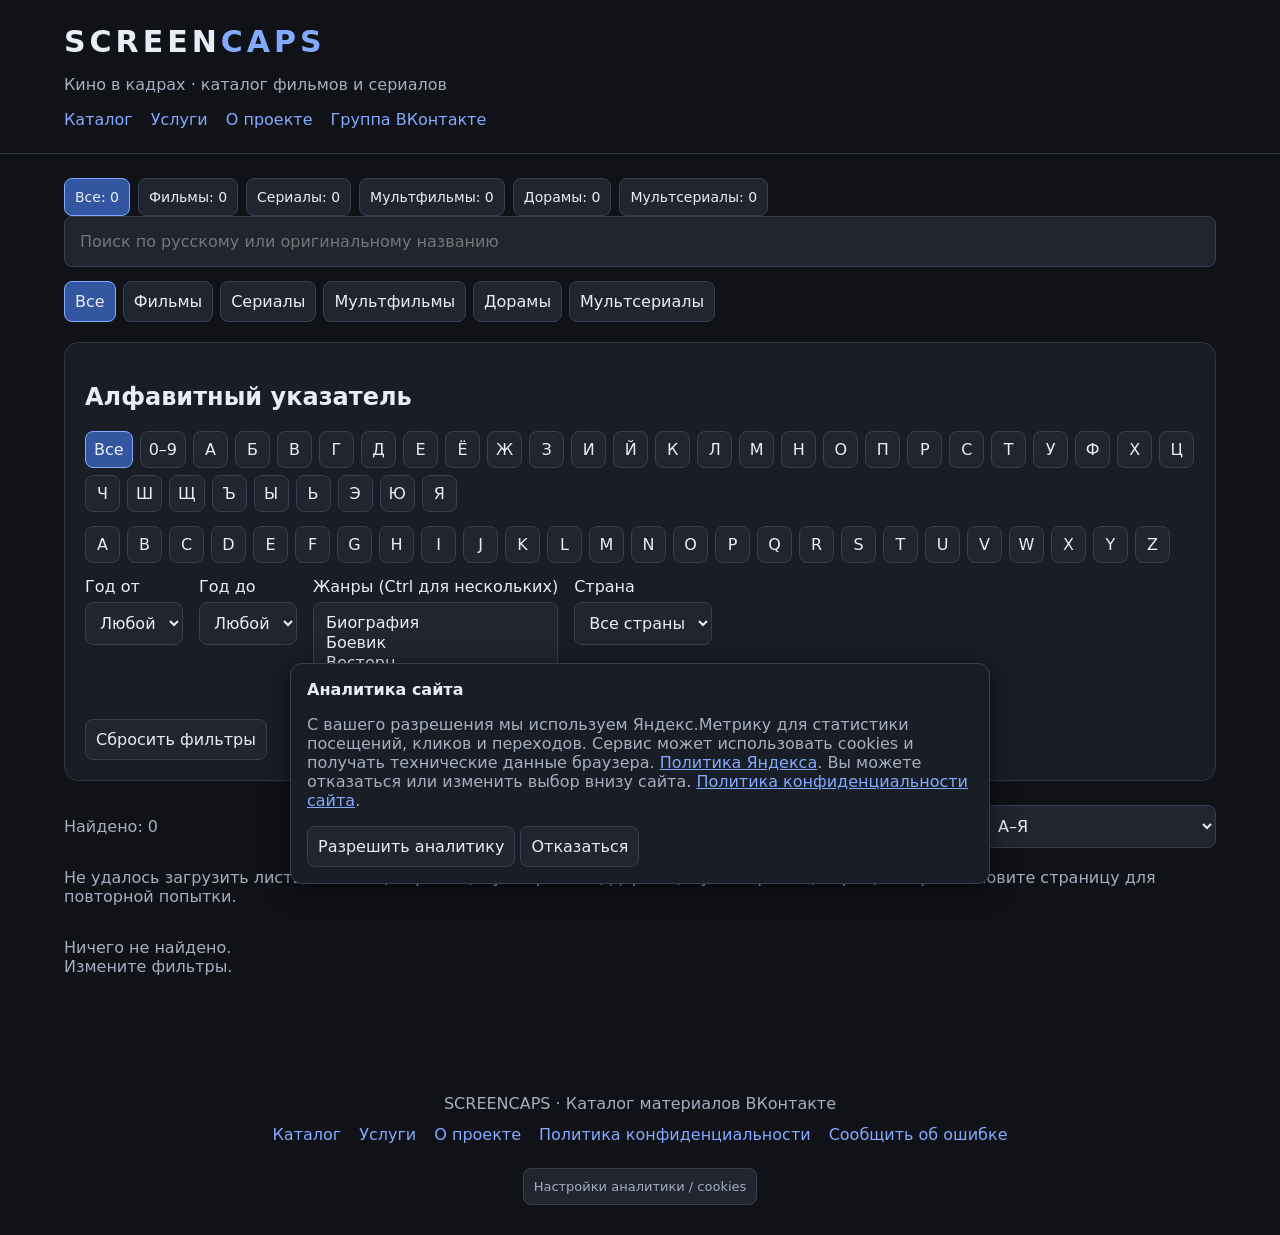
==== index.html @ f3fa0504 "index.html" ====
<!doctype html>
<html lang="ru"><head><meta charset="utf-8"><meta name="viewport" content="width=device-width, initial-scale=1"><title>SCREENCAPS — кино в кадрах</title><meta name="description" content="SCREENCAPS — каталог фильмов, сериалов, мультфильмов, дорам и мультсериалов с материалами ВКонтакте."><meta name="robots" content="index,follow"><link rel="icon" href="favicon.svg" type="image/svg+xml"><script src="vk-config.js" defer></script><style>
*{box-sizing:border-box}body{margin:0;background:#101218;color:#e9edf5;font:16px system-ui,sans-serif}main,header>div{max-width:1200px;margin:auto;padding:24px}header{border-bottom:1px solid #303542}h1{font-size:30px;letter-spacing:4px;margin:0}h1 span{color:#82aaff}p,small{color:#a5aec0}button,input,select{font:inherit;color:inherit;background:#202530;border:1px solid #363e50;border-radius:8px;padding:10px}button{cursor:pointer}button:hover,button.active{background:#3456a0;border-color:#82aaff}#search{width:100%;padding:15px}.bar{display:flex;flex-wrap:wrap;gap:7px;margin:14px 0}.alphabet button{padding:8px;min-width:35px}.filters{display:flex;gap:16px;flex-wrap:wrap}.filters label{display:flex;flex-direction:column;gap:6px}#genres{min-width:180px;max-height:130px}.panel{background:#191d26;border:1px solid #303542;border-radius:14px;padding:20px;margin:20px 0}.results{display:flex;justify-content:space-between;align-items:center;gap:10px;flex-wrap:wrap}#cards{display:grid;grid-template-columns:repeat(auto-fill,minmax(170px,1fr));gap:18px}.movie{text-align:left;padding:0;overflow:hidden;background:#191d26;border-radius:12px}.poster{aspect-ratio:2/3;background:linear-gradient(145deg,#303d58,#141822);display:grid;place-items:center;font-size:42px;color:#8b9cbd;overflow:hidden}.poster img{width:100%;height:100%;object-fit:cover}.info{padding:14px;display:grid;gap:7px}.info strong{font-size:18px}.info small{line-height:1.5}a{color:#82aaff}a.vk{display:inline-block;background:#0077ff;color:white;text-decoration:none;padding:12px;border-radius:8px;margin:5px 8px 5px 0}#detail .poster{width:160px;float:left;margin:0 24px 20px 0}#detail:after{content:'';display:block;clear:both}details{clear:both;padding:12px;border-bottom:1px solid #303542}summary{cursor:pointer}footer{text-align:center;color:#a5aec0;padding:30px} [hidden]{display:none!important}@media(max-width:500px){main,header>div{padding:14px}#cards{grid-template-columns:repeat(2,minmax(0,1fr))}.panel{padding:12px}h1{font-size:24px}#detail .poster{width:105px}}
 .topnav{display:flex;gap:18px;flex-wrap:wrap;align-items:center}.topnav a{text-decoration:none}.brand{text-decoration:none;color:inherit}.movie{display:block;text-decoration:none;color:inherit;border:1px solid #303542}.movie:hover{border-color:#82aaff}.stats{display:flex;flex-wrap:wrap;gap:8px}.stats button{font-size:14px}.stats b{color:#82aaff}.pager{display:flex;flex-wrap:wrap;gap:8px;align-items:center;justify-content:center;margin:24px 0}.chip{padding:5px 9px;margin:3px;font-size:14px}.recent{margin:15px 0}.recent a{display:block;padding:5px 0}.detailmeta{display:flex;flex-wrap:wrap;align-items:center;gap:4px}.movie:focus-visible,a:focus-visible{outline:2px solid #82aaff} .episode-grid{display:grid;grid-template-columns:repeat(auto-fill,minmax(135px,1fr));gap:10px;margin:12px 0}.episode-card{display:grid;gap:6px;background:#202530;border:1px solid #363e50;border-radius:8px;padding:12px;text-decoration:none;color:inherit}.episode-card:hover{border-color:#82aaff}.episode-ready{color:#84b995} .episode-nav{display:flex;gap:12px;flex-wrap:wrap;margin:16px 0} </style><script>
(function(){
const ID=114652510, KEY='screencaps_analytics_v1';
let enabled=false,lastURL='';
function choice(){try{return localStorage.getItem(KEY)}catch{return null}}
function save(v){try{localStorage.setItem(KEY,v)}catch{}}
function start(){if(enabled)return;enabled=true;
(function(m,e,t,r,i,k,a){m[i]=m[i]||function(){(m[i].a=m[i].a||[]).push(arguments)};m[i].l=1*new Date();for(let j=0;j<document.scripts.length;j++){if(document.scripts[j].src===r)return;}k=e.createElement(t);a=e.getElementsByTagName(t)[0];k.async=1;k.src=r;a.parentNode.insertBefore(k,a)})(window,document,'script','https://mc.yandex.ru/metrika/tag.js?id=114652510','ym');
lastURL=location.href;ym(ID,'init',{ssr:true,clickmap:true,accurateTrackBounce:true,trackLinks:true,referrer:document.referrer,url:location.href});
}
window.scTrackView=function(){if(!enabled||lastURL===location.href)return;const prev=lastURL;lastURL=location.href;ym(ID,'hit',lastURL,{title:document.title,referer:prev});};
function goal(name,params){if(enabled)ym(ID,'reachGoal',name,params||{});}
document.addEventListener('click',function(e){const a=e.target.closest('a');if(!a)return;let u;try{u=new URL(a.href)}catch{return}const h=u.hostname;if(!['vk.ru','vk.com','vk.me','m.vk.ru','m.vk.com'].includes(h))return;const card=a.closest('.service-card');if(card){const label=[card.querySelector('h3')?.textContent,card.querySelector('p')?.textContent,card.querySelector('strong')?.textContent].filter(Boolean).join(' · ');goal(h==='vk.me'?'order_click':'short_video_click',{service:label});}else if(a.id==='group'||a.id==='groupLink'){goal('vk_group_click')}else if(a.id==='orderFilm'){goal('order_click',{service:'Заказ кадров из карточки'})}else if(a.closest('#detail')){goal(/альбом/i.test(a.textContent)?'vk_album_click':'vk_post_click');}});
function setup(){const banner=document.getElementById('sc-consent');const settings=document.getElementById('sc-settings');const accept=document.getElementById('sc-accept');const refuse=document.getElementById('sc-refuse');if(choice()==='yes')start();banner.hidden=choice()!==null;settings.onclick=()=>{banner.hidden=false};accept.onclick=()=>{save('yes');start();banner.hidden=true};refuse.onclick=()=>{save('no');banner.hidden=true;if(enabled)location.reload()};}
if(document.readyState==='loading')document.addEventListener('DOMContentLoaded',setup);else setup();
})();
</script></head><body><header><div><h1><a class="brand" href="./">SCREEN<span>CAPS</span></a></h1><p>Кино в кадрах · каталог фильмов и сериалов</p><nav class="topnav"><a href="./">Каталог</a><a href="services.html">Услуги</a><a href="/about.html">О проекте</a><a id="groupLink" hidden target="_blank" rel="noopener noreferrer">Группа ВКонтакте</a></nav></div></header><main><section id="catalog"><div id="stats" class="stats"></div><section class="panel recent" id="recent" hidden><h2>Недавно добавленные</h2><div id="recentItems"></div><button id="showRecent">Все последние добавления</button></section><input id="search" placeholder="Поиск по русскому или оригинальному названию" aria-label="Поиск"><nav id="categories" class="bar" aria-label="Категории"></nav><section class="panel"><h2>Алфавитный указатель</h2><div id="ru" class="bar alphabet"></div><div id="en" class="bar alphabet"></div><div class="filters"><label>Год от<select id="from"></select></label><label>Год до<select id="to"></select></label><label>Жанры (Ctrl для нескольких)<select id="genres" multiple size="4"></select></label><label>Страна<select id="country"><option value="">Все страны</option></select></label></div><button id="reset" style="margin-top:15px">Сбросить фильтры</button></section><div class="results"><p id="count" aria-live="polite"></p><label>Сортировка <select id="sort"><option value="az">А–Я</option><option value="za">Я–А</option><option value="new">Сначала новые</option><option value="old">Сначала старые</option><option value="added">Недавно добавленные</option></select></label></div><p id="status"></p><div id="cards"></div><nav id="pager" class="pager" aria-label="Страницы каталога"></nav></section><section id="detail" hidden></section></main><footer>SCREENCAPS · Каталог материалов ВКонтакте<br><nav class="topnav" style="justify-content:center;margin:12px 0"><a href="/">Каталог</a><a href="/services.html">Услуги</a><a href="/about.html">О проекте</a><a href="/privacy.html">Политика конфиденциальности</a><a href="https://vk.me/screencaps" target="_blank" rel="noopener noreferrer">Сообщить об ошибке</a></nav><button type="button" id="sc-settings" style="margin-top:12px;font-size:13px">Настройки аналитики / cookies</button></footer><script>
const BASE='https://docs.google.com/spreadsheets/d/e/2PACX-1vTw52xscROjuju9tOk7TlUbx3Q6FAx60jvxgduKYNGkUhySgePAGoRuZqaqWh-UjnuTBhcuucFXvHVC/pub';
const sheets={'Фильмы':0,'Сериалы':1699969347,'Мультфильмы':153837603,'Дорамы':895187217,'Мультсериалы':484338684,'Серии':1847353801,'Жанры':834653010};
let data=[],category='Все',letter='Все',page=1,loading=true;const PAGE_SIZE=24;const norm=x=>String(x||'').trim().replace(/^[^\p{L}\p{N}]+/u,'');const parts=x=>String(x||'').split(/[,;]+/).map(v=>v.trim()).filter(Boolean);const filmURL=f=>'?film='+encodeURIComponent(f.id);const episodeURL=(f,ep)=>'/?film='+encodeURIComponent(f.id)+'&episode='+encodeURIComponent(ep.id);const serial=f=>['Сериалы','Дорамы','Мультсериалы'].includes(f.type);const $=id=>document.getElementById(id);const cats=['Все','Фильмы','Сериалы','Мультфильмы','Дорамы','Мультсериалы'];let genreList=['Боевик','Комедия','Драма','Мелодрама','Фантастика','Фэнтези','Ужасы','Триллер','Детектив','Криминал','Приключения','Исторический','Документальный','Семейный','Мюзикл','Спорт','Военный','Биография','Вестерн'];
function el(tag,txt,cls){const e=document.createElement(tag);if(txt)e.textContent=txt;if(cls)e.className=cls;return e}function btn(txt,fn,active){const b=el('button',txt,active?'active':'');b.onclick=fn;b.setAttribute('aria-pressed',String(!!active));return b}function options(){for(const id of ['from','to']){const s=$(id);s.replaceChildren(new Option('Любой',''));for(let y=new Date().getFullYear()+1;y>=1888;y--)s.add(new Option(y,y))} $('genres').replaceChildren(...[...new Map([...genreList,...data.flatMap(f=>parts(f.genres))].map(g=>[g.toLowerCase(),g])).values()].sort((a,b)=>a.localeCompare(b,'ru')).map(g=>new Option(g,g)))}
function navigation(){ $('stats').replaceChildren(...cats.map(c=>btn(c+': '+(c==='Все'?data.length:data.filter(f=>f.type===c).length),()=>{category=c;page=1;render()},category===c)));  $('categories').replaceChildren(...cats.map(c=>btn(c,()=>{category=c;page=1;render()},category===c)));for(const [id,letters] of [['ru',['Все','0–9',...'АБВГДЕЁЖЗИЙКЛМНОПРСТУФХЦЧШЩЪЫЬЭЮЯ']],['en',[...'ABCDEFGHIJKLMNOPQRSTUVWXYZ']]])$(id).replaceChildren(...letters.map(l=>btn(l,()=>{letter=l;page=1;render()},letter===l)))}
function poster(f){const p=el('div','🎬','poster');if(f.poster&&/^https?:\/\//i.test(f.poster)){const im=el('img');im.src=f.poster;im.alt=f.title;im.loading='lazy';im.onerror=()=>im.remove();p.append(im);p.firstChild.remove()}return p}
function render(){navigation();let q=$('search').value.trim().toLowerCase(),gs=[...$('genres').selectedOptions].map(o=>o.value),a=$('from').value,b=$('to').value;let rows=data.filter(f=>{let title=norm(f.title).toUpperCase(),original=norm(f.original).toUpperCase();return(category==='Все'||f.type===category)&&(letter==='Все'||(letter==='0–9'?/^\d/.test(title):(/[A-Z]/.test(letter)?original.startsWith(letter)||title.startsWith(letter):title.startsWith(letter))))&&(!a||Number(f.year)>=Number(a))&&(!b||Number(f.year)<=Number(b))&&(!$('country').value||parts(f.country).some(x=>x.toLowerCase()===$('country').value.toLowerCase()))&&gs.every(g=>parts(f.genres).some(x=>x.toLowerCase()===g.toLowerCase()))&&(`${f.title} ${f.original||''}`.toLowerCase().includes(q))});let sort=$('sort').value;rows.sort((a,b)=>sort==='new'?b.year-a.year:sort==='old'?a.year-b.year:sort==='added'?(b.added||'').localeCompare(a.added||''):(sort==='za'?-1:1)*norm(a.title).localeCompare(norm(b.title),'ru'));$('count').textContent='Найдено: '+rows.length;$('cards').replaceChildren();const pages=Math.max(1,Math.ceil(rows.length/PAGE_SIZE));page=Math.min(page,pages);for(const f of rows.slice((page-1)*PAGE_SIZE,page*PAGE_SIZE)){const c=el('a','','movie'),info=el('div','','info');info.append(el('strong',f.title),el('small',`${f.year||''} · ${f.type}`),el('small',f.genres));c.append(poster(f),info);c.href=filmURL(f);c.onclick=e=>{if(e.ctrlKey||e.metaKey||e.shiftKey||e.altKey)return;e.preventDefault();history.pushState(null,'',filmURL(f));route()};$('cards').append(c)}if(!rows.length&&!loading)$('cards').append(el('p','Ничего не найдено. Измените фильтры.'));const pager=$('pager');pager.replaceChildren();if(pages>1){const go=n=>{page=n;render();$('count').scrollIntoView({block:'start'})};const prev=btn('←',()=>go(page-1));prev.disabled=page===1;const next=btn('→',()=>go(page+1));next.disabled=page===pages;pager.append(prev,el('span',`Страница ${page} из ${pages}`),next)}}
function link(parent,url,label){try{const u=new URL(url);if(u.protocol!=='https:'||!['vk.com','vk.ru','m.vk.com','m.vk.ru'].includes(u.hostname))return;const a=el('a',label,'vk');a.href=u.href;a.target='_blank';a.rel='noopener noreferrer';parent.append(a)}catch{}}
function episodeLabel(n){return Number(n)===0?"Серия 0 — Бонусная серия":"Серия "+n}
function seasonLabel(items){const bonus=items.filter(x=>Number(x.number)===0).length;return (items.length-bonus)+" серий"+(bonus?" + "+bonus+" бонусная":"")}
function route(){try{routeContent()}finally{window.scTrackView?.()}}
function routeContent(){const params=new URLSearchParams(location.search);let id=params.get('film')||'';if(!id&&location.hash.startsWith('#film/')){try{id=decodeURIComponent(location.hash.slice(6))}catch{}}const f=data.find(x=>x.id===id);$('catalog').hidden=!!f;$('detail').hidden=!f;if(!f){document.title='SCREENCAPS — кино в кадрах';if(id&&!loading){$('catalog').hidden=true;$('detail').hidden=false;$('detail').replaceChildren(btn('← Назад к каталогу',back),el('p','Карточка не найдена или недоступна.'))}return;}const d=$('detail'), box=el('div','','panel');d.replaceChildren(btn('← Назад к каталогу',back));const selected=params.get('episode');let group,ep;if(serial(f)&&selected){group=f.episodes.find(s=>s.items.some(x=>x.id===selected));ep=group?.items.find(x=>x.id===selected);if(!ep){box.append(el('p','Серия не найдена.'));d.append(box);return;}}document.title=f.title+(ep?' — сезон '+group.season+', серия '+ep.number:'')+' — SCREENCAPS';box.append(poster(f),el('h2',f.title),el('p',f.original));if(ep){const backSeries=el('a','← Назад к сериалу');backSeries.href=filmURL(f);box.append(backSeries,el('h3','Сезон '+group.season+' · '+episodeLabel(ep.number)),el('h3','Материалы ВКонтакте'));if(ep.ready){link(box,ep.album,'Фотоальбом ВКонтакте');link(box,ep.post,'Публикация ВКонтакте')}else box.append(el('p','Материалы пока не добавлены.'));const nav=el('div','','episode-nav'),i=group.items.indexOf(ep);for(const [j,label] of [[i-1,'← Предыдущая серия'],[i+1,'Следующая серия →']])if(group.items[j]){const a=el('a',label);a.href=episodeURL(f,group.items[j]);nav.append(a)}box.append(nav)}else{box.append(metadata(f),el('p',[f.country,f.director,f.duration,f.seasons&&'Сезонов: '+f.seasons,f.total&&'Серий: '+f.total].filter(Boolean).join(' · ')),el('h3','Описание'),el('p',f.description||'Описание пока не добавлено'));if(serial(f)){const groups=f.episodes||[],all=groups.flatMap(s=>s.items);box.append(el('h3','Сезоны и серии'),el('p',`Добавлено ${all.filter(x=>x.ready).length} из ${all.length} серий`));for(const s of groups){const det=el('details');det.open=s===groups[0];det.append(el('summary',`Сезон ${s.season} · ${seasonLabel(s.items)}`));const grid=el('div','','episode-grid');for(const x of s.items){const a=el('a','','episode-card');a.href=episodeURL(f,x);a.append(el('strong',episodeLabel(x.number)),el('small',x.ready?'Добавлена':'Ожидается',x.ready?'episode-ready':''));grid.append(a)}det.append(grid);box.append(det)}if(!all.length)box.append(el('p','Серии пока не добавлены.'))}else{box.append(el('h3','Материалы ВКонтакте'));link(box,f.album,'Фотоальбом ВКонтакте');link(box,f.post,'Публикация ВКонтакте');if(!f.album&&!f.post)box.append(el('p','Ссылки пока не добавлены.'))}}const share=btn('Скопировать ссылку на карточку',async()=>{const url=new URL(ep?episodeURL(f,ep):filmURL(f),location.href).href;try{await navigator.clipboard.writeText(url);share.textContent='Ссылка скопирована'}catch{prompt('Ссылка на карточку',url)}});const order=el('a',ep?'Заказать кадры серии':'Заказать кадры','vk');order.id='orderFilm';order.href='https://vk.me/screencaps';order.target='_blank';order.rel='noopener noreferrer';box.append(order,share);d.append(box);window.scrollTo(0,0)}
function back(){history.pushState(null,'',location.pathname);route();render();window.scrollTo(0,0)}
function metadata(f){const m=el('div','','detailmeta');if(f.year)m.append(btn(String(f.year)+(f.endYear?'–'+f.endYear:''),()=>{clearFilters();$('from').value=$('to').value=String(f.year);back()}));m.append(el('span',f.type));for(const g of parts(f.genres)){const b=btn(g,()=>{clearFilters();for(const o of $('genres').options)o.selected=o.value.toLowerCase()===g.toLowerCase();back()});b.className='chip';m.append(b)}return m}
function clearFilters(){category=letter='Все';page=1;$('search').value=$('from').value=$('to').value=$('country').value='';for(const o of $('genres').options)o.selected=false;$('sort').value='az'}
function recent(){const list=data.filter(f=>f.added).sort((a,b)=>b.added.localeCompare(a.added)).slice(0,5);$('recent').hidden=!list.length;$('recentItems').replaceChildren(...list.map(f=>{const a=el('a',f.title+' · '+f.year);a.href=filmURL(f);return a}));$('showRecent').onclick=()=>{clearFilters();$('sort').value='added';render();$('count').scrollIntoView()}}
function parseCSV(s){let rows=[],row=[],v='',quoted=false;for(let i=0;i<s.length;i++){let c=s[i];if(c==='"'){if(quoted&&s[i+1]==='"'){v+='"';i++}else quoted=!quoted}else if(c===','&&!quoted){row.push(v);v=''}else if((c==='\n'||c==='\r')&&!quoted){if(c==='\r'&&s[i+1]==='\n')i++;row.push(v);rows.push(row);row=[];v=''}else v+=c}if(v||row.length){row.push(v);rows.push(row)}const keys=(rows.shift()||[]).map(x=>x.trim().replace(/^\uFEFF/,''));return rows.map(r=>Object.fromEntries(keys.map((k,i)=>[k,r[i]||'']))).filter(r=>Object.values(r).some(v=>v.trim()))}
for(const id of ['search','from','to','genres','country','sort'])$(id).addEventListener(id==='search'?'input':'change',()=>{page=1;render()});$('reset').onclick=()=>{clearFilters();render()};window.addEventListener('hashchange',route);window.addEventListener('popstate',route);options();render();route();$('status').textContent='Загрузка каталога…';window.addEventListener('DOMContentLoaded',()=>{const u=window.VK_CONFIG?.group;if(u){$('groupLink').href=u;$('groupLink').hidden=false}});
function published(r){return (r['Статус']||'').trim().toLowerCase()==='опубликовано'}
function dateKey(v){const m=(v||'').match(/^(\d{1,2})[./](\d{1,2})[./](\d{4})$/);return m?`${m[3]}-${m[2].padStart(2,'0')}-${m[1].padStart(2,'0')}`:v||''}
async function getSheet(gid){const r=await fetch(BASE+'?gid='+gid+'&single=true&output=csv',{cache:'no-store'});if(!r.ok)throw Error('HTTP '+r.status);const t=await r.text();if(/^\s*</.test(t))throw Error('Не CSV');const rows=parseCSV(t);return rows}
async function load(){const entries=Object.entries(sheets);const results=await Promise.allSettled(entries.map(async ([name,gid])=>[name,await getSheet(gid)]));const good=Object.fromEntries(results.filter(r=>r.status==='fulfilled').map(r=>r.value));const failed=entries.filter(([n])=>!(n in good)).map(([n])=>n);const episodes=new Map();for(const r of good['Серии']||[]){if(!['опубликовано','ожидается'].includes((r['Статус']||'').trim().toLowerCase())||!r['ID серии']||!r['ID произведения'] )continue;const rawSeason=String(r['Сезон']??'').trim(),rawNumber=String(r['Номер серии']??'').trim();if(!/^\d+$/.test(rawSeason)||!/^\d+$/.test(rawNumber))continue;const season=Number(rawSeason),number=Number(rawNumber);if(!Number.isSafeInteger(season)||season<1||!Number.isSafeInteger(number)||number<0)continue;const id=r['ID произведения'].trim();if(!episodes.has(id))episodes.set(id,new Map());const groups=episodes.get(id);if(!groups.has(season))groups.set(season,[]);groups.get(season).push({id:r['ID серии'].trim(),number:String(number),ready:published(r)&&!!(r['Альбом ВК']||r['Пост ВК']),album:r['Альбом ВК'],post:r['Пост ВК']})}
 data=[];const seen=new Set();for(const type of cats.slice(1))for(const r of good[type]||[]){const id=(r['ID']||'').trim(),title=(r['Русское название']||'').trim();if(!published(r)||!id||!title||seen.has(id))continue;seen.add(id);data.push({id,title,type,original:r['Оригинальное название']||'',year:Number(r['Год выпуска'])||'',endYear:r['Год окончания'],country:r['Страна'],director:r['Режиссёр'],duration:r['Продолжительность'],seasons:r['Количество сезонов'],total:r['Количество серий'],genres:r['Жанры']||'',description:r['Описание'],poster:r['Постер'],album:r['Альбом ВК'],post:r['Пост ВК'],added:dateKey(r['Дата добавления']),episodes:[...(episodes.get(id)||new Map())].sort((a,b)=>a[0]-b[0]).map(([season,items])=>({season,items:items.sort((a,b)=>Number(a.number)-Number(b.number))}))})}
 if(good['Жанры'])genreList=good['Жанры'].map(r=>r['Жанр']).filter(Boolean);loading=false;options();const countries=new Map();for(const f of data)for(const c of parts(f.country))countries.set(c.toLowerCase(),c);$('country').replaceChildren(new Option('Все страны',''),...[...countries.values()].sort((a,b)=>a.localeCompare(b,'ru')).map(c=>new Option(c,c)));recent();render();route();$('status').textContent=failed.length?'Не удалось загрузить листы: '+failed.join(', ')+'. Обновите страницу для повторной попытки.':data.length?'':'Каталог пока пуст. Добавьте первую опубликованную запись в таблицу.';
}
load().catch(()=>{loading=false;$('status').textContent='Не удалось загрузить каталог. Обновите страницу.'});
</script><div id="sc-consent" hidden style="position:fixed;bottom:16px;left:16px;right:16px;max-width:700px;margin:auto;z-index:9999;background:#191d26;color:#e9edf5;border:1px solid #363e50;border-radius:12px;padding:16px;box-shadow:0 4px 24px #0008" role="region" aria-label="Настройки аналитики"><strong>Аналитика сайта</strong><p>С вашего разрешения мы используем Яндекс.Метрику для статистики посещений, кликов и переходов. Сервис может использовать cookies и получать технические данные браузера. <a href="https://yandex.ru/legal/confidential/" target="_blank" rel="noopener noreferrer">Политика Яндекса</a>. Вы можете отказаться или изменить выбор внизу сайта. <a href="/privacy.html">Политика конфиденциальности сайта</a>.</p><button id="sc-accept" type="button">Разрешить аналитику</button> <button id="sc-refuse" type="button">Отказаться</button></div></body></html>
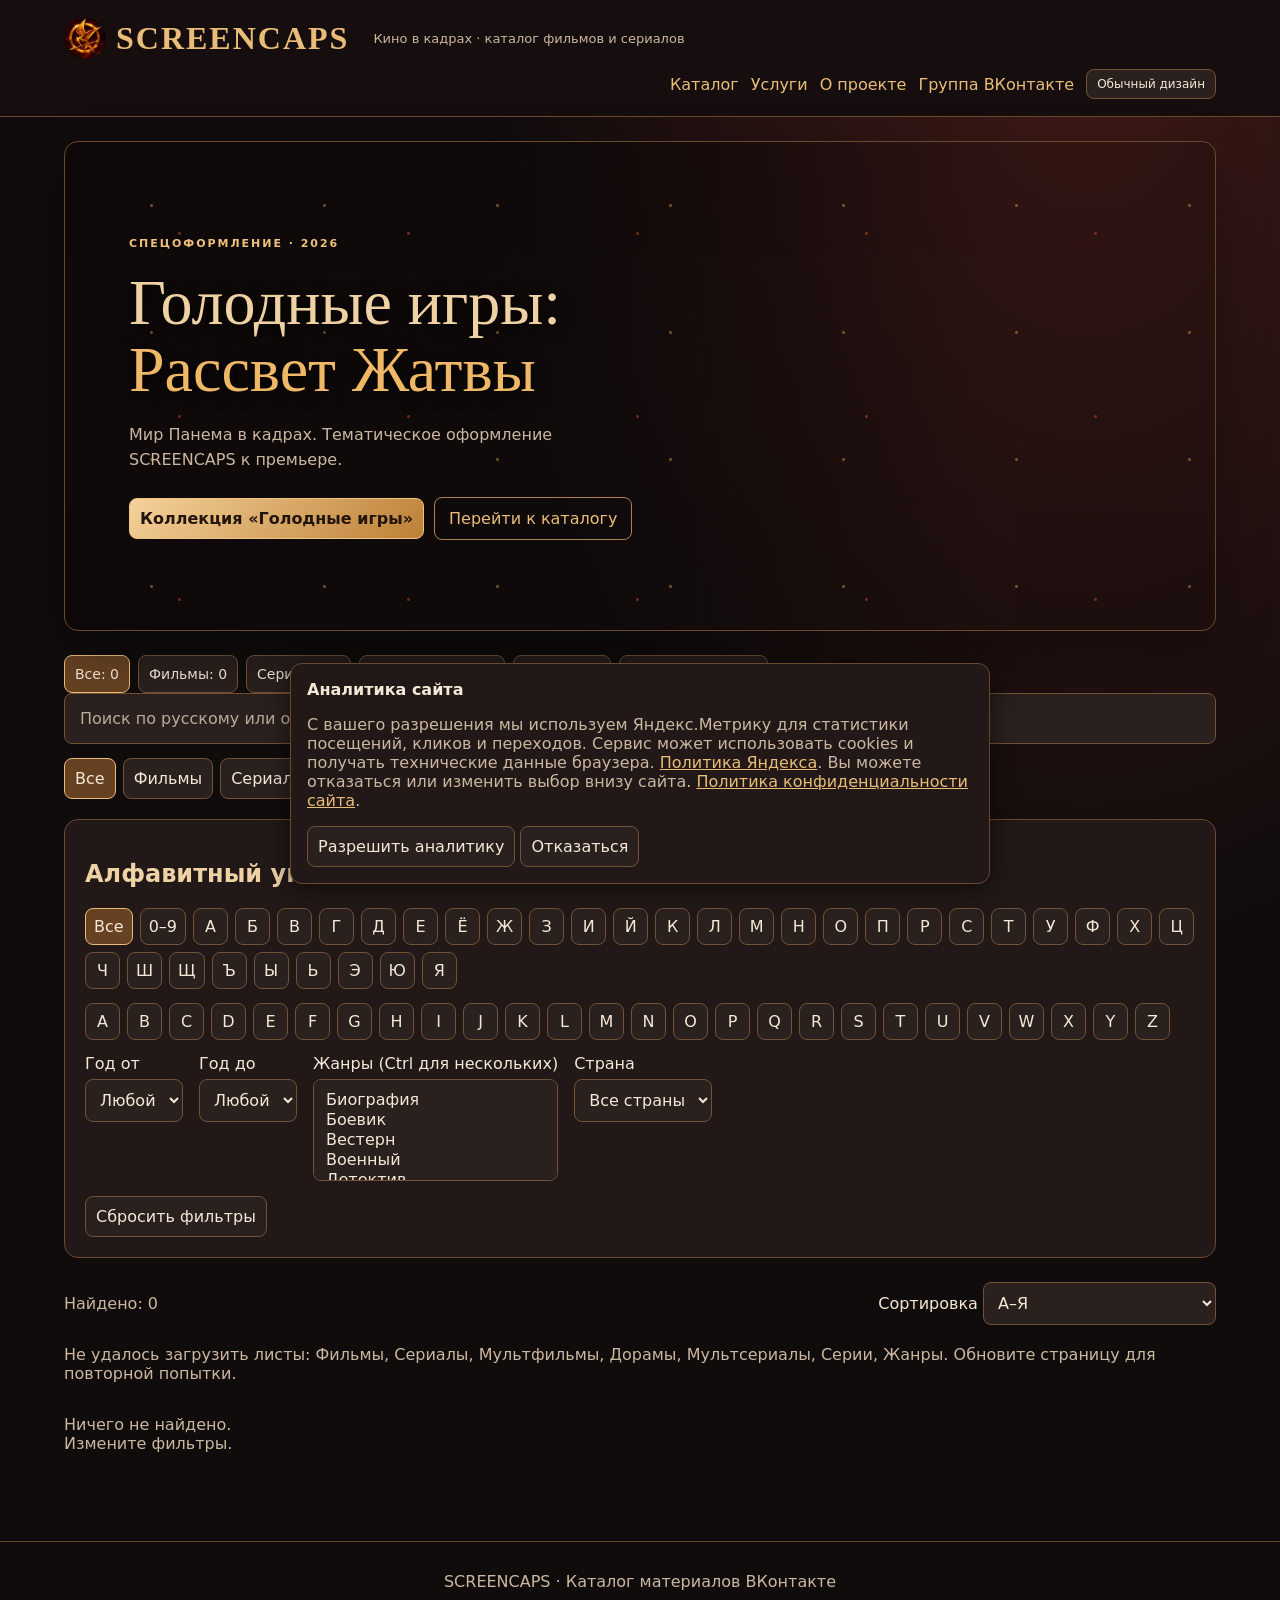
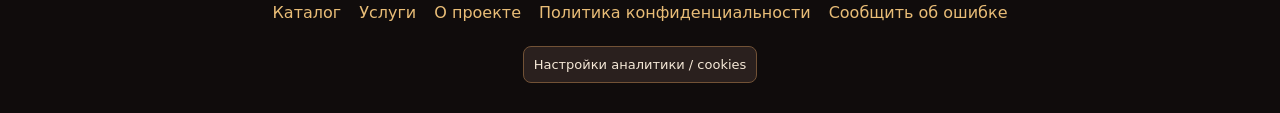
==== commit 5b7dda25: "index.html" ====
--- a/index.html
+++ b/index.html
@@ -1,7 +1,7 @@
 <!doctype html>
 <html lang="ru"><head><meta charset="utf-8"><meta name="viewport" content="width=device-width, initial-scale=1"><title>SCREENCAPS — кино в кадрах</title><meta name="description" content="SCREENCAPS — каталог фильмов, сериалов, мультфильмов, дорам и мультсериалов с материалами ВКонтакте."><meta name="robots" content="index,follow"><link rel="icon" href="favicon.svg" type="image/svg+xml"><script src="vk-config.js" defer></script><style>
 *{box-sizing:border-box}body{margin:0;background:#101218;color:#e9edf5;font:16px system-ui,sans-serif}main,header>div{max-width:1200px;margin:auto;padding:24px}header{border-bottom:1px solid #303542}h1{font-size:30px;letter-spacing:4px;margin:0}h1 span{color:#82aaff}p,small{color:#a5aec0}button,input,select{font:inherit;color:inherit;background:#202530;border:1px solid #363e50;border-radius:8px;padding:10px}button{cursor:pointer}button:hover,button.active{background:#3456a0;border-color:#82aaff}#search{width:100%;padding:15px}.bar{display:flex;flex-wrap:wrap;gap:7px;margin:14px 0}.alphabet button{padding:8px;min-width:35px}.filters{display:flex;gap:16px;flex-wrap:wrap}.filters label{display:flex;flex-direction:column;gap:6px}#genres{min-width:180px;max-height:130px}.panel{background:#191d26;border:1px solid #303542;border-radius:14px;padding:20px;margin:20px 0}.results{display:flex;justify-content:space-between;align-items:center;gap:10px;flex-wrap:wrap}#cards{display:grid;grid-template-columns:repeat(auto-fill,minmax(170px,1fr));gap:18px}.movie{text-align:left;padding:0;overflow:hidden;background:#191d26;border-radius:12px}.poster{aspect-ratio:2/3;background:linear-gradient(145deg,#303d58,#141822);display:grid;place-items:center;font-size:42px;color:#8b9cbd;overflow:hidden}.poster img{width:100%;height:100%;object-fit:cover}.info{padding:14px;display:grid;gap:7px}.info strong{font-size:18px}.info small{line-height:1.5}a{color:#82aaff}a.vk{display:inline-block;background:#0077ff;color:white;text-decoration:none;padding:12px;border-radius:8px;margin:5px 8px 5px 0}#detail .poster{width:160px;float:left;margin:0 24px 20px 0}#detail:after{content:'';display:block;clear:both}details{clear:both;padding:12px;border-bottom:1px solid #303542}summary{cursor:pointer}footer{text-align:center;color:#a5aec0;padding:30px} [hidden]{display:none!important}@media(max-width:500px){main,header>div{padding:14px}#cards{grid-template-columns:repeat(2,minmax(0,1fr))}.panel{padding:12px}h1{font-size:24px}#detail .poster{width:105px}}
- .topnav{display:flex;gap:18px;flex-wrap:wrap;align-items:center}.topnav a{text-decoration:none}.brand{text-decoration:none;color:inherit}.movie{display:block;text-decoration:none;color:inherit;border:1px solid #303542}.movie:hover{border-color:#82aaff}.stats{display:flex;flex-wrap:wrap;gap:8px}.stats button{font-size:14px}.stats b{color:#82aaff}.pager{display:flex;flex-wrap:wrap;gap:8px;align-items:center;justify-content:center;margin:24px 0}.chip{padding:5px 9px;margin:3px;font-size:14px}.recent{margin:15px 0}.recent a{display:block;padding:5px 0}.detailmeta{display:flex;flex-wrap:wrap;align-items:center;gap:4px}.movie:focus-visible,a:focus-visible{outline:2px solid #82aaff} .episode-grid{display:grid;grid-template-columns:repeat(auto-fill,minmax(135px,1fr));gap:10px;margin:12px 0}.episode-card{display:grid;gap:6px;background:#202530;border:1px solid #363e50;border-radius:8px;padding:12px;text-decoration:none;color:inherit}.episode-card:hover{border-color:#82aaff}.episode-ready{color:#84b995} .episode-nav{display:flex;gap:12px;flex-wrap:wrap;margin:16px 0} </style><script>
+ .topnav{display:flex;gap:18px;flex-wrap:wrap;align-items:center}.topnav a{text-decoration:none}.brand{text-decoration:none;color:inherit}.movie{display:block;text-decoration:none;color:inherit;border:1px solid #303542}.movie:hover{border-color:#82aaff}.stats{display:flex;flex-wrap:wrap;gap:8px}.stats button{font-size:14px}.stats b{color:#82aaff}.pager{display:flex;flex-wrap:wrap;gap:8px;align-items:center;justify-content:center;margin:24px 0}.chip{padding:5px 9px;margin:3px;font-size:14px}.recent{margin:15px 0}.recent a{display:block;padding:5px 0}.detailmeta{display:flex;flex-wrap:wrap;align-items:center;gap:4px}.movie:focus-visible,a:focus-visible{outline:2px solid #82aaff} .episode-grid{display:grid;grid-template-columns:repeat(auto-fill,minmax(135px,1fr));gap:10px;margin:12px 0}.episode-card{display:grid;gap:6px;background:#202530;border:1px solid #363e50;border-radius:8px;padding:12px;text-decoration:none;color:inherit}.episode-card:hover{border-color:#82aaff}.episode-ready{color:#84b995} .episode-nav{display:flex;gap:12px;flex-wrap:wrap;margin:16px 0} </style><link rel="stylesheet" href="/assets/hunger-games/theme.css"><script>(function(){try{document.documentElement.dataset.scTheme=localStorage.getItem('sc-theme')==='classic'?'classic':'panem'}catch(e){document.documentElement.dataset.scTheme='panem'}document.addEventListener('DOMContentLoaded',function(){const b=document.createElement('button');b.type='button';b.className='theme-toggle';function update(){const classic=document.documentElement.dataset.scTheme==='classic';b.textContent=classic?'Оформление Панема':'Обычный дизайн';b.setAttribute('aria-pressed',String(!classic));const icon=document.querySelector('link[rel="icon"]');if(icon){icon.href=classic?'/favicon.svg':'/assets/hunger-games/emblem.png';icon.type=classic?'image/svg+xml':'image/png'}}b.onclick=function(){document.documentElement.dataset.scTheme=document.documentElement.dataset.scTheme==='classic'?'panem':'classic';try{localStorage.setItem('sc-theme',document.documentElement.dataset.scTheme)}catch(e){}update()};document.querySelector('header .topnav')?.append(b);update()})})();</script><script>
 (function(){
 const ID=114652510, KEY='screencaps_analytics_v1';
 let enabled=false,lastURL='';
@@ -17,7 +17,7 @@
 function setup(){const banner=document.getElementById('sc-consent');const settings=document.getElementById('sc-settings');const accept=document.getElementById('sc-accept');const refuse=document.getElementById('sc-refuse');if(choice()==='yes')start();banner.hidden=choice()!==null;settings.onclick=()=>{banner.hidden=false};accept.onclick=()=>{save('yes');start();banner.hidden=true};refuse.onclick=()=>{save('no');banner.hidden=true;if(enabled)location.reload()};}
 if(document.readyState==='loading')document.addEventListener('DOMContentLoaded',setup);else setup();
 })();
-</script></head><body><header><div><h1><a class="brand" href="./">SCREEN<span>CAPS</span></a></h1><p>Кино в кадрах · каталог фильмов и сериалов</p><nav class="topnav"><a href="./">Каталог</a><a href="services.html">Услуги</a><a href="/about.html">О проекте</a><a id="groupLink" hidden target="_blank" rel="noopener noreferrer">Группа ВКонтакте</a></nav></div></header><main><section id="catalog"><div id="stats" class="stats"></div><section class="panel recent" id="recent" hidden><h2>Недавно добавленные</h2><div id="recentItems"></div><button id="showRecent">Все последние добавления</button></section><input id="search" placeholder="Поиск по русскому или оригинальному названию" aria-label="Поиск"><nav id="categories" class="bar" aria-label="Категории"></nav><section class="panel"><h2>Алфавитный указатель</h2><div id="ru" class="bar alphabet"></div><div id="en" class="bar alphabet"></div><div class="filters"><label>Год от<select id="from"></select></label><label>Год до<select id="to"></select></label><label>Жанры (Ctrl для нескольких)<select id="genres" multiple size="4"></select></label><label>Страна<select id="country"><option value="">Все страны</option></select></label></div><button id="reset" style="margin-top:15px">Сбросить фильтры</button></section><div class="results"><p id="count" aria-live="polite"></p><label>Сортировка <select id="sort"><option value="az">А–Я</option><option value="za">Я–А</option><option value="new">Сначала новые</option><option value="old">Сначала старые</option><option value="added">Недавно добавленные</option></select></label></div><p id="status"></p><div id="cards"></div><nav id="pager" class="pager" aria-label="Страницы каталога"></nav></section><section id="detail" hidden></section></main><footer>SCREENCAPS · Каталог материалов ВКонтакте<br><nav class="topnav" style="justify-content:center;margin:12px 0"><a href="/">Каталог</a><a href="/services.html">Услуги</a><a href="/about.html">О проекте</a><a href="/privacy.html">Политика конфиденциальности</a><a href="https://vk.me/screencaps" target="_blank" rel="noopener noreferrer">Сообщить об ошибке</a></nav><button type="button" id="sc-settings" style="margin-top:12px;font-size:13px">Настройки аналитики / cookies</button></footer><script>
+</script></head><body><header><div><h1><a class="brand" href="./">SCREEN<span>CAPS</span></a></h1><p>Кино в кадрах · каталог фильмов и сериалов</p><nav class="topnav"><a href="./">Каталог</a><a href="services.html">Услуги</a><a href="/about.html">О проекте</a><a id="groupLink" hidden target="_blank" rel="noopener noreferrer">Группа ВКонтакте</a></nav></div></header><main><section id="catalog"><section class="panem-hero" aria-labelledby="panem-title"><div class="panem-copy"><span class="panem-kicker">СПЕЦОФОРМЛЕНИЕ · 2026</span><h2 id="panem-title">Голодные игры:<br><em>Рассвет Жатвы</em></h2><p>Мир Панема в кадрах. Тематическое оформление SCREENCAPS к премьере.</p><div class="panem-actions"><button type="button" id="panem-collection">Коллекция «Голодные игры»</button><a href="#search">Перейти к каталогу</a></div></div></section><div id="stats" class="stats"></div><section class="panel recent" id="recent" hidden><h2>Недавно добавленные</h2><div id="recentItems"></div><button id="showRecent">Все последние добавления</button></section><input id="search" placeholder="Поиск по русскому или оригинальному названию" aria-label="Поиск"><nav id="categories" class="bar" aria-label="Категории"></nav><section class="panel"><h2>Алфавитный указатель</h2><div id="ru" class="bar alphabet"></div><div id="en" class="bar alphabet"></div><div class="filters"><label>Год от<select id="from"></select></label><label>Год до<select id="to"></select></label><label>Жанры (Ctrl для нескольких)<select id="genres" multiple size="4"></select></label><label>Страна<select id="country"><option value="">Все страны</option></select></label></div><button id="reset" style="margin-top:15px">Сбросить фильтры</button></section><div class="results"><p id="count" aria-live="polite"></p><label>Сортировка <select id="sort"><option value="az">А–Я</option><option value="za">Я–А</option><option value="new">Сначала новые</option><option value="old">Сначала старые</option><option value="added">Недавно добавленные</option></select></label></div><p id="status"></p><div id="cards"></div><nav id="pager" class="pager" aria-label="Страницы каталога"></nav></section><section id="detail" hidden></section></main><footer>SCREENCAPS · Каталог материалов ВКонтакте<br><nav class="topnav" style="justify-content:center;margin:12px 0"><a href="/">Каталог</a><a href="/services.html">Услуги</a><a href="/about.html">О проекте</a><a href="/privacy.html">Политика конфиденциальности</a><a href="https://vk.me/screencaps" target="_blank" rel="noopener noreferrer">Сообщить об ошибке</a></nav><button type="button" id="sc-settings" style="margin-top:12px;font-size:13px">Настройки аналитики / cookies</button></footer><script>
 const BASE='https://docs.google.com/spreadsheets/d/e/2PACX-1vTw52xscROjuju9tOk7TlUbx3Q6FAx60jvxgduKYNGkUhySgePAGoRuZqaqWh-UjnuTBhcuucFXvHVC/pub';
 const sheets={'Фильмы':0,'Сериалы':1699969347,'Мультфильмы':153837603,'Дорамы':895187217,'Мультсериалы':484338684,'Серии':1847353801,'Жанры':834653010};
 let data=[],category='Все',letter='Все',page=1,loading=true;const PAGE_SIZE=24;const norm=x=>String(x||'').trim().replace(/^[^\p{L}\p{N}]+/u,'');const parts=x=>String(x||'').split(/[,;]+/).map(v=>v.trim()).filter(Boolean);const filmURL=f=>'?film='+encodeURIComponent(f.id);const episodeURL=(f,ep)=>'/?film='+encodeURIComponent(f.id)+'&episode='+encodeURIComponent(ep.id);const serial=f=>['Сериалы','Дорамы','Мультсериалы'].includes(f.type);const $=id=>document.getElementById(id);const cats=['Все','Фильмы','Сериалы','Мультфильмы','Дорамы','Мультсериалы'];let genreList=['Боевик','Комедия','Драма','Мелодрама','Фантастика','Фэнтези','Ужасы','Триллер','Детектив','Криминал','Приключения','Исторический','Документальный','Семейный','Мюзикл','Спорт','Военный','Биография','Вестерн'];
@@ -43,5 +43,6 @@
  data=[];const seen=new Set();for(const type of cats.slice(1))for(const r of good[type]||[]){const id=(r['ID']||'').trim(),title=(r['Русское название']||'').trim();if(!published(r)||!id||!title||seen.has(id))continue;seen.add(id);data.push({id,title,type,original:r['Оригинальное название']||'',year:Number(r['Год выпуска'])||'',endYear:r['Год окончания'],country:r['Страна'],director:r['Режиссёр'],duration:r['Продолжительность'],seasons:r['Количество сезонов'],total:r['Количество серий'],genres:r['Жанры']||'',description:r['Описание'],poster:r['Постер'],album:r['Альбом ВК'],post:r['Пост ВК'],added:dateKey(r['Дата добавления']),episodes:[...(episodes.get(id)||new Map())].sort((a,b)=>a[0]-b[0]).map(([season,items])=>({season,items:items.sort((a,b)=>Number(a.number)-Number(b.number))}))})}
  if(good['Жанры'])genreList=good['Жанры'].map(r=>r['Жанр']).filter(Boolean);loading=false;options();const countries=new Map();for(const f of data)for(const c of parts(f.country))countries.set(c.toLowerCase(),c);$('country').replaceChildren(new Option('Все страны',''),...[...countries.values()].sort((a,b)=>a.localeCompare(b,'ru')).map(c=>new Option(c,c)));recent();render();route();$('status').textContent=failed.length?'Не удалось загрузить листы: '+failed.join(', ')+'. Обновите страницу для повторной попытки.':data.length?'':'Каталог пока пуст. Добавьте первую опубликованную запись в таблицу.';
 }
+$('panem-collection').onclick=()=>{clearFilters();$('search').value='Голодные игры';render();$('search').scrollIntoView({block:'center'});$('search').focus({preventScroll:true})};
 load().catch(()=>{loading=false;$('status').textContent='Не удалось загрузить каталог. Обновите страницу.'});
 </script><div id="sc-consent" hidden style="position:fixed;bottom:16px;left:16px;right:16px;max-width:700px;margin:auto;z-index:9999;background:#191d26;color:#e9edf5;border:1px solid #363e50;border-radius:12px;padding:16px;box-shadow:0 4px 24px #0008" role="region" aria-label="Настройки аналитики"><strong>Аналитика сайта</strong><p>С вашего разрешения мы используем Яндекс.Метрику для статистики посещений, кликов и переходов. Сервис может использовать cookies и получать технические данные браузера. <a href="https://yandex.ru/legal/confidential/" target="_blank" rel="noopener noreferrer">Политика Яндекса</a>. Вы можете отказаться или изменить выбор внизу сайта. <a href="/privacy.html">Политика конфиденциальности сайта</a>.</p><button id="sc-accept" type="button">Разрешить аналитику</button> <button id="sc-refuse" type="button">Отказаться</button></div></body></html>
--- a/assets/hunger-games/theme.css
+++ b/assets/hunger-games/theme.css
@@ -0,0 +1,33 @@
+/* SCREENCAPS: seasonal Panem theme. Classic mode retains the original styles. */
+.panem-hero{display:none}
+html[data-sc-theme="panem"]{color-scheme:dark;scroll-behavior:smooth;--gold:#e9bd77;--muted:#cbb7a0;--line:#69492e;--panel:#211817}
+html[data-sc-theme="panem"] body{background:radial-gradient(ellipse at 85% 0,#401a17 0,transparent 40%),#100c0c;color:#f5e8d7}
+html[data-sc-theme="panem"] header{background:#160e0e;border-color:var(--line)}
+html[data-sc-theme="panem"] header>div{display:flex;align-items:center;flex-wrap:wrap;gap:10px 24px;padding-block:17px}
+html[data-sc-theme="panem"] header h1{font:600 clamp(22px,3vw,32px) Georgia,serif;letter-spacing:2px}
+html[data-sc-theme="panem"] .brand{display:flex;align-items:center;color:var(--gold)}
+html[data-sc-theme="panem"] .brand span{color:var(--gold)}
+html[data-sc-theme="panem"] .brand:before{content:'';display:inline-block;width:42px;height:42px;margin-right:10px;background:url('/assets/hunger-games/emblem.png') center/auto 100% no-repeat;border-radius:50%;flex:none}
+html[data-sc-theme="panem"] header p{margin:0;font-size:13px}
+html[data-sc-theme="panem"] header .topnav{margin-left:auto;gap:12px}
+html[data-sc-theme="panem"] a{color:var(--gold)}
+html[data-sc-theme="panem"] p,html[data-sc-theme="panem"] small,html[data-sc-theme="panem"] footer{color:var(--muted)}
+html[data-sc-theme="panem"] .panem-hero{display:flex;position:relative;isolation:isolate;overflow:hidden;align-items:center;min-height:clamp(320px,39vw,490px);margin:0 0 24px;border:1px solid var(--line);border-radius:14px;background:linear-gradient(90deg,rgba(15,9,9,.97),rgba(15,9,9,.76) 38%,rgba(15,9,9,.18) 80%),url('/assets/hunger-games/banner.png') center/cover no-repeat;box-shadow:0 20px 55px #0005}
+html[data-sc-theme="panem"] .panem-hero:after{content:'';position:absolute;inset:0;z-index:-1;pointer-events:none;background-image:radial-gradient(circle,#ffae55 0 1px,transparent 2px),radial-gradient(circle,#e45b32 0 1px,transparent 2px);background-size:173px 127px,229px 183px;opacity:.4;animation:panem-embers 18s linear infinite}
+@keyframes panem-embers{to{background-position:65px -254px,-55px -366px}}
+.panem-copy{padding:clamp(24px,5vw,65px);max-width:720px}.panem-kicker{color:#efc17c;font-size:11px;font-weight:700;letter-spacing:.18em}.panem-copy h2{font:500 clamp(32px,5vw,66px)/1.05 Georgia,serif;margin:18px 0;color:#f4dec0;text-shadow:0 3px 18px #000}.panem-copy h2 em{font-style:normal;color:#efb866}.panem-copy p{max-width:440px;line-height:1.6}.panem-actions{display:flex;flex-wrap:wrap;gap:10px;margin-top:24px;align-items:center}.panem-actions a{padding:11px 14px;border:1px solid #ad8151;border-radius:8px;text-decoration:none}
+html[data-sc-theme="panem"] .panem-actions button{background:linear-gradient(135deg,#f4d29a,#bd8036);color:#23140c;border-color:#f1c47e;font-weight:700}
+html[data-sc-theme="panem"] button,html[data-sc-theme="panem"] input,html[data-sc-theme="panem"] select{background:#2a201e;border-color:#725236;color:#f5e8d7}
+html[data-sc-theme="panem"] button:hover,html[data-sc-theme="panem"] button.active{background:#664222;border-color:#e9bd77}
+html[data-sc-theme="panem"] button:disabled{opacity:.4;cursor:default}html[data-sc-theme="panem"] input::placeholder{color:#bcaa98}
+html[data-sc-theme="panem"] .panel,html[data-sc-theme="panem"] .movie,html[data-sc-theme="panem"] .episode-card{background:var(--panel);border-color:var(--line)}
+html[data-sc-theme="panem"] .movie:hover,html[data-sc-theme="panem"] .episode-card:hover{border-color:var(--gold);box-shadow:0 6px 24px #b77b2926}
+html[data-sc-theme="panem"] .poster{background:linear-gradient(145deg,#503121,#160d0c);color:var(--gold)}
+html[data-sc-theme="panem"] h2,html[data-sc-theme="panem"] h3{color:#efd2a4}html[data-sc-theme="panem"] .stats b{color:var(--gold)}
+html[data-sc-theme="panem"] details,html[data-sc-theme="panem"] footer{border-color:var(--line)}
+html[data-sc-theme="panem"] footer{border-top:1px solid var(--line)}html[data-sc-theme="panem"] a.vk{background:#61401f;color:#fff0dc;border:1px solid #a77742}
+html[data-sc-theme="panem"] :focus-visible{outline:2px solid #ffce85;outline-offset:3px}
+html[data-sc-theme="panem"] #sc-consent{background:#211817!important;color:#f5e8d7!important;border-color:var(--line)!important}
+.theme-toggle{font-size:12px;padding:7px 10px}
+@media(max-width:700px){html[data-sc-theme="panem"] header .topnav{margin-left:0;width:100%}html[data-sc-theme="panem"] .panem-hero{min-height:360px;background-position:center,60% center}.panem-copy{padding:23px}.panem-actions{align-items:stretch;flex-direction:column}.panem-actions a{text-align:center}}
+@media(prefers-reduced-motion:reduce){html[data-sc-theme="panem"]{scroll-behavior:auto}html[data-sc-theme="panem"] .panem-hero:after{animation:none}}
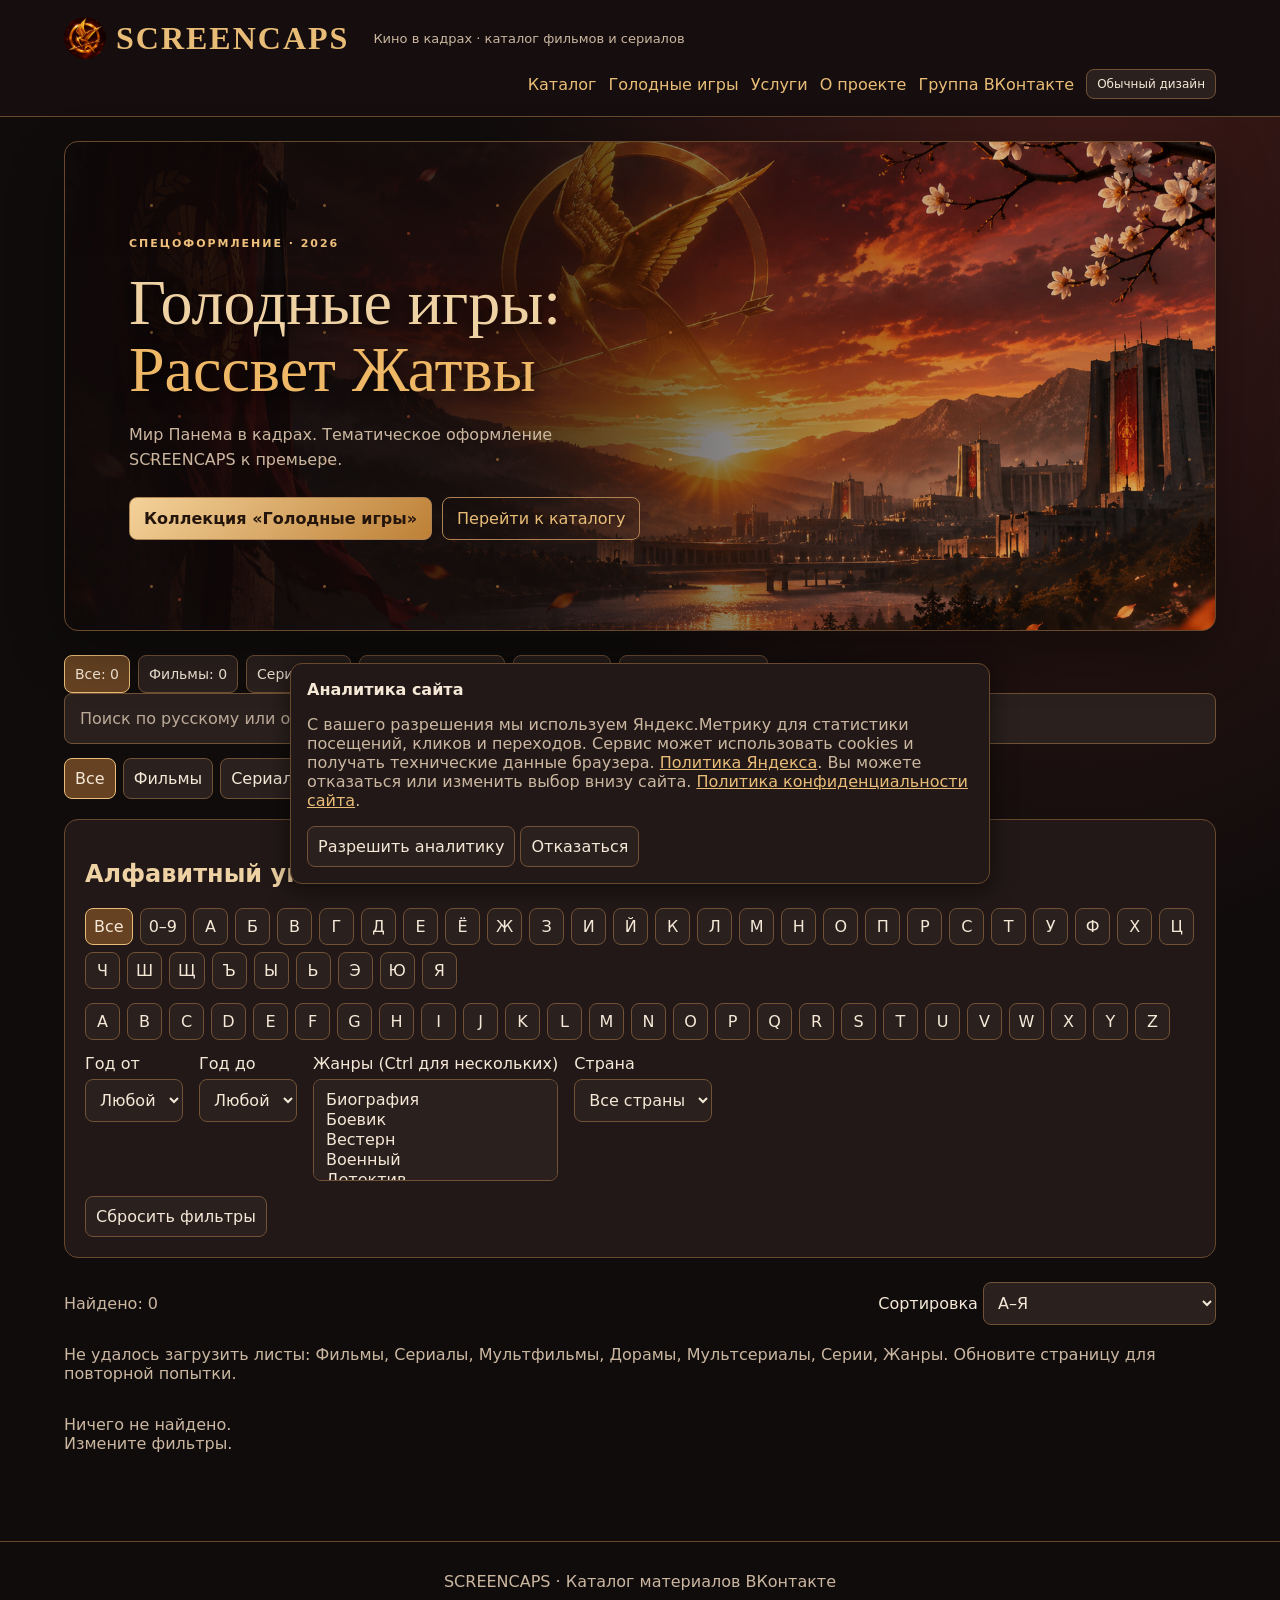
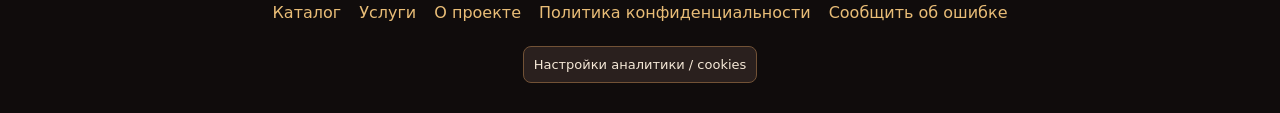
==== commit 65621caa: "index.html" ====
--- a/index.html
+++ b/index.html
@@ -17,7 +17,7 @@
 function setup(){const banner=document.getElementById('sc-consent');const settings=document.getElementById('sc-settings');const accept=document.getElementById('sc-accept');const refuse=document.getElementById('sc-refuse');if(choice()==='yes')start();banner.hidden=choice()!==null;settings.onclick=()=>{banner.hidden=false};accept.onclick=()=>{save('yes');start();banner.hidden=true};refuse.onclick=()=>{save('no');banner.hidden=true;if(enabled)location.reload()};}
 if(document.readyState==='loading')document.addEventListener('DOMContentLoaded',setup);else setup();
 })();
-</script></head><body><header><div><h1><a class="brand" href="./">SCREEN<span>CAPS</span></a></h1><p>Кино в кадрах · каталог фильмов и сериалов</p><nav class="topnav"><a href="./">Каталог</a><a href="services.html">Услуги</a><a href="/about.html">О проекте</a><a id="groupLink" hidden target="_blank" rel="noopener noreferrer">Группа ВКонтакте</a></nav></div></header><main><section id="catalog"><section class="panem-hero" aria-labelledby="panem-title"><div class="panem-copy"><span class="panem-kicker">СПЕЦОФОРМЛЕНИЕ · 2026</span><h2 id="panem-title">Голодные игры:<br><em>Рассвет Жатвы</em></h2><p>Мир Панема в кадрах. Тематическое оформление SCREENCAPS к премьере.</p><div class="panem-actions"><button type="button" id="panem-collection">Коллекция «Голодные игры»</button><a href="#search">Перейти к каталогу</a></div></div></section><div id="stats" class="stats"></div><section class="panel recent" id="recent" hidden><h2>Недавно добавленные</h2><div id="recentItems"></div><button id="showRecent">Все последние добавления</button></section><input id="search" placeholder="Поиск по русскому или оригинальному названию" aria-label="Поиск"><nav id="categories" class="bar" aria-label="Категории"></nav><section class="panel"><h2>Алфавитный указатель</h2><div id="ru" class="bar alphabet"></div><div id="en" class="bar alphabet"></div><div class="filters"><label>Год от<select id="from"></select></label><label>Год до<select id="to"></select></label><label>Жанры (Ctrl для нескольких)<select id="genres" multiple size="4"></select></label><label>Страна<select id="country"><option value="">Все страны</option></select></label></div><button id="reset" style="margin-top:15px">Сбросить фильтры</button></section><div class="results"><p id="count" aria-live="polite"></p><label>Сортировка <select id="sort"><option value="az">А–Я</option><option value="za">Я–А</option><option value="new">Сначала новые</option><option value="old">Сначала старые</option><option value="added">Недавно добавленные</option></select></label></div><p id="status"></p><div id="cards"></div><nav id="pager" class="pager" aria-label="Страницы каталога"></nav></section><section id="detail" hidden></section></main><footer>SCREENCAPS · Каталог материалов ВКонтакте<br><nav class="topnav" style="justify-content:center;margin:12px 0"><a href="/">Каталог</a><a href="/services.html">Услуги</a><a href="/about.html">О проекте</a><a href="/privacy.html">Политика конфиденциальности</a><a href="https://vk.me/screencaps" target="_blank" rel="noopener noreferrer">Сообщить об ошибке</a></nav><button type="button" id="sc-settings" style="margin-top:12px;font-size:13px">Настройки аналитики / cookies</button></footer><script>
+</script></head><body><header><div><h1><a class="brand" href="./">SCREEN<span>CAPS</span></a></h1><p>Кино в кадрах · каталог фильмов и сериалов</p><nav class="topnav"><a href="./">Каталог</a><a href="/hunger-games.html">Голодные игры</a><a href="services.html">Услуги</a><a href="/about.html">О проекте</a><a id="groupLink" hidden target="_blank" rel="noopener noreferrer">Группа ВКонтакте</a></nav></div></header><main><section id="catalog"><section class="panem-hero" aria-labelledby="panem-title"><div class="panem-copy"><span class="panem-kicker">СПЕЦОФОРМЛЕНИЕ · 2026</span><h2 id="panem-title">Голодные игры:<br><em>Рассвет Жатвы</em></h2><p>Мир Панема в кадрах. Тематическое оформление SCREENCAPS к премьере.</p><div class="panem-actions"><a id="panem-collection" href="/hunger-games.html" style="background:linear-gradient(135deg,#f4d29a,#bd8036);color:#23140c;font-weight:700">Коллекция «Голодные игры»</a><a href="#search">Перейти к каталогу</a></div></div></section><div id="stats" class="stats"></div><section class="panel recent" id="recent" hidden><h2>Недавно добавленные</h2><div id="recentItems"></div><button id="showRecent">Все последние добавления</button></section><input id="search" placeholder="Поиск по русскому или оригинальному названию" aria-label="Поиск"><nav id="categories" class="bar" aria-label="Категории"></nav><section class="panel"><h2>Алфавитный указатель</h2><div id="ru" class="bar alphabet"></div><div id="en" class="bar alphabet"></div><div class="filters"><label>Год от<select id="from"></select></label><label>Год до<select id="to"></select></label><label>Жанры (Ctrl для нескольких)<select id="genres" multiple size="4"></select></label><label>Страна<select id="country"><option value="">Все страны</option></select></label></div><button id="reset" style="margin-top:15px">Сбросить фильтры</button></section><div class="results"><p id="count" aria-live="polite"></p><label>Сортировка <select id="sort"><option value="az">А–Я</option><option value="za">Я–А</option><option value="new">Сначала новые</option><option value="old">Сначала старые</option><option value="added">Недавно добавленные</option></select></label></div><p id="status"></p><div id="cards"></div><nav id="pager" class="pager" aria-label="Страницы каталога"></nav></section><section id="detail" hidden></section></main><footer>SCREENCAPS · Каталог материалов ВКонтакте<br><nav class="topnav" style="justify-content:center;margin:12px 0"><a href="/">Каталог</a><a href="/services.html">Услуги</a><a href="/about.html">О проекте</a><a href="/privacy.html">Политика конфиденциальности</a><a href="https://vk.me/screencaps" target="_blank" rel="noopener noreferrer">Сообщить об ошибке</a></nav><button type="button" id="sc-settings" style="margin-top:12px;font-size:13px">Настройки аналитики / cookies</button></footer><script>
 const BASE='https://docs.google.com/spreadsheets/d/e/2PACX-1vTw52xscROjuju9tOk7TlUbx3Q6FAx60jvxgduKYNGkUhySgePAGoRuZqaqWh-UjnuTBhcuucFXvHVC/pub';
 const sheets={'Фильмы':0,'Сериалы':1699969347,'Мультфильмы':153837603,'Дорамы':895187217,'Мультсериалы':484338684,'Серии':1847353801,'Жанры':834653010};
 let data=[],category='Все',letter='Все',page=1,loading=true;const PAGE_SIZE=24;const norm=x=>String(x||'').trim().replace(/^[^\p{L}\p{N}]+/u,'');const parts=x=>String(x||'').split(/[,;]+/).map(v=>v.trim()).filter(Boolean);const filmURL=f=>'?film='+encodeURIComponent(f.id);const episodeURL=(f,ep)=>'/?film='+encodeURIComponent(f.id)+'&episode='+encodeURIComponent(ep.id);const serial=f=>['Сериалы','Дорамы','Мультсериалы'].includes(f.type);const $=id=>document.getElementById(id);const cats=['Все','Фильмы','Сериалы','Мультфильмы','Дорамы','Мультсериалы'];let genreList=['Боевик','Комедия','Драма','Мелодрама','Фантастика','Фэнтези','Ужасы','Триллер','Детектив','Криминал','Приключения','Исторический','Документальный','Семейный','Мюзикл','Спорт','Военный','Биография','Вестерн'];
@@ -43,6 +43,5 @@
  data=[];const seen=new Set();for(const type of cats.slice(1))for(const r of good[type]||[]){const id=(r['ID']||'').trim(),title=(r['Русское название']||'').trim();if(!published(r)||!id||!title||seen.has(id))continue;seen.add(id);data.push({id,title,type,original:r['Оригинальное название']||'',year:Number(r['Год выпуска'])||'',endYear:r['Год окончания'],country:r['Страна'],director:r['Режиссёр'],duration:r['Продолжительность'],seasons:r['Количество сезонов'],total:r['Количество серий'],genres:r['Жанры']||'',description:r['Описание'],poster:r['Постер'],album:r['Альбом ВК'],post:r['Пост ВК'],added:dateKey(r['Дата добавления']),episodes:[...(episodes.get(id)||new Map())].sort((a,b)=>a[0]-b[0]).map(([season,items])=>({season,items:items.sort((a,b)=>Number(a.number)-Number(b.number))}))})}
  if(good['Жанры'])genreList=good['Жанры'].map(r=>r['Жанр']).filter(Boolean);loading=false;options();const countries=new Map();for(const f of data)for(const c of parts(f.country))countries.set(c.toLowerCase(),c);$('country').replaceChildren(new Option('Все страны',''),...[...countries.values()].sort((a,b)=>a.localeCompare(b,'ru')).map(c=>new Option(c,c)));recent();render();route();$('status').textContent=failed.length?'Не удалось загрузить листы: '+failed.join(', ')+'. Обновите страницу для повторной попытки.':data.length?'':'Каталог пока пуст. Добавьте первую опубликованную запись в таблицу.';
 }
-$('panem-collection').onclick=()=>{clearFilters();$('search').value='Голодные игры';render();$('search').scrollIntoView({block:'center'});$('search').focus({preventScroll:true})};
 load().catch(()=>{loading=false;$('status').textContent='Не удалось загрузить каталог. Обновите страницу.'});
 </script><div id="sc-consent" hidden style="position:fixed;bottom:16px;left:16px;right:16px;max-width:700px;margin:auto;z-index:9999;background:#191d26;color:#e9edf5;border:1px solid #363e50;border-radius:12px;padding:16px;box-shadow:0 4px 24px #0008" role="region" aria-label="Настройки аналитики"><strong>Аналитика сайта</strong><p>С вашего разрешения мы используем Яндекс.Метрику для статистики посещений, кликов и переходов. Сервис может использовать cookies и получать технические данные браузера. <a href="https://yandex.ru/legal/confidential/" target="_blank" rel="noopener noreferrer">Политика Яндекса</a>. Вы можете отказаться или изменить выбор внизу сайта. <a href="/privacy.html">Политика конфиденциальности сайта</a>.</p><button id="sc-accept" type="button">Разрешить аналитику</button> <button id="sc-refuse" type="button">Отказаться</button></div></body></html>
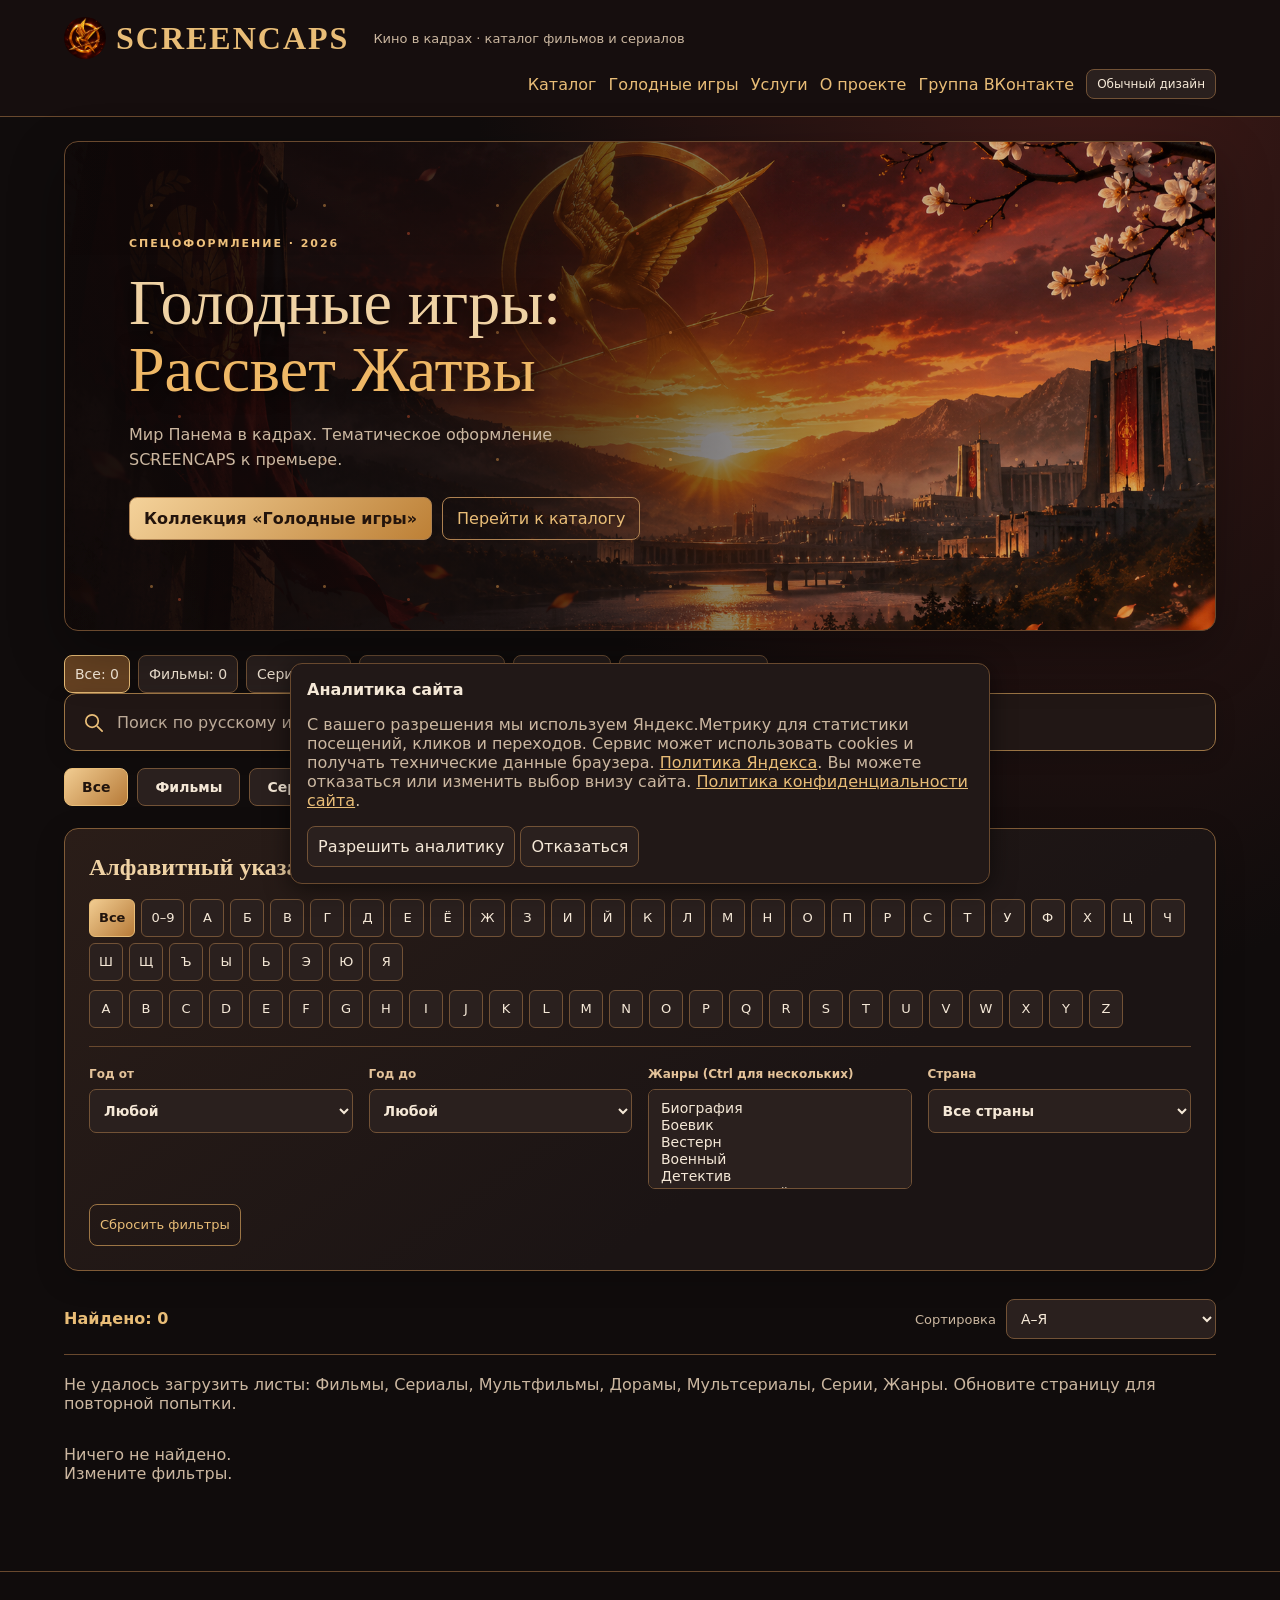
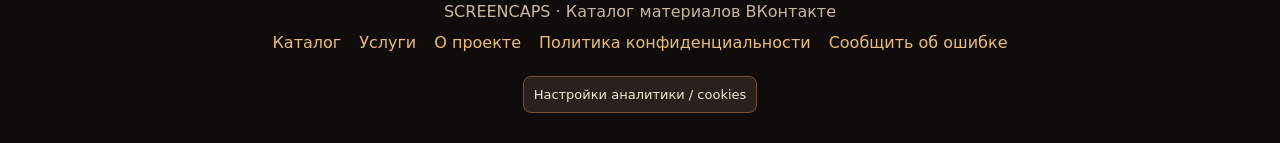
==== commit f438f7b6: "index.html" ====
--- a/index.html
+++ b/index.html
@@ -17,31 +17,51 @@
 function setup(){const banner=document.getElementById('sc-consent');const settings=document.getElementById('sc-settings');const accept=document.getElementById('sc-accept');const refuse=document.getElementById('sc-refuse');if(choice()==='yes')start();banner.hidden=choice()!==null;settings.onclick=()=>{banner.hidden=false};accept.onclick=()=>{save('yes');start();banner.hidden=true};refuse.onclick=()=>{save('no');banner.hidden=true;if(enabled)location.reload()};}
 if(document.readyState==='loading')document.addEventListener('DOMContentLoaded',setup);else setup();
 })();
-</script></head><body><header><div><h1><a class="brand" href="./">SCREEN<span>CAPS</span></a></h1><p>Кино в кадрах · каталог фильмов и сериалов</p><nav class="topnav"><a href="./">Каталог</a><a href="/hunger-games.html">Голодные игры</a><a href="services.html">Услуги</a><a href="/about.html">О проекте</a><a id="groupLink" hidden target="_blank" rel="noopener noreferrer">Группа ВКонтакте</a></nav></div></header><main><section id="catalog"><section class="panem-hero" aria-labelledby="panem-title"><div class="panem-copy"><span class="panem-kicker">СПЕЦОФОРМЛЕНИЕ · 2026</span><h2 id="panem-title">Голодные игры:<br><em>Рассвет Жатвы</em></h2><p>Мир Панема в кадрах. Тематическое оформление SCREENCAPS к премьере.</p><div class="panem-actions"><a id="panem-collection" href="/hunger-games.html" style="background:linear-gradient(135deg,#f4d29a,#bd8036);color:#23140c;font-weight:700">Коллекция «Голодные игры»</a><a href="#search">Перейти к каталогу</a></div></div></section><div id="stats" class="stats"></div><section class="panel recent" id="recent" hidden><h2>Недавно добавленные</h2><div id="recentItems"></div><button id="showRecent">Все последние добавления</button></section><input id="search" placeholder="Поиск по русскому или оригинальному названию" aria-label="Поиск"><nav id="categories" class="bar" aria-label="Категории"></nav><section class="panel"><h2>Алфавитный указатель</h2><div id="ru" class="bar alphabet"></div><div id="en" class="bar alphabet"></div><div class="filters"><label>Год от<select id="from"></select></label><label>Год до<select id="to"></select></label><label>Жанры (Ctrl для нескольких)<select id="genres" multiple size="4"></select></label><label>Страна<select id="country"><option value="">Все страны</option></select></label></div><button id="reset" style="margin-top:15px">Сбросить фильтры</button></section><div class="results"><p id="count" aria-live="polite"></p><label>Сортировка <select id="sort"><option value="az">А–Я</option><option value="za">Я–А</option><option value="new">Сначала новые</option><option value="old">Сначала старые</option><option value="added">Недавно добавленные</option></select></label></div><p id="status"></p><div id="cards"></div><nav id="pager" class="pager" aria-label="Страницы каталога"></nav></section><section id="detail" hidden></section></main><footer>SCREENCAPS · Каталог материалов ВКонтакте<br><nav class="topnav" style="justify-content:center;margin:12px 0"><a href="/">Каталог</a><a href="/services.html">Услуги</a><a href="/about.html">О проекте</a><a href="/privacy.html">Политика конфиденциальности</a><a href="https://vk.me/screencaps" target="_blank" rel="noopener noreferrer">Сообщить об ошибке</a></nav><button type="button" id="sc-settings" style="margin-top:12px;font-size:13px">Настройки аналитики / cookies</button></footer><script>
+</script><script>(function(){if(!/^\/(films|episodes)\//.test(location.pathname))return;const token=new URLSearchParams(location.search).get('scBack');if(!/^[a-z0-9-]{1,100}$/i.test(token||''))return;document.addEventListener('DOMContentLoaded',()=>{for(const a of document.querySelectorAll('#detail a')){const u=new URL(a.href,location.href);if(u.origin!==location.origin)continue;if(a.hasAttribute('data-sc-back')){u.searchParams.set('scReturn',token);a.href=u.href}else if(/^\/(films|episodes)\//.test(u.pathname)){u.searchParams.set('scBack',token);a.href=u.href}}});})();</script></head><body><header><div><h1><a class="brand" href="./">SCREEN<span>CAPS</span></a></h1><p>Кино в кадрах · каталог фильмов и сериалов</p><nav class="topnav"><a href="./">Каталог</a><a href="/hunger-games.html">Голодные игры</a><a href="services.html">Услуги</a><a href="/about.html">О проекте</a><a id="groupLink" hidden target="_blank" rel="noopener noreferrer">Группа ВКонтакте</a></nav></div></header><main><section id="catalog"><section class="panem-hero" aria-labelledby="panem-title"><div class="panem-copy"><span class="panem-kicker">СПЕЦОФОРМЛЕНИЕ · 2026</span><h2 id="panem-title">Голодные игры:<br><em>Рассвет Жатвы</em></h2><p>Мир Панема в кадрах. Тематическое оформление SCREENCAPS к премьере.</p><div class="panem-actions"><a id="panem-collection" href="/hunger-games.html" style="background:linear-gradient(135deg,#f4d29a,#bd8036);color:#23140c;font-weight:700">Коллекция «Голодные игры»</a><a href="#search">Перейти к каталогу</a></div></div></section><div id="stats" class="stats"></div><section class="panel recent" id="recent" hidden><h2>Недавно добавленные</h2><div id="recentItems"></div><button id="showRecent">Все последние добавления</button></section><input id="search" placeholder="Поиск по русскому или оригинальному названию" aria-label="Поиск"><nav id="categories" class="bar" aria-label="Категории"></nav><section class="panel"><h2>Алфавитный указатель</h2><div id="ru" class="bar alphabet"></div><div id="en" class="bar alphabet"></div><div class="filters"><label>Год от<select id="from"></select></label><label>Год до<select id="to"></select></label><label>Жанры (Ctrl для нескольких)<select id="genres" multiple size="4"></select></label><label>Страна<select id="country"><option value="">Все страны</option></select></label></div><button id="reset" style="margin-top:15px">Сбросить фильтры</button></section><div class="results"><p id="count" aria-live="polite"></p><label>Сортировка <select id="sort"><option value="az">А–Я</option><option value="za">Я–А</option><option value="new">Сначала новые</option><option value="old">Сначала старые</option><option value="added">Недавно добавленные</option></select></label></div><p id="status"></p><div id="cards"></div><nav id="pager" class="pager" aria-label="Страницы каталога"></nav></section><section id="detail" hidden></section></main><footer>SCREENCAPS · Каталог материалов ВКонтакте<br><nav class="topnav" style="justify-content:center;margin:12px 0"><a href="/">Каталог</a><a href="/services.html">Услуги</a><a href="/about.html">О проекте</a><a href="/privacy.html">Политика конфиденциальности</a><a href="https://vk.me/screencaps" target="_blank" rel="noopener noreferrer">Сообщить об ошибке</a></nav><button type="button" id="sc-settings" style="margin-top:12px;font-size:13px">Настройки аналитики / cookies</button></footer><script>
 const BASE='https://docs.google.com/spreadsheets/d/e/2PACX-1vTw52xscROjuju9tOk7TlUbx3Q6FAx60jvxgduKYNGkUhySgePAGoRuZqaqWh-UjnuTBhcuucFXvHVC/pub';
 const sheets={'Фильмы':0,'Сериалы':1699969347,'Мультфильмы':153837603,'Дорамы':895187217,'Мультсериалы':484338684,'Серии':1847353801,'Жанры':834653010};
 let data=[],category='Все',letter='Все',page=1,loading=true;const PAGE_SIZE=24;const norm=x=>String(x||'').trim().replace(/^[^\p{L}\p{N}]+/u,'');const parts=x=>String(x||'').split(/[,;]+/).map(v=>v.trim()).filter(Boolean);const filmURL=f=>'?film='+encodeURIComponent(f.id);const episodeURL=(f,ep)=>'/?film='+encodeURIComponent(f.id)+'&episode='+encodeURIComponent(ep.id);const serial=f=>['Сериалы','Дорамы','Мультсериалы'].includes(f.type);const $=id=>document.getElementById(id);const cats=['Все','Фильмы','Сериалы','Мультфильмы','Дорамы','Мультсериалы'];let genreList=['Боевик','Комедия','Драма','Мелодрама','Фантастика','Фэнтези','Ужасы','Триллер','Детектив','Криминал','Приключения','Исторический','Документальный','Семейный','Мюзикл','Спорт','Военный','Биография','Вестерн'];
+
+const SC_NAV='scCatalogV1';
+let navReady=false, restoring=false, scrollFrame=0, activeToken='';
+function readNav(token){if(!/^[a-z0-9-]{1,100}$/i.test(token||''))return null;try{return JSON.parse(sessionStorage.getItem(SC_NAV+':'+token)||'null')}catch{return null}}
+function writeNav(token,state){try{sessionStorage.setItem(SC_NAV+':'+token,JSON.stringify(state))}catch{}}
+function catalogState(){return {category,letter,page,search:$('search').value,from:$('from').value,to:$('to').value,country:$('country').value,genres:[...$('genres').selectedOptions].map(o=>o.value),sort:$('sort').value,scroll:window.scrollY}}
+function isCatalog(){const p=new URLSearchParams(location.search);return !p.has('film')&&!location.hash.startsWith('#film/')&&!$('catalog').hidden}
+function saveCatalog(){if(!navReady||restoring||!isCatalog())return;const state=catalogState();try{history.replaceState({...history.state,scCatalog:state},'',location.href)}catch{}if(activeToken)writeNav(activeToken,state)}
+function applyCatalog(state){if(!state)return;category=cats.includes(state.category)?state.category:'Все';letter=typeof state.letter==='string'&&['Все','0–9',...'АБВГДЕЁЖЗИЙКЛМНОПРСТУФХЦЧШЩЪЫЬЭЮЯABCDEFGHIJKLMNOPQRSTUVWXYZ'].includes(state.letter)?state.letter:'Все';page=Number.isSafeInteger(state.page)&&state.page>0?state.page:1;for(const id of ['search','from','to','country','sort'])if(typeof state[id]==='string')$(id).value=state[id];if(!$('sort').value)$('sort').value='az';const genres=Array.isArray(state.genres)?state.genres:[];for(const o of $('genres').options)o.selected=genres.includes(o.value)}
+function restoreCatalog(state){restoring=true;applyCatalog(state);render();route();const y=Math.max(0,Number(state?.scroll)||0);requestAnimationFrame(()=>requestAnimationFrame(()=>{window.scrollTo(0,y);restoring=false;saveCatalog()}))}
+function newToken(){return globalThis.crypto?.randomUUID?.()||Date.now().toString(36)+'-'+Math.random().toString(36).slice(2)}
+function openCatalogCard(e,f){if(e.button!==0||e.ctrlKey||e.metaKey||e.shiftKey||e.altKey)return;e.preventDefault();saveCatalog();const state=catalogState();activeToken=newToken();writeNav(activeToken,state);const url=new URL(filmURL(f),location.href);url.searchParams.set('scBack',activeToken);if(url.pathname!==location.pathname){location.assign(url.href);return}history.pushState({scBack:activeToken,scCatalog:state},'',url.href);route()}
+function explicitFilters(){const p=new URLSearchParams(location.search);if(cats.includes(p.get('category')))category=p.get('category');if(p.has('year'))$('from').value=$('to').value=p.get('year');if(p.has('genre'))for(const o of $('genres').options)o.selected=o.value.toLowerCase()===p.get('genre').toLowerCase()}
+function initCatalogNav(){navReady=true;const p=new URLSearchParams(location.search);const token=p.get('scReturn');const state=token?readNav(token):history.state?.scCatalog;if(token){p.delete('scReturn');const q=p.toString();history.replaceState({...history.state,scCatalog:state},'',location.pathname+(q?'?'+q:'')+location.hash)}if(isCatalog()){if(state){restoreCatalog(state);return}explicitFilters()}render();route();saveCatalog()}
+function onCatalogPop(){if(!navReady){route();return}if(isCatalogURL()){activeToken='';const state=history.state?.scCatalog;if(!state){clearFilters();explicitFilters()}restoreCatalog(state||null)}else route()}
+function isCatalogURL(){return !new URLSearchParams(location.search).has('film')&&!location.hash.startsWith('#film/')}
+function backToFilters(){activeToken='';history.pushState(null,'',location.pathname);route();render();window.scrollTo(0,0);saveCatalog()}
+window.addEventListener('scroll',()=>{if(!navReady||restoring||!isCatalog())return;cancelAnimationFrame(scrollFrame);scrollFrame=requestAnimationFrame(saveCatalog)},{passive:true});window.addEventListener('pagehide',saveCatalog);if('scrollRestoration' in history)history.scrollRestoration='manual';
+
 function el(tag,txt,cls){const e=document.createElement(tag);if(txt)e.textContent=txt;if(cls)e.className=cls;return e}function btn(txt,fn,active){const b=el('button',txt,active?'active':'');b.onclick=fn;b.setAttribute('aria-pressed',String(!!active));return b}function options(){for(const id of ['from','to']){const s=$(id);s.replaceChildren(new Option('Любой',''));for(let y=new Date().getFullYear()+1;y>=1888;y--)s.add(new Option(y,y))} $('genres').replaceChildren(...[...new Map([...genreList,...data.flatMap(f=>parts(f.genres))].map(g=>[g.toLowerCase(),g])).values()].sort((a,b)=>a.localeCompare(b,'ru')).map(g=>new Option(g,g)))}
 function navigation(){ $('stats').replaceChildren(...cats.map(c=>btn(c+': '+(c==='Все'?data.length:data.filter(f=>f.type===c).length),()=>{category=c;page=1;render()},category===c)));  $('categories').replaceChildren(...cats.map(c=>btn(c,()=>{category=c;page=1;render()},category===c)));for(const [id,letters] of [['ru',['Все','0–9',...'АБВГДЕЁЖЗИЙКЛМНОПРСТУФХЦЧШЩЪЫЬЭЮЯ']],['en',[...'ABCDEFGHIJKLMNOPQRSTUVWXYZ']]])$(id).replaceChildren(...letters.map(l=>btn(l,()=>{letter=l;page=1;render()},letter===l)))}
 function poster(f){const p=el('div','🎬','poster');if(f.poster&&/^https?:\/\//i.test(f.poster)){const im=el('img');im.src=f.poster;im.alt=f.title;im.loading='lazy';im.onerror=()=>im.remove();p.append(im);p.firstChild.remove()}return p}
-function render(){navigation();let q=$('search').value.trim().toLowerCase(),gs=[...$('genres').selectedOptions].map(o=>o.value),a=$('from').value,b=$('to').value;let rows=data.filter(f=>{let title=norm(f.title).toUpperCase(),original=norm(f.original).toUpperCase();return(category==='Все'||f.type===category)&&(letter==='Все'||(letter==='0–9'?/^\d/.test(title):(/[A-Z]/.test(letter)?original.startsWith(letter)||title.startsWith(letter):title.startsWith(letter))))&&(!a||Number(f.year)>=Number(a))&&(!b||Number(f.year)<=Number(b))&&(!$('country').value||parts(f.country).some(x=>x.toLowerCase()===$('country').value.toLowerCase()))&&gs.every(g=>parts(f.genres).some(x=>x.toLowerCase()===g.toLowerCase()))&&(`${f.title} ${f.original||''}`.toLowerCase().includes(q))});let sort=$('sort').value;rows.sort((a,b)=>sort==='new'?b.year-a.year:sort==='old'?a.year-b.year:sort==='added'?(b.added||'').localeCompare(a.added||''):(sort==='za'?-1:1)*norm(a.title).localeCompare(norm(b.title),'ru'));$('count').textContent='Найдено: '+rows.length;$('cards').replaceChildren();const pages=Math.max(1,Math.ceil(rows.length/PAGE_SIZE));page=Math.min(page,pages);for(const f of rows.slice((page-1)*PAGE_SIZE,page*PAGE_SIZE)){const c=el('a','','movie'),info=el('div','','info');info.append(el('strong',f.title),el('small',`${f.year||''} · ${f.type}`),el('small',f.genres));c.append(poster(f),info);c.href=filmURL(f);c.onclick=e=>{if(e.ctrlKey||e.metaKey||e.shiftKey||e.altKey)return;e.preventDefault();history.pushState(null,'',filmURL(f));route()};$('cards').append(c)}if(!rows.length&&!loading)$('cards').append(el('p','Ничего не найдено. Измените фильтры.'));const pager=$('pager');pager.replaceChildren();if(pages>1){const go=n=>{page=n;render();$('count').scrollIntoView({block:'start'})};const prev=btn('←',()=>go(page-1));prev.disabled=page===1;const next=btn('→',()=>go(page+1));next.disabled=page===pages;pager.append(prev,el('span',`Страница ${page} из ${pages}`),next)}}
-function link(parent,url,label){try{const u=new URL(url);if(u.protocol!=='https:'||!['vk.com','vk.ru','m.vk.com','m.vk.ru'].includes(u.hostname))return;const a=el('a',label,'vk');a.href=u.href;a.target='_blank';a.rel='noopener noreferrer';parent.append(a)}catch{}}
+function render(){navigation();let q=$('search').value.trim().toLowerCase(),gs=[...$('genres').selectedOptions].map(o=>o.value),a=$('from').value,b=$('to').value;let rows=data.filter(f=>{let title=norm(f.title).toUpperCase(),original=norm(f.original).toUpperCase();return(category==='Все'||f.type===category)&&(letter==='Все'||(letter==='0–9'?/^\d/.test(title):(/[A-Z]/.test(letter)?original.startsWith(letter)||title.startsWith(letter):title.startsWith(letter))))&&(!a||Number(f.year)>=Number(a))&&(!b||Number(f.year)<=Number(b))&&(!$('country').value||parts(f.country).some(x=>x.toLowerCase()===$('country').value.toLowerCase()))&&gs.every(g=>parts(f.genres).some(x=>x.toLowerCase()===g.toLowerCase()))&&(`${f.title} ${f.original||''}`.toLowerCase().includes(q))});let sort=$('sort').value;rows.sort((a,b)=>sort==='new'?b.year-a.year:sort==='old'?a.year-b.year:sort==='added'?(b.added||'').localeCompare(a.added||''):(sort==='za'?-1:1)*norm(a.title).localeCompare(norm(b.title),'ru'));$('count').textContent='Найдено: '+rows.length;$('cards').replaceChildren();const pages=Math.max(1,Math.ceil(rows.length/PAGE_SIZE));page=Math.min(page,pages);for(const f of rows.slice((page-1)*PAGE_SIZE,page*PAGE_SIZE)){const c=el('a','','movie'),info=el('div','','info');info.append(el('strong',f.title),el('small',`${f.year||''} · ${f.type}`),el('small',f.genres));c.append(poster(f),info);c.href=filmURL(f);c.onclick=e=>{openCatalogCard(e,f)};$('cards').append(c)}if(!rows.length&&!loading)$('cards').append(el('p','Ничего не найдено. Измените фильтры.'));const pager=$('pager');pager.replaceChildren();if(pages>1){const go=n=>{page=n;render();$('count').scrollIntoView({block:'start'})};const prev=btn('←',()=>go(page-1));prev.disabled=page===1;const next=btn('→',()=>go(page+1));next.disabled=page===pages;pager.append(prev,el('span',`Страница ${page} из ${pages}`),next)}saveCatalog()}
+function vkURLs(value){const out=new Set();for(const raw of String(value||'').trim().split(/\s+/)){try{const u=new URL(raw);if(u.protocol==='https:'&&['vk.com','vk.ru','m.vk.com','m.vk.ru'].includes(u.hostname)&&!u.username&&!u.password)out.add(u.href)}catch{}}return [...out]}
+function link(parent,url,label){const urls=vkURLs(url);urls.forEach((href,i)=>{const a=el('a',label+(urls.length>1?' №'+(i+1):''),'vk');a.href=href;a.target='_blank';a.rel='noopener noreferrer';parent.append(a)})}
 function episodeLabel(n){return Number(n)===0?"Серия 0 — Бонусная серия":"Серия "+n}
 function seasonLabel(items){const bonus=items.filter(x=>Number(x.number)===0).length;return (items.length-bonus)+" серий"+(bonus?" + "+bonus+" бонусная":"")}
-function route(){try{routeContent()}finally{window.scTrackView?.()}}
-function routeContent(){const params=new URLSearchParams(location.search);let id=params.get('film')||'';if(!id&&location.hash.startsWith('#film/')){try{id=decodeURIComponent(location.hash.slice(6))}catch{}}const f=data.find(x=>x.id===id);$('catalog').hidden=!!f;$('detail').hidden=!f;if(!f){document.title='SCREENCAPS — кино в кадрах';if(id&&!loading){$('catalog').hidden=true;$('detail').hidden=false;$('detail').replaceChildren(btn('← Назад к каталогу',back),el('p','Карточка не найдена или недоступна.'))}return;}const d=$('detail'), box=el('div','','panel');d.replaceChildren(btn('← Назад к каталогу',back));const selected=params.get('episode');let group,ep;if(serial(f)&&selected){group=f.episodes.find(s=>s.items.some(x=>x.id===selected));ep=group?.items.find(x=>x.id===selected);if(!ep){box.append(el('p','Серия не найдена.'));d.append(box);return;}}document.title=f.title+(ep?' — сезон '+group.season+', серия '+ep.number:'')+' — SCREENCAPS';box.append(poster(f),el('h2',f.title),el('p',f.original));if(ep){const backSeries=el('a','← Назад к сериалу');backSeries.href=filmURL(f);box.append(backSeries,el('h3','Сезон '+group.season+' · '+episodeLabel(ep.number)),el('h3','Материалы ВКонтакте'));if(ep.ready){link(box,ep.album,'Фотоальбом ВКонтакте');link(box,ep.post,'Публикация ВКонтакте')}else box.append(el('p','Материалы пока не добавлены.'));const nav=el('div','','episode-nav'),i=group.items.indexOf(ep);for(const [j,label] of [[i-1,'← Предыдущая серия'],[i+1,'Следующая серия →']])if(group.items[j]){const a=el('a',label);a.href=episodeURL(f,group.items[j]);nav.append(a)}box.append(nav)}else{box.append(metadata(f),el('p',[f.country,f.director,f.duration,f.seasons&&'Сезонов: '+f.seasons,f.total&&'Серий: '+f.total].filter(Boolean).join(' · ')),el('h3','Описание'),el('p',f.description||'Описание пока не добавлено'));if(serial(f)){const groups=f.episodes||[],all=groups.flatMap(s=>s.items);box.append(el('h3','Сезоны и серии'),el('p',`Добавлено ${all.filter(x=>x.ready).length} из ${all.length} серий`));for(const s of groups){const det=el('details');det.open=s===groups[0];det.append(el('summary',`Сезон ${s.season} · ${seasonLabel(s.items)}`));const grid=el('div','','episode-grid');for(const x of s.items){const a=el('a','','episode-card');a.href=episodeURL(f,x);a.append(el('strong',episodeLabel(x.number)),el('small',x.ready?'Добавлена':'Ожидается',x.ready?'episode-ready':''));grid.append(a)}det.append(grid);box.append(det)}if(!all.length)box.append(el('p','Серии пока не добавлены.'))}else{box.append(el('h3','Материалы ВКонтакте'));link(box,f.album,'Фотоальбом ВКонтакте');link(box,f.post,'Публикация ВКонтакте');if(!f.album&&!f.post)box.append(el('p','Ссылки пока не добавлены.'))}}const share=btn('Скопировать ссылку на карточку',async()=>{const url=new URL(ep?episodeURL(f,ep):filmURL(f),location.href).href;try{await navigator.clipboard.writeText(url);share.textContent='Ссылка скопирована'}catch{prompt('Ссылка на карточку',url)}});const order=el('a',ep?'Заказать кадры серии':'Заказать кадры','vk');order.id='orderFilm';order.href='https://vk.me/screencaps';order.target='_blank';order.rel='noopener noreferrer';box.append(order,share);d.append(box);window.scrollTo(0,0)}
-function back(){history.pushState(null,'',location.pathname);route();render();window.scrollTo(0,0)}
-function metadata(f){const m=el('div','','detailmeta');if(f.year)m.append(btn(String(f.year)+(f.endYear?'–'+f.endYear:''),()=>{clearFilters();$('from').value=$('to').value=String(f.year);back()}));m.append(el('span',f.type));for(const g of parts(f.genres)){const b=btn(g,()=>{clearFilters();for(const o of $('genres').options)o.selected=o.value.toLowerCase()===g.toLowerCase();back()});b.className='chip';m.append(b)}return m}
+function route(){try{routeContent();const token=new URLSearchParams(location.search).get('scBack');if(token)for(const a of $('detail').querySelectorAll('a')){const u=new URL(a.href,location.href);if(u.origin===location.origin&&(u.searchParams.has('film')||/^\/(films|episodes)\//.test(u.pathname))){u.searchParams.set('scBack',token);a.href=u.href}}}finally{window.scTrackView?.()}}
+function routeContent(){const params=new URLSearchParams(location.search);let id=params.get('film')||'';if(!id&&location.hash.startsWith('#film/')){try{id=decodeURIComponent(location.hash.slice(6))}catch{}}const f=data.find(x=>x.id===id);$('catalog').hidden=!!f;$('detail').hidden=!f;if(!f){document.title='SCREENCAPS — кино в кадрах';if(id&&!loading){$('catalog').hidden=true;$('detail').hidden=false;$('detail').replaceChildren(btn('← Назад к каталогу',back),el('p','Карточка не найдена или недоступна.'))}return;}const d=$('detail'), box=el('div','','panel');d.replaceChildren(btn('← Назад к каталогу',back));const selected=params.get('episode');let group,ep;if(serial(f)&&selected){group=f.episodes.find(s=>s.items.some(x=>x.id===selected));ep=group?.items.find(x=>x.id===selected);if(!ep){box.append(el('p','Серия не найдена.'));d.append(box);return;}}document.title=f.title+(ep?' — сезон '+group.season+', серия '+ep.number:'')+' — SCREENCAPS';box.append(poster(f),el('h2',f.title),el('p',f.original));if(ep){const backSeries=el('a','← Назад к сериалу');backSeries.href=filmURL(f);box.append(backSeries,el('h3','Сезон '+group.season+' · '+episodeLabel(ep.number)),el('h3','Материалы ВКонтакте'));if(ep.ready){link(box,ep.album,'Фотоальбом ВКонтакте');link(box,ep.post,'Публикация ВКонтакте')}else box.append(el('p','Материалы пока не добавлены.'));const nav=el('div','','episode-nav'),i=group.items.indexOf(ep);for(const [j,label] of [[i-1,'← Предыдущая серия'],[i+1,'Следующая серия →']])if(group.items[j]){const a=el('a',label);a.href=episodeURL(f,group.items[j]);nav.append(a)}box.append(nav)}else{box.append(metadata(f),el('p',[f.country,f.director,f.duration,f.seasons&&'Сезонов: '+f.seasons,f.total&&'Серий: '+f.total].filter(Boolean).join(' · ')),el('h3','Описание'),el('p',f.description||'Описание пока не добавлено'));if(serial(f)){const groups=f.episodes||[],all=groups.flatMap(s=>s.items);box.append(el('h3','Сезоны и серии'),el('p',`Добавлено ${all.filter(x=>x.ready).length} из ${all.length} серий`));for(const s of groups){const det=el('details');det.open=s===groups[0];det.append(el('summary',`Сезон ${s.season} · ${seasonLabel(s.items)}`));const grid=el('div','','episode-grid');for(const x of s.items){const a=el('a','','episode-card');a.href=episodeURL(f,x);a.append(el('strong',episodeLabel(x.number)),el('small',x.ready?'Добавлена':'Ожидается',x.ready?'episode-ready':''));grid.append(a)}det.append(grid);box.append(det)}if(!all.length)box.append(el('p','Серии пока не добавлены.'))}else{box.append(el('h3','Материалы ВКонтакте'));link(box,f.album,'Фотоальбом ВКонтакте');link(box,f.post,'Публикация ВКонтакте');if(!vkURLs(f.album).length&&!vkURLs(f.post).length)box.append(el('p','Ссылки пока не добавлены.'))}}const share=btn('Скопировать ссылку на карточку',async()=>{const url=new URL(ep?episodeURL(f,ep):filmURL(f),location.href).href;try{await navigator.clipboard.writeText(url);share.textContent='Ссылка скопирована'}catch{prompt('Ссылка на карточку',url)}});const order=el('a',ep?'Заказать кадры серии':'Заказать кадры','vk');order.id='orderFilm';order.href='https://vk.me/screencaps';order.target='_blank';order.rel='noopener noreferrer';box.append(order,share);d.append(box);window.scrollTo(0,0)}
+function back(){const token=new URLSearchParams(location.search).get('scBack');const state=history.state?.scCatalog||readNav(token);activeToken='';history.pushState(null,'',location.pathname);if(state)restoreCatalog(state);else{clearFilters();restoreCatalog(null);}}
+function metadata(f){const m=el('div','','detailmeta');if(f.year)m.append(btn(String(f.year)+(f.endYear?'–'+f.endYear:''),()=>{clearFilters();$('from').value=$('to').value=String(f.year);backToFilters()}));m.append(el('span',f.type));for(const g of parts(f.genres)){const b=btn(g,()=>{clearFilters();for(const o of $('genres').options)o.selected=o.value.toLowerCase()===g.toLowerCase();backToFilters()});b.className='chip';m.append(b)}return m}
 function clearFilters(){category=letter='Все';page=1;$('search').value=$('from').value=$('to').value=$('country').value='';for(const o of $('genres').options)o.selected=false;$('sort').value='az'}
-function recent(){const list=data.filter(f=>f.added).sort((a,b)=>b.added.localeCompare(a.added)).slice(0,5);$('recent').hidden=!list.length;$('recentItems').replaceChildren(...list.map(f=>{const a=el('a',f.title+' · '+f.year);a.href=filmURL(f);return a}));$('showRecent').onclick=()=>{clearFilters();$('sort').value='added';render();$('count').scrollIntoView()}}
+function recent(){const list=data.filter(f=>f.added).sort((a,b)=>b.added.localeCompare(a.added)).slice(0,5);$('recent').hidden=!list.length;$('recentItems').replaceChildren(...list.map(f=>{const a=el('a',f.title+' · '+f.year);a.href=filmURL(f);a.onclick=e=>openCatalogCard(e,f);return a}));$('showRecent').onclick=()=>{clearFilters();$('sort').value='added';render();$('count').scrollIntoView()}}
 function parseCSV(s){let rows=[],row=[],v='',quoted=false;for(let i=0;i<s.length;i++){let c=s[i];if(c==='"'){if(quoted&&s[i+1]==='"'){v+='"';i++}else quoted=!quoted}else if(c===','&&!quoted){row.push(v);v=''}else if((c==='\n'||c==='\r')&&!quoted){if(c==='\r'&&s[i+1]==='\n')i++;row.push(v);rows.push(row);row=[];v=''}else v+=c}if(v||row.length){row.push(v);rows.push(row)}const keys=(rows.shift()||[]).map(x=>x.trim().replace(/^\uFEFF/,''));return rows.map(r=>Object.fromEntries(keys.map((k,i)=>[k,r[i]||'']))).filter(r=>Object.values(r).some(v=>v.trim()))}
-for(const id of ['search','from','to','genres','country','sort'])$(id).addEventListener(id==='search'?'input':'change',()=>{page=1;render()});$('reset').onclick=()=>{clearFilters();render()};window.addEventListener('hashchange',route);window.addEventListener('popstate',route);options();render();route();$('status').textContent='Загрузка каталога…';window.addEventListener('DOMContentLoaded',()=>{const u=window.VK_CONFIG?.group;if(u){$('groupLink').href=u;$('groupLink').hidden=false}});
+for(const id of ['search','from','to','genres','country','sort'])$(id).addEventListener(id==='search'?'input':'change',()=>{page=1;render()});$('reset').onclick=()=>{clearFilters();render()};window.addEventListener('hashchange',route);window.addEventListener('popstate',onCatalogPop);options();render();route();$('status').textContent='Загрузка каталога…';window.addEventListener('DOMContentLoaded',()=>{const u=window.VK_CONFIG?.group;if(u){$('groupLink').href=u;$('groupLink').hidden=false}});
 function published(r){return (r['Статус']||'').trim().toLowerCase()==='опубликовано'}
 function dateKey(v){const m=(v||'').match(/^(\d{1,2})[./](\d{1,2})[./](\d{4})$/);return m?`${m[3]}-${m[2].padStart(2,'0')}-${m[1].padStart(2,'0')}`:v||''}
 async function getSheet(gid){const r=await fetch(BASE+'?gid='+gid+'&single=true&output=csv',{cache:'no-store'});if(!r.ok)throw Error('HTTP '+r.status);const t=await r.text();if(/^\s*</.test(t))throw Error('Не CSV');const rows=parseCSV(t);return rows}
-async function load(){const entries=Object.entries(sheets);const results=await Promise.allSettled(entries.map(async ([name,gid])=>[name,await getSheet(gid)]));const good=Object.fromEntries(results.filter(r=>r.status==='fulfilled').map(r=>r.value));const failed=entries.filter(([n])=>!(n in good)).map(([n])=>n);const episodes=new Map();for(const r of good['Серии']||[]){if(!['опубликовано','ожидается'].includes((r['Статус']||'').trim().toLowerCase())||!r['ID серии']||!r['ID произведения'] )continue;const rawSeason=String(r['Сезон']??'').trim(),rawNumber=String(r['Номер серии']??'').trim();if(!/^\d+$/.test(rawSeason)||!/^\d+$/.test(rawNumber))continue;const season=Number(rawSeason),number=Number(rawNumber);if(!Number.isSafeInteger(season)||season<1||!Number.isSafeInteger(number)||number<0)continue;const id=r['ID произведения'].trim();if(!episodes.has(id))episodes.set(id,new Map());const groups=episodes.get(id);if(!groups.has(season))groups.set(season,[]);groups.get(season).push({id:r['ID серии'].trim(),number:String(number),ready:published(r)&&!!(r['Альбом ВК']||r['Пост ВК']),album:r['Альбом ВК'],post:r['Пост ВК']})}
+async function load(){const entries=Object.entries(sheets);const results=await Promise.allSettled(entries.map(async ([name,gid])=>[name,await getSheet(gid)]));const good=Object.fromEntries(results.filter(r=>r.status==='fulfilled').map(r=>r.value));const failed=entries.filter(([n])=>!(n in good)).map(([n])=>n);const episodes=new Map();for(const r of good['Серии']||[]){if(!['опубликовано','ожидается'].includes((r['Статус']||'').trim().toLowerCase())||!r['ID серии']||!r['ID произведения'] )continue;const rawSeason=String(r['Сезон']??'').trim(),rawNumber=String(r['Номер серии']??'').trim();if(!/^\d+$/.test(rawSeason)||!/^\d+$/.test(rawNumber))continue;const season=Number(rawSeason),number=Number(rawNumber);if(!Number.isSafeInteger(season)||season<1||!Number.isSafeInteger(number)||number<0)continue;const id=r['ID произведения'].trim();if(!episodes.has(id))episodes.set(id,new Map());const groups=episodes.get(id);if(!groups.has(season))groups.set(season,[]);groups.get(season).push({id:r['ID серии'].trim(),number:String(number),ready:published(r)&&!!(vkURLs(r['Альбом ВК']).length||vkURLs(r['Пост ВК']).length),album:r['Альбом ВК'],post:r['Пост ВК']})}
  data=[];const seen=new Set();for(const type of cats.slice(1))for(const r of good[type]||[]){const id=(r['ID']||'').trim(),title=(r['Русское название']||'').trim();if(!published(r)||!id||!title||seen.has(id))continue;seen.add(id);data.push({id,title,type,original:r['Оригинальное название']||'',year:Number(r['Год выпуска'])||'',endYear:r['Год окончания'],country:r['Страна'],director:r['Режиссёр'],duration:r['Продолжительность'],seasons:r['Количество сезонов'],total:r['Количество серий'],genres:r['Жанры']||'',description:r['Описание'],poster:r['Постер'],album:r['Альбом ВК'],post:r['Пост ВК'],added:dateKey(r['Дата добавления']),episodes:[...(episodes.get(id)||new Map())].sort((a,b)=>a[0]-b[0]).map(([season,items])=>({season,items:items.sort((a,b)=>Number(a.number)-Number(b.number))}))})}
- if(good['Жанры'])genreList=good['Жанры'].map(r=>r['Жанр']).filter(Boolean);loading=false;options();const countries=new Map();for(const f of data)for(const c of parts(f.country))countries.set(c.toLowerCase(),c);$('country').replaceChildren(new Option('Все страны',''),...[...countries.values()].sort((a,b)=>a.localeCompare(b,'ru')).map(c=>new Option(c,c)));recent();render();route();$('status').textContent=failed.length?'Не удалось загрузить листы: '+failed.join(', ')+'. Обновите страницу для повторной попытки.':data.length?'':'Каталог пока пуст. Добавьте первую опубликованную запись в таблицу.';
+ if(good['Жанры'])genreList=good['Жанры'].map(r=>r['Жанр']).filter(Boolean);loading=false;options();const countries=new Map();for(const f of data)for(const c of parts(f.country))countries.set(c.toLowerCase(),c);$('country').replaceChildren(new Option('Все страны',''),...[...countries.values()].sort((a,b)=>a.localeCompare(b,'ru')).map(c=>new Option(c,c)));recent();initCatalogNav();$('status').textContent=failed.length?'Не удалось загрузить листы: '+failed.join(', ')+'. Обновите страницу для повторной попытки.':data.length?'':'Каталог пока пуст. Добавьте первую опубликованную запись в таблицу.';
 }
 load().catch(()=>{loading=false;$('status').textContent='Не удалось загрузить каталог. Обновите страницу.'});
 </script><div id="sc-consent" hidden style="position:fixed;bottom:16px;left:16px;right:16px;max-width:700px;margin:auto;z-index:9999;background:#191d26;color:#e9edf5;border:1px solid #363e50;border-radius:12px;padding:16px;box-shadow:0 4px 24px #0008" role="region" aria-label="Настройки аналитики"><strong>Аналитика сайта</strong><p>С вашего разрешения мы используем Яндекс.Метрику для статистики посещений, кликов и переходов. Сервис может использовать cookies и получать технические данные браузера. <a href="https://yandex.ru/legal/confidential/" target="_blank" rel="noopener noreferrer">Политика Яндекса</a>. Вы можете отказаться или изменить выбор внизу сайта. <a href="/privacy.html">Политика конфиденциальности сайта</a>.</p><button id="sc-accept" type="button">Разрешить аналитику</button> <button id="sc-refuse" type="button">Отказаться</button></div></body></html>
--- a/assets/hunger-games/theme.css
+++ b/assets/hunger-games/theme.css
@@ -31,3 +31,70 @@
 .theme-toggle{font-size:12px;padding:7px 10px}
 @media(max-width:700px){html[data-sc-theme="panem"] header .topnav{margin-left:0;width:100%}html[data-sc-theme="panem"] .panem-hero{min-height:360px;background-position:center,60% center}.panem-copy{padding:23px}.panem-actions{align-items:stretch;flex-direction:column}.panem-actions a{text-align:center}}
 @media(prefers-reduced-motion:reduce){html[data-sc-theme="panem"]{scroll-behavior:auto}html[data-sc-theme="panem"] .panem-hero:after{animation:none}}
+
+/* Panem: catalogue cards, scoped to the seasonal theme only. */
+html[data-sc-theme="panem"] #cards{grid-template-columns:repeat(auto-fill,minmax(190px,1fr));gap:22px;align-items:stretch}
+html[data-sc-theme="panem"] #cards .movie{display:flex;flex-direction:column;position:relative;min-width:0;border-radius:13px;color:#f5e8d7;background:linear-gradient(155deg,#30211b,#191313 65%);box-shadow:0 5px 18px #0004;transition:transform .22s ease,border-color .22s ease,box-shadow .22s ease}
+html[data-sc-theme="panem"] #cards .movie .poster{position:relative;width:100%;flex:none;border-bottom:1px solid var(--line)}
+html[data-sc-theme="panem"] #cards .movie .poster:after{content:'';position:absolute;inset:55% 0 0;background:linear-gradient(transparent,#10090966);pointer-events:none}
+html[data-sc-theme="panem"] #cards .movie .poster img{transition:transform .35s ease}
+html[data-sc-theme="panem"] #cards .movie .info{flex:1;display:flex;flex-direction:column;gap:9px;padding:16px;overflow-wrap:anywhere}
+html[data-sc-theme="panem"] #cards .movie .info strong{font:600 19px/1.28 Georgia,serif;color:#f5deb9}
+html[data-sc-theme="panem"] #cards .movie .info small{font-size:12px;line-height:1.5;color:#cbb7a0}
+html[data-sc-theme="panem"] #cards .movie .info small:first-of-type{color:#e9bd77}
+html[data-sc-theme="panem"] #cards .movie .info:after{content:'Открыть карточку  →';display:block;margin-top:auto;padding-top:12px;border-top:1px solid #69492e;color:#e9bd77;font-size:12px;letter-spacing:.02em}
+@media(hover:hover){html[data-sc-theme="panem"] #cards .movie:hover{transform:translateY(-4px);border-color:#e9bd77;box-shadow:0 10px 32px #0008,0 0 18px #c78d3826}html[data-sc-theme="panem"] #cards .movie:hover .poster img{transform:scale(1.045)}}
+@media(max-width:500px){html[data-sc-theme="panem"] #cards{grid-template-columns:repeat(2,minmax(0,1fr));gap:12px}html[data-sc-theme="panem"] #cards .movie .info{padding:10px;gap:6px}html[data-sc-theme="panem"] #cards .movie .info strong{font-size:16px}html[data-sc-theme="panem"] #cards .movie .info:after{font-size:11px}}
+@media(prefers-reduced-motion:reduce){html[data-sc-theme="panem"] #cards .movie,html[data-sc-theme="panem"] #cards .movie .poster img{transition:none;transform:none!important}}
+
+/* Panem: catalogue discovery controls. */
+html[data-sc-theme="panem"] #catalog #search{min-height:58px;padding:16px 20px 16px 52px;border:1px solid #9c7545;border-radius:12px;background:#211715 url("data:image/svg+xml,%3Csvg xmlns='http://www.w3.org/2000/svg' width='24' height='24' viewBox='0 0 24 24' fill='none' stroke='%23e9bd77' stroke-width='1.8' stroke-linecap='round'%3E%3Ccircle cx='10.5' cy='10.5' r='6.5'/%3E%3Cpath d='m16 16 5 5'/%3E%3C/svg%3E") 17px center/23px no-repeat;box-shadow:0 5px 20px #0003;transition:border-color .2s,box-shadow .2s}
+html[data-sc-theme="panem"] #catalog #search:focus{border-color:#f4d29a;box-shadow:0 0 0 3px #d9a44c26;outline:none}
+html[data-sc-theme="panem"] #categories{gap:9px;margin:17px 0 22px}
+html[data-sc-theme="panem"] #categories button{padding:10px 17px;border-radius:8px;font-weight:600;font-size:14px}
+html[data-sc-theme="panem"] #categories button.active,html[data-sc-theme="panem"] .alphabet button.active{background:linear-gradient(135deg,#f1cc91,#b77b39);color:#21140d;border-color:#e9bd77;font-weight:700}
+html[data-sc-theme="panem"] #catalog .panel:has(.alphabet){padding:24px;background:linear-gradient(145deg,#2a1d18,#1b1414 65%);border:1px solid #805b37;box-shadow:0 8px 30px #0003}
+html[data-sc-theme="panem"] #catalog .panel:has(.alphabet) h2{font:600 24px/1.2 Georgia,serif;margin:0 0 17px}
+html[data-sc-theme="panem"] .alphabet{gap:6px;margin:9px 0}
+html[data-sc-theme="panem"] .alphabet button{min-width:34px;min-height:38px;padding:7px 9px;font-size:13px;border-radius:6px}
+html[data-sc-theme="panem"] #en{padding-bottom:18px;border-bottom:1px solid var(--line)}
+html[data-sc-theme="panem"] .filters{display:grid;grid-template-columns:repeat(4,minmax(0,1fr));gap:16px;margin-top:20px;align-items:start}
+html[data-sc-theme="panem"] .filters label{font-size:12px;font-weight:600;color:#e4c39a;gap:8px;min-width:0}
+html[data-sc-theme="panem"] .filters select{width:100%;min-width:0;min-height:44px;font-size:14px;border-radius:7px}
+html[data-sc-theme="panem"] #genres{min-width:0;max-height:130px;min-height:100px}
+html[data-sc-theme="panem"] #genres option:checked{background:#e9bd77;color:#21140d}
+html[data-sc-theme="panem"] #reset{background:transparent;color:#e9bd77;border-color:#9c7545;font-size:13px;min-height:42px}
+html[data-sc-theme="panem"] #reset:hover{background:#664222;color:#fff0dc}
+html[data-sc-theme="panem"] .results{padding:8px 0 15px;border-bottom:1px solid var(--line);margin-bottom:20px}
+html[data-sc-theme="panem"] #count{color:#e9bd77;font-weight:600;margin:0}
+html[data-sc-theme="panem"] .results label{font-size:13px;color:#cbb7a0}
+html[data-sc-theme="panem"] #sort{margin-left:6px;max-width:100%;font-size:14px}
+@media(max-width:800px){html[data-sc-theme="panem"] .filters{grid-template-columns:repeat(2,minmax(0,1fr))}}
+@media(max-width:500px){html[data-sc-theme="panem"] #catalog .panel:has(.alphabet){padding:14px}html[data-sc-theme="panem"] #catalog .panel:has(.alphabet) h2{font-size:20px}html[data-sc-theme="panem"] #categories{gap:6px}html[data-sc-theme="panem"] #categories button{padding:8px 10px;font-size:12px}html[data-sc-theme="panem"] .alphabet button{min-width:32px;min-height:36px;padding:6px;font-size:12px}html[data-sc-theme="panem"] .filters{gap:12px}html[data-sc-theme="panem"] #catalog #search{font-size:16px}html[data-sc-theme="panem"] .results label{max-width:100%}}
+@media(prefers-reduced-motion:reduce){html[data-sc-theme="panem"] #catalog #search{transition:none}}
+
+/* Panem: work and episode detail pages, static and dynamic. */
+html[data-sc-theme="panem"] #detail{max-width:1080px;margin-inline:auto;overflow-wrap:anywhere}
+html[data-sc-theme="panem"] #detail > a,html[data-sc-theme="panem"] #detail > button{display:inline-block;padding:11px 16px;border:1px solid #805b37;border-radius:8px;text-decoration:none;background:#211817;color:var(--gold)}
+html[data-sc-theme="panem"] #detail .panel{display:flow-root;padding:clamp(16px,3vw,36px);background:linear-gradient(135deg,#302019,#1b1414 65%);border:1px solid #99703f;box-shadow:0 16px 45px #0005}
+html[data-sc-theme="panem"] #detail .poster{width:clamp(145px,24vw,250px);margin:0 28px 24px 0;border-radius:10px;border:1px solid #99703f;box-shadow:0 8px 24px #0007}
+html[data-sc-theme="panem"] #detail h2{font:600 clamp(26px,4vw,42px)/1.15 Georgia,serif;color:#f5deb9;margin:0 0 10px}
+html[data-sc-theme="panem"] #detail h3{font:600 clamp(19px,2.5vw,26px)/1.3 Georgia,serif;color:var(--gold);margin-top:26px;margin-bottom:12px}
+html[data-sc-theme="panem"] #detail p{line-height:1.75;white-space:pre-line}
+html[data-sc-theme="panem"] #detail .detailmeta{gap:7px;margin-block:14px}
+html[data-sc-theme="panem"] #detail .chip{display:inline-block;text-decoration:none;border:1px solid #805b37;border-radius:6px;background:#30221b;color:#e9bd77;padding:6px 10px}
+html[data-sc-theme="panem"] #detail a.vk{background:#33231b;color:#f4d29a;border:1px solid #a37a43;max-width:100%;white-space:normal;line-height:1.45}
+html[data-sc-theme="panem"] #detail a.vk:hover{background:#664222;border-color:#e9bd77}
+html[data-sc-theme="panem"] #detail #orderFilm{background:linear-gradient(135deg,#f1cc91,#b77b39);color:#21140d;font-weight:700}
+html[data-sc-theme="panem"] #detail details{background:#1b1414;border:1px solid #69492e;border-radius:10px;padding:15px;margin:12px 0}
+html[data-sc-theme="panem"] #detail summary{color:#e9bd77;font-weight:600;padding:5px 0;line-height:1.5}
+html[data-sc-theme="panem"] #detail details[open]{border-color:#99703f}
+html[data-sc-theme="panem"] #detail .episode-grid{grid-template-columns:repeat(auto-fill,minmax(min(140px,100%),1fr));gap:10px}
+html[data-sc-theme="panem"] #detail .episode-card{background:#30221b;border:1px solid #725236;padding:13px;min-height:76px;color:#f5e8d7;text-decoration:none;transition:border-color .2s,background .2s}
+html[data-sc-theme="panem"] #detail .episode-card:hover{border-color:#e9bd77;background:#493020}
+html[data-sc-theme="panem"] #detail .episode-card .episode-ready{color:#a9d4ad}
+html[data-sc-theme="panem"] #detail .episode-nav{clear:both;gap:10px;margin-top:22px}
+html[data-sc-theme="panem"] #detail .episode-nav a{padding:10px 13px;border:1px solid #805b37;border-radius:7px;text-decoration:none}
+html[data-sc-theme="panem"] #detail :is(a,button,summary):focus-visible{outline:2px solid #f4d29a;outline-offset:3px}
+@media(max-width:600px){html[data-sc-theme="panem"] #detail .poster{width:110px;margin:0 15px 12px 0}html[data-sc-theme="panem"] #detail .episode-grid{grid-template-columns:repeat(2,minmax(0,1fr))}html[data-sc-theme="panem"] #detail .episode-card{padding:10px;font-size:13px}html[data-sc-theme="panem"] #detail details{padding:10px}html[data-sc-theme="panem"] #detail h3{clear:both}html[data-sc-theme="panem"] #detail a.vk{display:block;margin-right:0}html[data-sc-theme="panem"] #detail .episode-nav a{flex:1 1 auto;text-align:center}}
+@media(prefers-reduced-motion:reduce){html[data-sc-theme="panem"] #detail .episode-card{transition:none}}
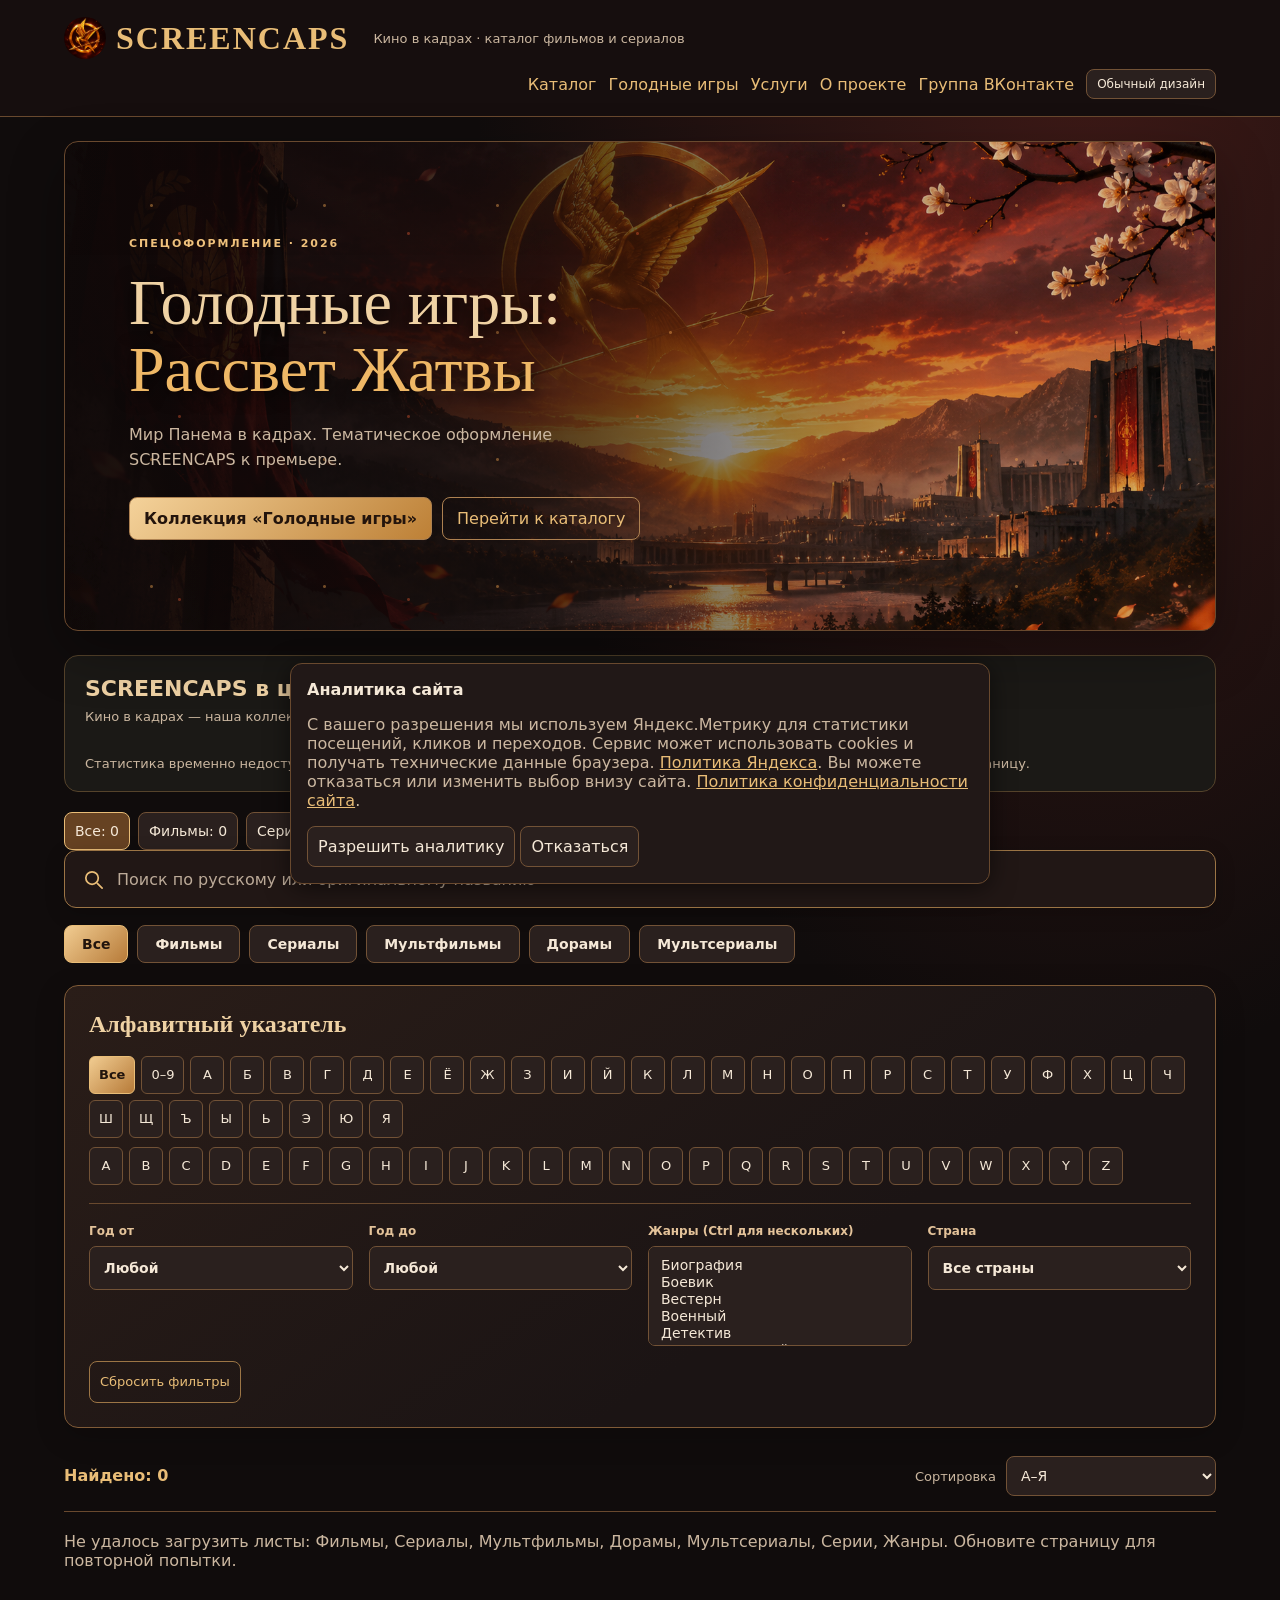
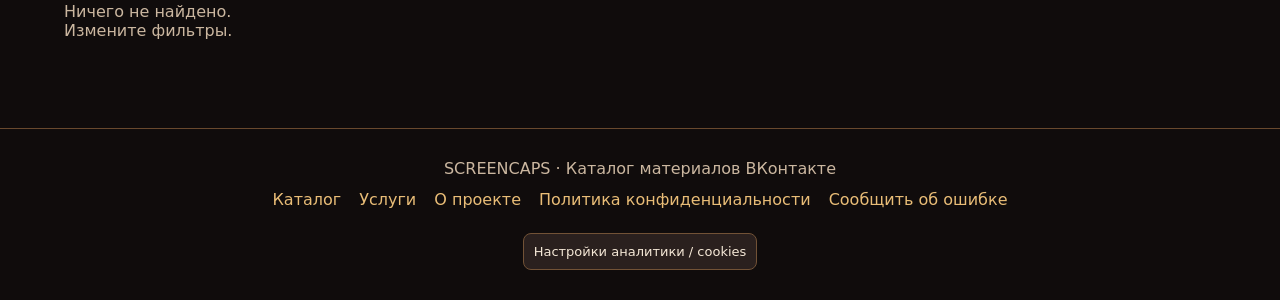
==== commit 212e18fd: "index.html" ====
--- a/index.html
+++ b/index.html
@@ -1,7 +1,9 @@
 <!doctype html>
 <html lang="ru"><head><meta charset="utf-8"><meta name="viewport" content="width=device-width, initial-scale=1"><title>SCREENCAPS — кино в кадрах</title><meta name="description" content="SCREENCAPS — каталог фильмов, сериалов, мультфильмов, дорам и мультсериалов с материалами ВКонтакте."><meta name="robots" content="index,follow"><link rel="icon" href="favicon.svg" type="image/svg+xml"><script src="vk-config.js" defer></script><style>
 *{box-sizing:border-box}body{margin:0;background:#101218;color:#e9edf5;font:16px system-ui,sans-serif}main,header>div{max-width:1200px;margin:auto;padding:24px}header{border-bottom:1px solid #303542}h1{font-size:30px;letter-spacing:4px;margin:0}h1 span{color:#82aaff}p,small{color:#a5aec0}button,input,select{font:inherit;color:inherit;background:#202530;border:1px solid #363e50;border-radius:8px;padding:10px}button{cursor:pointer}button:hover,button.active{background:#3456a0;border-color:#82aaff}#search{width:100%;padding:15px}.bar{display:flex;flex-wrap:wrap;gap:7px;margin:14px 0}.alphabet button{padding:8px;min-width:35px}.filters{display:flex;gap:16px;flex-wrap:wrap}.filters label{display:flex;flex-direction:column;gap:6px}#genres{min-width:180px;max-height:130px}.panel{background:#191d26;border:1px solid #303542;border-radius:14px;padding:20px;margin:20px 0}.results{display:flex;justify-content:space-between;align-items:center;gap:10px;flex-wrap:wrap}#cards{display:grid;grid-template-columns:repeat(auto-fill,minmax(170px,1fr));gap:18px}.movie{text-align:left;padding:0;overflow:hidden;background:#191d26;border-radius:12px}.poster{aspect-ratio:2/3;background:linear-gradient(145deg,#303d58,#141822);display:grid;place-items:center;font-size:42px;color:#8b9cbd;overflow:hidden}.poster img{width:100%;height:100%;object-fit:cover}.info{padding:14px;display:grid;gap:7px}.info strong{font-size:18px}.info small{line-height:1.5}a{color:#82aaff}a.vk{display:inline-block;background:#0077ff;color:white;text-decoration:none;padding:12px;border-radius:8px;margin:5px 8px 5px 0}#detail .poster{width:160px;float:left;margin:0 24px 20px 0}#detail:after{content:'';display:block;clear:both}details{clear:both;padding:12px;border-bottom:1px solid #303542}summary{cursor:pointer}footer{text-align:center;color:#a5aec0;padding:30px} [hidden]{display:none!important}@media(max-width:500px){main,header>div{padding:14px}#cards{grid-template-columns:repeat(2,minmax(0,1fr))}.panel{padding:12px}h1{font-size:24px}#detail .poster{width:105px}}
- .topnav{display:flex;gap:18px;flex-wrap:wrap;align-items:center}.topnav a{text-decoration:none}.brand{text-decoration:none;color:inherit}.movie{display:block;text-decoration:none;color:inherit;border:1px solid #303542}.movie:hover{border-color:#82aaff}.stats{display:flex;flex-wrap:wrap;gap:8px}.stats button{font-size:14px}.stats b{color:#82aaff}.pager{display:flex;flex-wrap:wrap;gap:8px;align-items:center;justify-content:center;margin:24px 0}.chip{padding:5px 9px;margin:3px;font-size:14px}.recent{margin:15px 0}.recent a{display:block;padding:5px 0}.detailmeta{display:flex;flex-wrap:wrap;align-items:center;gap:4px}.movie:focus-visible,a:focus-visible{outline:2px solid #82aaff} .episode-grid{display:grid;grid-template-columns:repeat(auto-fill,minmax(135px,1fr));gap:10px;margin:12px 0}.episode-card{display:grid;gap:6px;background:#202530;border:1px solid #363e50;border-radius:8px;padding:12px;text-decoration:none;color:inherit}.episode-card:hover{border-color:#82aaff}.episode-ready{color:#84b995} .episode-nav{display:flex;gap:12px;flex-wrap:wrap;margin:16px 0} </style><link rel="stylesheet" href="/assets/hunger-games/theme.css"><script>(function(){try{document.documentElement.dataset.scTheme=localStorage.getItem('sc-theme')==='classic'?'classic':'panem'}catch(e){document.documentElement.dataset.scTheme='panem'}document.addEventListener('DOMContentLoaded',function(){const b=document.createElement('button');b.type='button';b.className='theme-toggle';function update(){const classic=document.documentElement.dataset.scTheme==='classic';b.textContent=classic?'Оформление Панема':'Обычный дизайн';b.setAttribute('aria-pressed',String(!classic));const icon=document.querySelector('link[rel="icon"]');if(icon){icon.href=classic?'/favicon.svg':'/assets/hunger-games/emblem.png';icon.type=classic?'image/svg+xml':'image/png'}}b.onclick=function(){document.documentElement.dataset.scTheme=document.documentElement.dataset.scTheme==='classic'?'panem':'classic';try{localStorage.setItem('sc-theme',document.documentElement.dataset.scTheme)}catch(e){}update()};document.querySelector('header .topnav')?.append(b);update()})})();</script><script>
+ .topnav{display:flex;gap:18px;flex-wrap:wrap;align-items:center}.topnav a{text-decoration:none}.brand{text-decoration:none;color:inherit}.movie{display:block;text-decoration:none;color:inherit;border:1px solid #303542}.movie:hover{border-color:#82aaff}.stats{display:flex;flex-wrap:wrap;gap:8px}.stats button{font-size:14px}.stats b{color:#82aaff}.pager{display:flex;flex-wrap:wrap;gap:8px;align-items:center;justify-content:center;margin:24px 0}.chip{padding:5px 9px;margin:3px;font-size:14px}.recent{margin:15px 0}.recent a{display:block;padding:5px 0}.detailmeta{display:flex;flex-wrap:wrap;align-items:center;gap:4px}.movie:focus-visible,a:focus-visible{outline:2px solid #82aaff} .episode-grid{display:grid;grid-template-columns:repeat(auto-fill,minmax(135px,1fr));gap:10px;margin:12px 0}.episode-card{display:grid;gap:6px;background:#202530;border:1px solid #363e50;border-radius:8px;padding:12px;text-decoration:none;color:inherit}.episode-card:hover{border-color:#82aaff}.episode-ready{color:#84b995} .episode-nav{display:flex;gap:12px;flex-wrap:wrap;margin:16px 0} 
+.sc-numbers{margin:20px 0;padding:20px;border:1px solid #303542;border-radius:14px;background:#191d26}.sc-numbers h2{margin:0 0 6px;font-size:22px}.sc-numbers-grid{display:grid;grid-template-columns:repeat(4,minmax(0,1fr));gap:10px;margin:16px 0}.sc-number{border:1px solid #363e50;border-radius:10px;padding:14px;background:#202530;min-width:0}.sc-number strong{display:block;font-size:clamp(22px,3vw,32px);color:#82aaff;font-variant-numeric:tabular-nums}.sc-number span{font-size:14px;color:#c3c6cf}.sc-numbers p{margin:8px 0 0;font-size:13px}html[data-sc-theme="panem"] .sc-numbers{background:#1b1916;border-color:#55432b}html[data-sc-theme="panem"] .sc-number{background:#252019;border-color:#55432b}html[data-sc-theme="panem"] .sc-number strong{color:#e7c68e}@media(max-width:650px){.sc-numbers-grid{grid-template-columns:repeat(2,minmax(0,1fr))}.sc-numbers{padding:12px}.sc-number{padding:10px}}
+</style><link rel="stylesheet" href="/assets/hunger-games/theme.css"><script>(function(){try{document.documentElement.dataset.scTheme=localStorage.getItem('sc-theme')==='classic'?'classic':'panem'}catch(e){document.documentElement.dataset.scTheme='panem'}document.addEventListener('DOMContentLoaded',function(){const b=document.createElement('button');b.type='button';b.className='theme-toggle';function update(){const classic=document.documentElement.dataset.scTheme==='classic';b.textContent=classic?'Оформление Панема':'Обычный дизайн';b.setAttribute('aria-pressed',String(!classic));const icon=document.querySelector('link[rel="icon"]');if(icon){icon.href=classic?'/favicon.svg':'/assets/hunger-games/emblem.png';icon.type=classic?'image/svg+xml':'image/png'}}b.onclick=function(){document.documentElement.dataset.scTheme=document.documentElement.dataset.scTheme==='classic'?'panem':'classic';try{localStorage.setItem('sc-theme',document.documentElement.dataset.scTheme)}catch(e){}update()};document.querySelector('header .topnav')?.append(b);update()})})();</script><script>
 (function(){
 const ID=114652510, KEY='screencaps_analytics_v1';
 let enabled=false,lastURL='';
@@ -17,7 +19,7 @@
 function setup(){const banner=document.getElementById('sc-consent');const settings=document.getElementById('sc-settings');const accept=document.getElementById('sc-accept');const refuse=document.getElementById('sc-refuse');if(choice()==='yes')start();banner.hidden=choice()!==null;settings.onclick=()=>{banner.hidden=false};accept.onclick=()=>{save('yes');start();banner.hidden=true};refuse.onclick=()=>{save('no');banner.hidden=true;if(enabled)location.reload()};}
 if(document.readyState==='loading')document.addEventListener('DOMContentLoaded',setup);else setup();
 })();
-</script><script>(function(){if(!/^\/(films|episodes)\//.test(location.pathname))return;const token=new URLSearchParams(location.search).get('scBack');if(!/^[a-z0-9-]{1,100}$/i.test(token||''))return;document.addEventListener('DOMContentLoaded',()=>{for(const a of document.querySelectorAll('#detail a')){const u=new URL(a.href,location.href);if(u.origin!==location.origin)continue;if(a.hasAttribute('data-sc-back')){u.searchParams.set('scReturn',token);a.href=u.href}else if(/^\/(films|episodes)\//.test(u.pathname)){u.searchParams.set('scBack',token);a.href=u.href}}});})();</script></head><body><header><div><h1><a class="brand" href="./">SCREEN<span>CAPS</span></a></h1><p>Кино в кадрах · каталог фильмов и сериалов</p><nav class="topnav"><a href="./">Каталог</a><a href="/hunger-games.html">Голодные игры</a><a href="services.html">Услуги</a><a href="/about.html">О проекте</a><a id="groupLink" hidden target="_blank" rel="noopener noreferrer">Группа ВКонтакте</a></nav></div></header><main><section id="catalog"><section class="panem-hero" aria-labelledby="panem-title"><div class="panem-copy"><span class="panem-kicker">СПЕЦОФОРМЛЕНИЕ · 2026</span><h2 id="panem-title">Голодные игры:<br><em>Рассвет Жатвы</em></h2><p>Мир Панема в кадрах. Тематическое оформление SCREENCAPS к премьере.</p><div class="panem-actions"><a id="panem-collection" href="/hunger-games.html" style="background:linear-gradient(135deg,#f4d29a,#bd8036);color:#23140c;font-weight:700">Коллекция «Голодные игры»</a><a href="#search">Перейти к каталогу</a></div></div></section><div id="stats" class="stats"></div><section class="panel recent" id="recent" hidden><h2>Недавно добавленные</h2><div id="recentItems"></div><button id="showRecent">Все последние добавления</button></section><input id="search" placeholder="Поиск по русскому или оригинальному названию" aria-label="Поиск"><nav id="categories" class="bar" aria-label="Категории"></nav><section class="panel"><h2>Алфавитный указатель</h2><div id="ru" class="bar alphabet"></div><div id="en" class="bar alphabet"></div><div class="filters"><label>Год от<select id="from"></select></label><label>Год до<select id="to"></select></label><label>Жанры (Ctrl для нескольких)<select id="genres" multiple size="4"></select></label><label>Страна<select id="country"><option value="">Все страны</option></select></label></div><button id="reset" style="margin-top:15px">Сбросить фильтры</button></section><div class="results"><p id="count" aria-live="polite"></p><label>Сортировка <select id="sort"><option value="az">А–Я</option><option value="za">Я–А</option><option value="new">Сначала новые</option><option value="old">Сначала старые</option><option value="added">Недавно добавленные</option></select></label></div><p id="status"></p><div id="cards"></div><nav id="pager" class="pager" aria-label="Страницы каталога"></nav></section><section id="detail" hidden></section></main><footer>SCREENCAPS · Каталог материалов ВКонтакте<br><nav class="topnav" style="justify-content:center;margin:12px 0"><a href="/">Каталог</a><a href="/services.html">Услуги</a><a href="/about.html">О проекте</a><a href="/privacy.html">Политика конфиденциальности</a><a href="https://vk.me/screencaps" target="_blank" rel="noopener noreferrer">Сообщить об ошибке</a></nav><button type="button" id="sc-settings" style="margin-top:12px;font-size:13px">Настройки аналитики / cookies</button></footer><script>
+</script><script>(function(){if(!/^\/(films|episodes)\//.test(location.pathname))return;const token=new URLSearchParams(location.search).get('scBack');if(!/^[a-z0-9-]{1,100}$/i.test(token||''))return;document.addEventListener('DOMContentLoaded',()=>{for(const a of document.querySelectorAll('#detail a')){const u=new URL(a.href,location.href);if(u.origin!==location.origin)continue;if(a.hasAttribute('data-sc-back')){u.searchParams.set('scReturn',token);a.href=u.href}else if(/^\/(films|episodes)\//.test(u.pathname)){u.searchParams.set('scBack',token);a.href=u.href}}});})();</script></head><body><header><div><h1><a class="brand" href="./">SCREEN<span>CAPS</span></a></h1><p>Кино в кадрах · каталог фильмов и сериалов</p><nav class="topnav"><a href="./">Каталог</a><a href="/hunger-games.html">Голодные игры</a><a href="services.html">Услуги</a><a href="/about.html">О проекте</a><a id="groupLink" hidden target="_blank" rel="noopener noreferrer">Группа ВКонтакте</a></nav></div></header><main><section id="catalog"><section class="panem-hero" aria-labelledby="panem-title"><div class="panem-copy"><span class="panem-kicker">СПЕЦОФОРМЛЕНИЕ · 2026</span><h2 id="panem-title">Голодные игры:<br><em>Рассвет Жатвы</em></h2><p>Мир Панема в кадрах. Тематическое оформление SCREENCAPS к премьере.</p><div class="panem-actions"><a id="panem-collection" href="/hunger-games.html" style="background:linear-gradient(135deg,#f4d29a,#bd8036);color:#23140c;font-weight:700">Коллекция «Голодные игры»</a><a href="#search">Перейти к каталогу</a></div></div></section><section class="sc-numbers" aria-labelledby="sc-numbers-title"><h2 id="sc-numbers-title">SCREENCAPS в цифрах</h2><p>Кино в кадрах — наша коллекция постоянно растёт</p><div id="sc-numbers-grid" class="sc-numbers-grid" aria-live="polite"></div><p id="sc-numbers-date" role="status">Загрузка статистики…</p></section><div id="stats" class="stats"></div><section class="panel recent" id="recent" hidden><h2>Недавно добавленные</h2><div id="recentItems"></div><button id="showRecent">Все последние добавления</button></section><input id="search" placeholder="Поиск по русскому или оригинальному названию" aria-label="Поиск"><nav id="categories" class="bar" aria-label="Категории"></nav><section class="panel"><h2>Алфавитный указатель</h2><div id="ru" class="bar alphabet"></div><div id="en" class="bar alphabet"></div><div class="filters"><label>Год от<select id="from"></select></label><label>Год до<select id="to"></select></label><label>Жанры (Ctrl для нескольких)<select id="genres" multiple size="4"></select></label><label>Страна<select id="country"><option value="">Все страны</option></select></label></div><button id="reset" style="margin-top:15px">Сбросить фильтры</button></section><div class="results"><p id="count" aria-live="polite"></p><label>Сортировка <select id="sort"><option value="az">А–Я</option><option value="za">Я–А</option><option value="new">Сначала новые</option><option value="old">Сначала старые</option><option value="added">Недавно добавленные</option></select></label></div><p id="status"></p><div id="cards"></div><nav id="pager" class="pager" aria-label="Страницы каталога"></nav></section><section id="detail" hidden></section></main><footer>SCREENCAPS · Каталог материалов ВКонтакте<br><nav class="topnav" style="justify-content:center;margin:12px 0"><a href="/">Каталог</a><a href="/services.html">Услуги</a><a href="/about.html">О проекте</a><a href="/privacy.html">Политика конфиденциальности</a><a href="https://vk.me/screencaps" target="_blank" rel="noopener noreferrer">Сообщить об ошибке</a></nav><button type="button" id="sc-settings" style="margin-top:12px;font-size:13px">Настройки аналитики / cookies</button></footer><script>
 const BASE='https://docs.google.com/spreadsheets/d/e/2PACX-1vTw52xscROjuju9tOk7TlUbx3Q6FAx60jvxgduKYNGkUhySgePAGoRuZqaqWh-UjnuTBhcuucFXvHVC/pub';
 const sheets={'Фильмы':0,'Сериалы':1699969347,'Мультфильмы':153837603,'Дорамы':895187217,'Мультсериалы':484338684,'Серии':1847353801,'Жанры':834653010};
 let data=[],category='Все',letter='Все',page=1,loading=true;const PAGE_SIZE=24;const norm=x=>String(x||'').trim().replace(/^[^\p{L}\p{N}]+/u,'');const parts=x=>String(x||'').split(/[,;]+/).map(v=>v.trim()).filter(Boolean);const filmURL=f=>'?film='+encodeURIComponent(f.id);const episodeURL=(f,ep)=>'/?film='+encodeURIComponent(f.id)+'&episode='+encodeURIComponent(ep.id);const serial=f=>['Сериалы','Дорамы','Мультсериалы'].includes(f.type);const $=id=>document.getElementById(id);const cats=['Все','Фильмы','Сериалы','Мультфильмы','Дорамы','Мультсериалы'];let genreList=['Боевик','Комедия','Драма','Мелодрама','Фантастика','Фэнтези','Ужасы','Триллер','Детектив','Криминал','Приключения','Исторический','Документальный','Семейный','Мюзикл','Спорт','Военный','Биография','Вестерн'];
@@ -59,9 +61,16 @@
 function published(r){return (r['Статус']||'').trim().toLowerCase()==='опубликовано'}
 function dateKey(v){const m=(v||'').match(/^(\d{1,2})[./](\d{1,2})[./](\d{4})$/);return m?`${m[3]}-${m[2].padStart(2,'0')}-${m[1].padStart(2,'0')}`:v||''}
 async function getSheet(gid){const r=await fetch(BASE+'?gid='+gid+'&single=true&output=csv',{cache:'no-store'});if(!r.ok)throw Error('HTTP '+r.status);const t=await r.text();if(/^\s*</.test(t))throw Error('Не CSV');const rows=parseCSV(t);return rows}
+function catalogNumbers(works){
+ const counts=Object.fromEntries(cats.slice(1).map(c=>[c,0]));const albums=new Set(),loadedEpisodes=new Set();
+ function albumKeys(value){return [...new Set(vkURLs(value).map(url=>{const u=new URL(url);const m=/^\/album(-?\d+_\d+)\/?$/i.exec(u.pathname);return m?m[1]:null}).filter(Boolean))]}
+ for(const f of works){counts[f.type]++;if(serial(f)){for(const group of f.episodes||[])for(const ep of group.items||[]){if(!ep.ready)continue;const keys=albumKeys(ep.album);if(keys.length){loadedEpisodes.add(ep.id);keys.forEach(k=>albums.add(k))}}}else albumKeys(f.album).forEach(k=>albums.add(k))}
+ return [['Всего произведений',works.length],['Загружено серий',loadedEpisodes.size],['Фильмов',counts['Фильмы']],['Сериалов',counts['Сериалы']],['Мультфильмов',counts['Мультфильмы']],['Мультсериалов',counts['Мультсериалы']],['Дорам',counts['Дорамы']],['Фотоальбомов',albums.size]];
+}
+function renderCatalogNumbers(failed){const grid=$('sc-numbers-grid'),date=$('sc-numbers-date');if(!grid||!date)return;const missing=failed.filter(n=>n!=='Жанры');if(missing.length){grid.replaceChildren();date.textContent='Статистика временно недоступна: не загружены '+missing.join(', ')+'. Обновите страницу.';return}const fmt=new Intl.NumberFormat('ru-RU');grid.replaceChildren(...catalogNumbers(data).map(([label,value])=>{const tile=el('div','','sc-number');tile.append(el('strong',fmt.format(value)),el('span',label));return tile}));date.textContent='Данные получены: '+new Intl.DateTimeFormat('ru-RU',{dateStyle:'medium',timeStyle:'short',timeZone:'Europe/Moscow'}).format(new Date())+' (МСК). Обновляются при загрузке каталога.';}
 async function load(){const entries=Object.entries(sheets);const results=await Promise.allSettled(entries.map(async ([name,gid])=>[name,await getSheet(gid)]));const good=Object.fromEntries(results.filter(r=>r.status==='fulfilled').map(r=>r.value));const failed=entries.filter(([n])=>!(n in good)).map(([n])=>n);const episodes=new Map();for(const r of good['Серии']||[]){if(!['опубликовано','ожидается'].includes((r['Статус']||'').trim().toLowerCase())||!r['ID серии']||!r['ID произведения'] )continue;const rawSeason=String(r['Сезон']??'').trim(),rawNumber=String(r['Номер серии']??'').trim();if(!/^\d+$/.test(rawSeason)||!/^\d+$/.test(rawNumber))continue;const season=Number(rawSeason),number=Number(rawNumber);if(!Number.isSafeInteger(season)||season<1||!Number.isSafeInteger(number)||number<0)continue;const id=r['ID произведения'].trim();if(!episodes.has(id))episodes.set(id,new Map());const groups=episodes.get(id);if(!groups.has(season))groups.set(season,[]);groups.get(season).push({id:r['ID серии'].trim(),number:String(number),ready:published(r)&&!!(vkURLs(r['Альбом ВК']).length||vkURLs(r['Пост ВК']).length),album:r['Альбом ВК'],post:r['Пост ВК']})}
  data=[];const seen=new Set();for(const type of cats.slice(1))for(const r of good[type]||[]){const id=(r['ID']||'').trim(),title=(r['Русское название']||'').trim();if(!published(r)||!id||!title||seen.has(id))continue;seen.add(id);data.push({id,title,type,original:r['Оригинальное название']||'',year:Number(r['Год выпуска'])||'',endYear:r['Год окончания'],country:r['Страна'],director:r['Режиссёр'],duration:r['Продолжительность'],seasons:r['Количество сезонов'],total:r['Количество серий'],genres:r['Жанры']||'',description:r['Описание'],poster:r['Постер'],album:r['Альбом ВК'],post:r['Пост ВК'],added:dateKey(r['Дата добавления']),episodes:[...(episodes.get(id)||new Map())].sort((a,b)=>a[0]-b[0]).map(([season,items])=>({season,items:items.sort((a,b)=>Number(a.number)-Number(b.number))}))})}
- if(good['Жанры'])genreList=good['Жанры'].map(r=>r['Жанр']).filter(Boolean);loading=false;options();const countries=new Map();for(const f of data)for(const c of parts(f.country))countries.set(c.toLowerCase(),c);$('country').replaceChildren(new Option('Все страны',''),...[...countries.values()].sort((a,b)=>a.localeCompare(b,'ru')).map(c=>new Option(c,c)));recent();initCatalogNav();$('status').textContent=failed.length?'Не удалось загрузить листы: '+failed.join(', ')+'. Обновите страницу для повторной попытки.':data.length?'':'Каталог пока пуст. Добавьте первую опубликованную запись в таблицу.';
+ if(good['Жанры'])genreList=good['Жанры'].map(r=>r['Жанр']).filter(Boolean);loading=false;options();const countries=new Map();for(const f of data)for(const c of parts(f.country))countries.set(c.toLowerCase(),c);$('country').replaceChildren(new Option('Все страны',''),...[...countries.values()].sort((a,b)=>a.localeCompare(b,'ru')).map(c=>new Option(c,c)));renderCatalogNumbers(failed);recent();initCatalogNav();$('status').textContent=failed.length?'Не удалось загрузить листы: '+failed.join(', ')+'. Обновите страницу для повторной попытки.':data.length?'':'Каталог пока пуст. Добавьте первую опубликованную запись в таблицу.';
 }
-load().catch(()=>{loading=false;$('status').textContent='Не удалось загрузить каталог. Обновите страницу.'});
+load().catch(()=>{loading=false;renderCatalogNumbers(['каталог']);$('status').textContent='Не удалось загрузить каталог. Обновите страницу.'});
 </script><div id="sc-consent" hidden style="position:fixed;bottom:16px;left:16px;right:16px;max-width:700px;margin:auto;z-index:9999;background:#191d26;color:#e9edf5;border:1px solid #363e50;border-radius:12px;padding:16px;box-shadow:0 4px 24px #0008" role="region" aria-label="Настройки аналитики"><strong>Аналитика сайта</strong><p>С вашего разрешения мы используем Яндекс.Метрику для статистики посещений, кликов и переходов. Сервис может использовать cookies и получать технические данные браузера. <a href="https://yandex.ru/legal/confidential/" target="_blank" rel="noopener noreferrer">Политика Яндекса</a>. Вы можете отказаться или изменить выбор внизу сайта. <a href="/privacy.html">Политика конфиденциальности сайта</a>.</p><button id="sc-accept" type="button">Разрешить аналитику</button> <button id="sc-refuse" type="button">Отказаться</button></div></body></html>
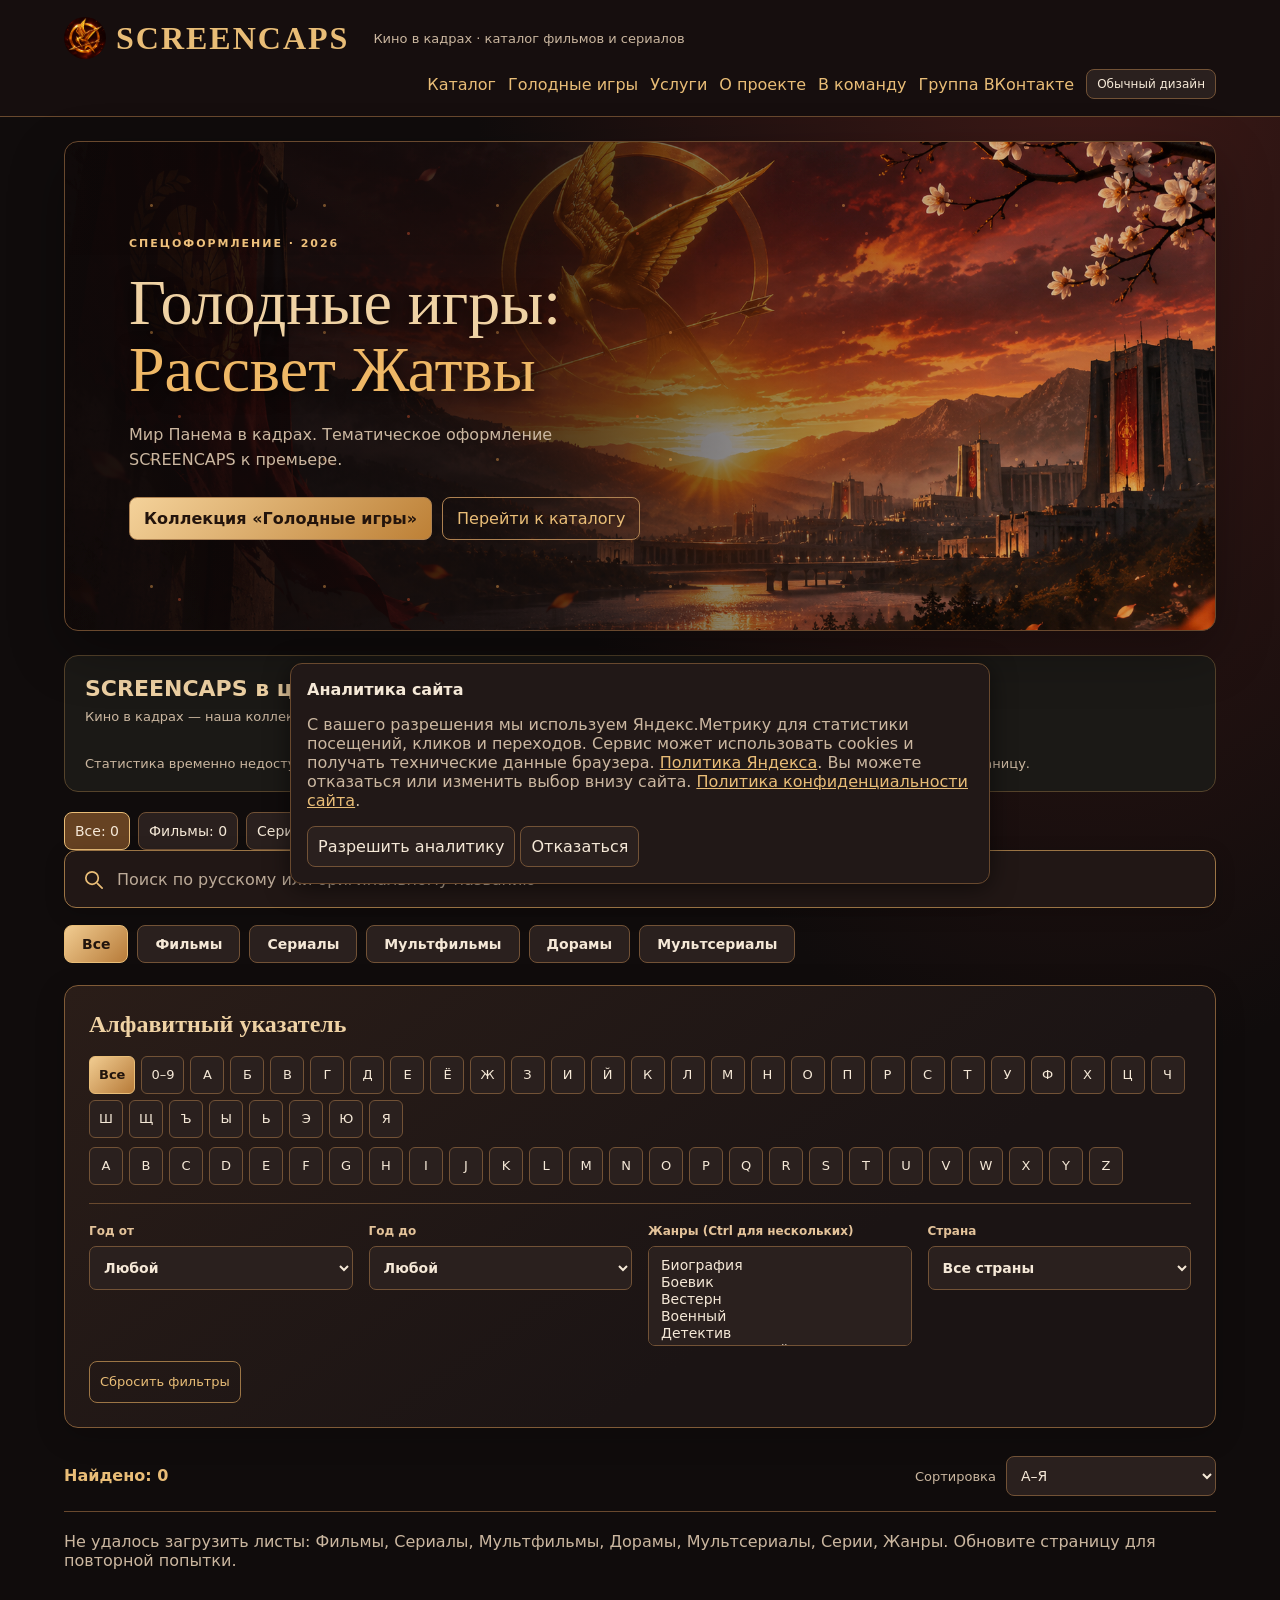
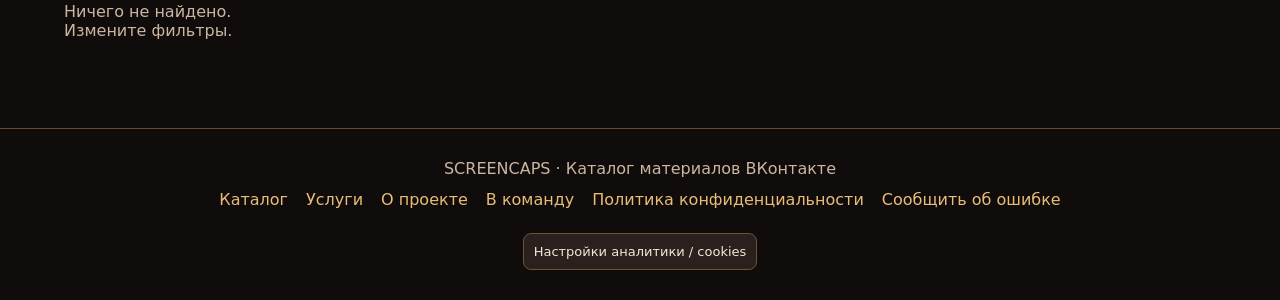
==== commit d9e2aec3: "Add files via upload" ====
--- a/index.html
+++ b/index.html
@@ -19,7 +19,7 @@
 function setup(){const banner=document.getElementById('sc-consent');const settings=document.getElementById('sc-settings');const accept=document.getElementById('sc-accept');const refuse=document.getElementById('sc-refuse');if(choice()==='yes')start();banner.hidden=choice()!==null;settings.onclick=()=>{banner.hidden=false};accept.onclick=()=>{save('yes');start();banner.hidden=true};refuse.onclick=()=>{save('no');banner.hidden=true;if(enabled)location.reload()};}
 if(document.readyState==='loading')document.addEventListener('DOMContentLoaded',setup);else setup();
 })();
-</script><script>(function(){if(!/^\/(films|episodes)\//.test(location.pathname))return;const token=new URLSearchParams(location.search).get('scBack');if(!/^[a-z0-9-]{1,100}$/i.test(token||''))return;document.addEventListener('DOMContentLoaded',()=>{for(const a of document.querySelectorAll('#detail a')){const u=new URL(a.href,location.href);if(u.origin!==location.origin)continue;if(a.hasAttribute('data-sc-back')){u.searchParams.set('scReturn',token);a.href=u.href}else if(/^\/(films|episodes)\//.test(u.pathname)){u.searchParams.set('scBack',token);a.href=u.href}}});})();</script></head><body><header><div><h1><a class="brand" href="./">SCREEN<span>CAPS</span></a></h1><p>Кино в кадрах · каталог фильмов и сериалов</p><nav class="topnav"><a href="./">Каталог</a><a href="/hunger-games.html">Голодные игры</a><a href="services.html">Услуги</a><a href="/about.html">О проекте</a><a id="groupLink" hidden target="_blank" rel="noopener noreferrer">Группа ВКонтакте</a></nav></div></header><main><section id="catalog"><section class="panem-hero" aria-labelledby="panem-title"><div class="panem-copy"><span class="panem-kicker">СПЕЦОФОРМЛЕНИЕ · 2026</span><h2 id="panem-title">Голодные игры:<br><em>Рассвет Жатвы</em></h2><p>Мир Панема в кадрах. Тематическое оформление SCREENCAPS к премьере.</p><div class="panem-actions"><a id="panem-collection" href="/hunger-games.html" style="background:linear-gradient(135deg,#f4d29a,#bd8036);color:#23140c;font-weight:700">Коллекция «Голодные игры»</a><a href="#search">Перейти к каталогу</a></div></div></section><section class="sc-numbers" aria-labelledby="sc-numbers-title"><h2 id="sc-numbers-title">SCREENCAPS в цифрах</h2><p>Кино в кадрах — наша коллекция постоянно растёт</p><div id="sc-numbers-grid" class="sc-numbers-grid" aria-live="polite"></div><p id="sc-numbers-date" role="status">Загрузка статистики…</p></section><div id="stats" class="stats"></div><section class="panel recent" id="recent" hidden><h2>Недавно добавленные</h2><div id="recentItems"></div><button id="showRecent">Все последние добавления</button></section><input id="search" placeholder="Поиск по русскому или оригинальному названию" aria-label="Поиск"><nav id="categories" class="bar" aria-label="Категории"></nav><section class="panel"><h2>Алфавитный указатель</h2><div id="ru" class="bar alphabet"></div><div id="en" class="bar alphabet"></div><div class="filters"><label>Год от<select id="from"></select></label><label>Год до<select id="to"></select></label><label>Жанры (Ctrl для нескольких)<select id="genres" multiple size="4"></select></label><label>Страна<select id="country"><option value="">Все страны</option></select></label></div><button id="reset" style="margin-top:15px">Сбросить фильтры</button></section><div class="results"><p id="count" aria-live="polite"></p><label>Сортировка <select id="sort"><option value="az">А–Я</option><option value="za">Я–А</option><option value="new">Сначала новые</option><option value="old">Сначала старые</option><option value="added">Недавно добавленные</option></select></label></div><p id="status"></p><div id="cards"></div><nav id="pager" class="pager" aria-label="Страницы каталога"></nav></section><section id="detail" hidden></section></main><footer>SCREENCAPS · Каталог материалов ВКонтакте<br><nav class="topnav" style="justify-content:center;margin:12px 0"><a href="/">Каталог</a><a href="/services.html">Услуги</a><a href="/about.html">О проекте</a><a href="/privacy.html">Политика конфиденциальности</a><a href="https://vk.me/screencaps" target="_blank" rel="noopener noreferrer">Сообщить об ошибке</a></nav><button type="button" id="sc-settings" style="margin-top:12px;font-size:13px">Настройки аналитики / cookies</button></footer><script>
+</script><script>(function(){if(!/^\/(films|episodes)\//.test(location.pathname))return;const token=new URLSearchParams(location.search).get('scBack');if(!/^[a-z0-9-]{1,100}$/i.test(token||''))return;document.addEventListener('DOMContentLoaded',()=>{for(const a of document.querySelectorAll('#detail a')){const u=new URL(a.href,location.href);if(u.origin!==location.origin)continue;if(a.hasAttribute('data-sc-back')){u.searchParams.set('scReturn',token);a.href=u.href}else if(/^\/(films|episodes)\//.test(u.pathname)){u.searchParams.set('scBack',token);a.href=u.href}}});})();</script></head><body><header><div><h1><a class="brand" href="./">SCREEN<span>CAPS</span></a></h1><p>Кино в кадрах · каталог фильмов и сериалов</p><nav class="topnav"><a href="./">Каталог</a><a href="/hunger-games.html">Голодные игры</a><a href="services.html">Услуги</a><a href="/about.html">О проекте</a><a href="/team.html">В команду</a><a id="groupLink" hidden target="_blank" rel="noopener noreferrer">Группа ВКонтакте</a></nav></div></header><main><section id="catalog"><section class="panem-hero" aria-labelledby="panem-title"><div class="panem-copy"><span class="panem-kicker">СПЕЦОФОРМЛЕНИЕ · 2026</span><h2 id="panem-title">Голодные игры:<br><em>Рассвет Жатвы</em></h2><p>Мир Панема в кадрах. Тематическое оформление SCREENCAPS к премьере.</p><div class="panem-actions"><a id="panem-collection" href="/hunger-games.html" style="background:linear-gradient(135deg,#f4d29a,#bd8036);color:#23140c;font-weight:700">Коллекция «Голодные игры»</a><a href="#search">Перейти к каталогу</a></div></div></section><section class="sc-numbers" aria-labelledby="sc-numbers-title"><h2 id="sc-numbers-title">SCREENCAPS в цифрах</h2><p>Кино в кадрах — наша коллекция постоянно растёт</p><div id="sc-numbers-grid" class="sc-numbers-grid" aria-live="polite"></div><p id="sc-numbers-date" role="status">Загрузка статистики…</p></section><div id="stats" class="stats"></div><section class="panel recent" id="recent" hidden><h2>Недавно добавленные</h2><div id="recentItems"></div><button id="showRecent">Все последние добавления</button></section><input id="search" placeholder="Поиск по русскому или оригинальному названию" aria-label="Поиск"><nav id="categories" class="bar" aria-label="Категории"></nav><section class="panel"><h2>Алфавитный указатель</h2><div id="ru" class="bar alphabet"></div><div id="en" class="bar alphabet"></div><div class="filters"><label>Год от<select id="from"></select></label><label>Год до<select id="to"></select></label><label>Жанры (Ctrl для нескольких)<select id="genres" multiple size="4"></select></label><label>Страна<select id="country"><option value="">Все страны</option></select></label></div><button id="reset" style="margin-top:15px">Сбросить фильтры</button></section><div class="results"><p id="count" aria-live="polite"></p><label>Сортировка <select id="sort"><option value="az">А–Я</option><option value="za">Я–А</option><option value="new">Сначала новые</option><option value="old">Сначала старые</option><option value="added">Недавно добавленные</option></select></label></div><p id="status"></p><div id="cards"></div><nav id="pager" class="pager" aria-label="Страницы каталога"></nav></section><section id="detail" hidden></section></main><footer>SCREENCAPS · Каталог материалов ВКонтакте<br><nav class="topnav" style="justify-content:center;margin:12px 0"><a href="/">Каталог</a><a href="/services.html">Услуги</a><a href="/about.html">О проекте</a><a href="/team.html">В команду</a><a href="/privacy.html">Политика конфиденциальности</a><a href="https://vk.me/screencaps" target="_blank" rel="noopener noreferrer">Сообщить об ошибке</a></nav><button type="button" id="sc-settings" style="margin-top:12px;font-size:13px">Настройки аналитики / cookies</button></footer><script>
 const BASE='https://docs.google.com/spreadsheets/d/e/2PACX-1vTw52xscROjuju9tOk7TlUbx3Q6FAx60jvxgduKYNGkUhySgePAGoRuZqaqWh-UjnuTBhcuucFXvHVC/pub';
 const sheets={'Фильмы':0,'Сериалы':1699969347,'Мультфильмы':153837603,'Дорамы':895187217,'Мультсериалы':484338684,'Серии':1847353801,'Жанры':834653010};
 let data=[],category='Все',letter='Все',page=1,loading=true;const PAGE_SIZE=24;const norm=x=>String(x||'').trim().replace(/^[^\p{L}\p{N}]+/u,'');const parts=x=>String(x||'').split(/[,;]+/).map(v=>v.trim()).filter(Boolean);const filmURL=f=>'?film='+encodeURIComponent(f.id);const episodeURL=(f,ep)=>'/?film='+encodeURIComponent(f.id)+'&episode='+encodeURIComponent(ep.id);const serial=f=>['Сериалы','Дорамы','Мультсериалы'].includes(f.type);const $=id=>document.getElementById(id);const cats=['Все','Фильмы','Сериалы','Мультфильмы','Дорамы','Мультсериалы'];let genreList=['Боевик','Комедия','Драма','Мелодрама','Фантастика','Фэнтези','Ужасы','Триллер','Детектив','Криминал','Приключения','Исторический','Документальный','Семейный','Мюзикл','Спорт','Военный','Биография','Вестерн'];
@@ -73,4 +73,4 @@
  if(good['Жанры'])genreList=good['Жанры'].map(r=>r['Жанр']).filter(Boolean);loading=false;options();const countries=new Map();for(const f of data)for(const c of parts(f.country))countries.set(c.toLowerCase(),c);$('country').replaceChildren(new Option('Все страны',''),...[...countries.values()].sort((a,b)=>a.localeCompare(b,'ru')).map(c=>new Option(c,c)));renderCatalogNumbers(failed);recent();initCatalogNav();$('status').textContent=failed.length?'Не удалось загрузить листы: '+failed.join(', ')+'. Обновите страницу для повторной попытки.':data.length?'':'Каталог пока пуст. Добавьте первую опубликованную запись в таблицу.';
 }
 load().catch(()=>{loading=false;renderCatalogNumbers(['каталог']);$('status').textContent='Не удалось загрузить каталог. Обновите страницу.'});
-</script><div id="sc-consent" hidden style="position:fixed;bottom:16px;left:16px;right:16px;max-width:700px;margin:auto;z-index:9999;background:#191d26;color:#e9edf5;border:1px solid #363e50;border-radius:12px;padding:16px;box-shadow:0 4px 24px #0008" role="region" aria-label="Настройки аналитики"><strong>Аналитика сайта</strong><p>С вашего разрешения мы используем Яндекс.Метрику для статистики посещений, кликов и переходов. Сервис может использовать cookies и получать технические данные браузера. <a href="https://yandex.ru/legal/confidential/" target="_blank" rel="noopener noreferrer">Политика Яндекса</a>. Вы можете отказаться или изменить выбор внизу сайта. <a href="/privacy.html">Политика конфиденциальности сайта</a>.</p><button id="sc-accept" type="button">Разрешить аналитику</button> <button id="sc-refuse" type="button">Отказаться</button></div></body></html>
+</script><div id="sc-consent" hidden style="position:fixed;bottom:16px;left:16px;right:16px;max-width:700px;margin:auto;z-index:9999;background:#191d26;color:#e9edf5;border:1px solid #363e50;border-radius:12px;padding:16px;box-shadow:0 4px 24px #0008" role="region" aria-label="Настройки аналитики"><strong>Аналитика сайта</strong><p>С вашего разрешения мы используем Яндекс.Метрику для статистики посещений, кликов и переходов. Сервис может использовать cookies и получать технические данные браузера. <a href="https://yandex.ru/legal/confidential/" target="_blank" rel="noopener noreferrer">Политика Яндекса</a>. Вы можете отказаться или изменить выбор внизу сайта. <a href="/privacy.html">Политика конфиденциальности сайта</a>.</p><button id="sc-accept" type="button">Разрешить аналитику</button> <button id="sc-refuse" type="button">Отказаться</button></div></body></html>
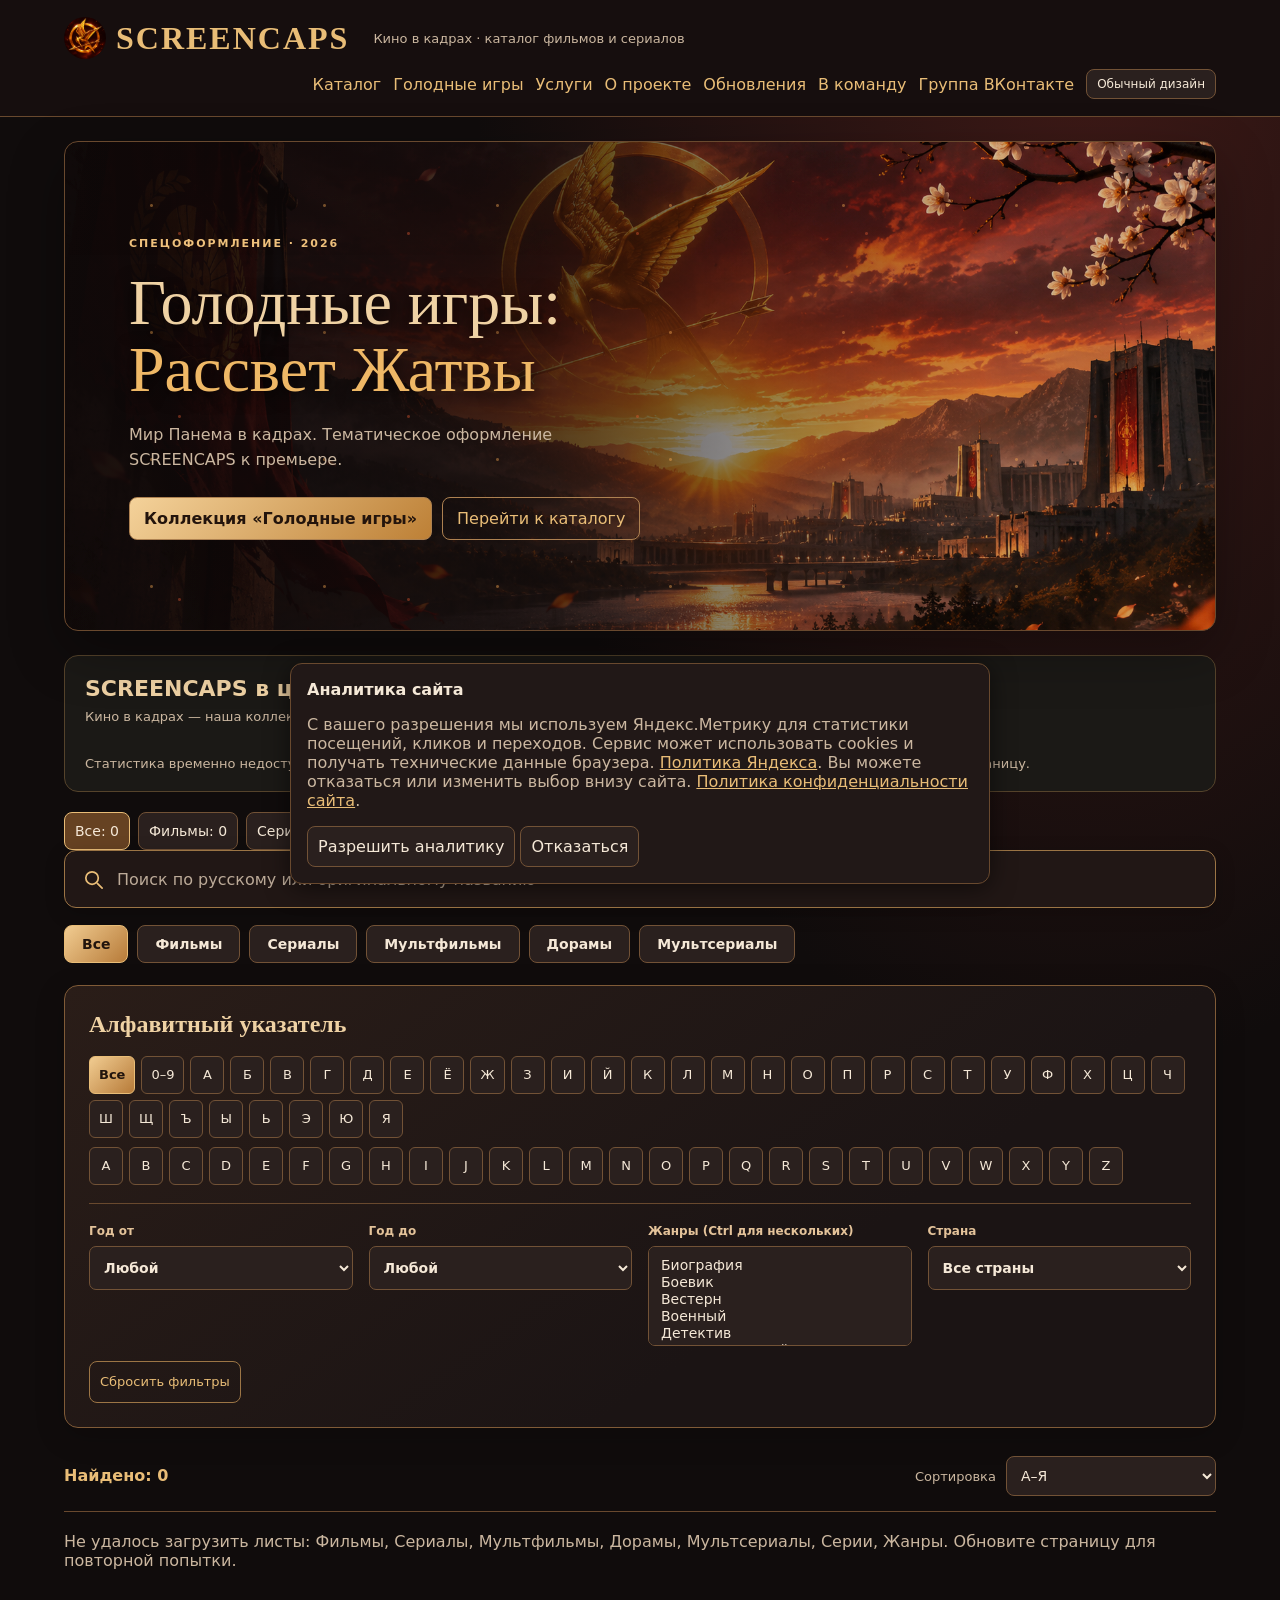
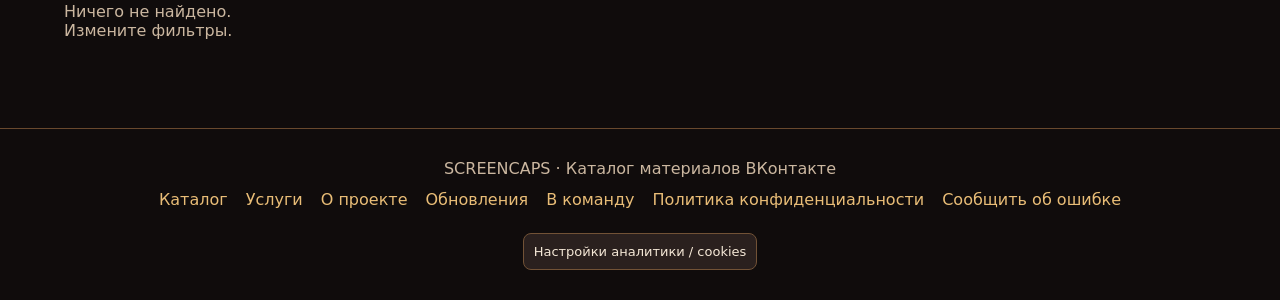
==== commit c3bccf0d: "Add files via upload" ====
--- a/index.html
+++ b/index.html
@@ -19,7 +19,7 @@
 function setup(){const banner=document.getElementById('sc-consent');const settings=document.getElementById('sc-settings');const accept=document.getElementById('sc-accept');const refuse=document.getElementById('sc-refuse');if(choice()==='yes')start();banner.hidden=choice()!==null;settings.onclick=()=>{banner.hidden=false};accept.onclick=()=>{save('yes');start();banner.hidden=true};refuse.onclick=()=>{save('no');banner.hidden=true;if(enabled)location.reload()};}
 if(document.readyState==='loading')document.addEventListener('DOMContentLoaded',setup);else setup();
 })();
-</script><script>(function(){if(!/^\/(films|episodes)\//.test(location.pathname))return;const token=new URLSearchParams(location.search).get('scBack');if(!/^[a-z0-9-]{1,100}$/i.test(token||''))return;document.addEventListener('DOMContentLoaded',()=>{for(const a of document.querySelectorAll('#detail a')){const u=new URL(a.href,location.href);if(u.origin!==location.origin)continue;if(a.hasAttribute('data-sc-back')){u.searchParams.set('scReturn',token);a.href=u.href}else if(/^\/(films|episodes)\//.test(u.pathname)){u.searchParams.set('scBack',token);a.href=u.href}}});})();</script></head><body><header><div><h1><a class="brand" href="./">SCREEN<span>CAPS</span></a></h1><p>Кино в кадрах · каталог фильмов и сериалов</p><nav class="topnav"><a href="./">Каталог</a><a href="/hunger-games.html">Голодные игры</a><a href="services.html">Услуги</a><a href="/about.html">О проекте</a><a href="/team.html">В команду</a><a id="groupLink" hidden target="_blank" rel="noopener noreferrer">Группа ВКонтакте</a></nav></div></header><main><section id="catalog"><section class="panem-hero" aria-labelledby="panem-title"><div class="panem-copy"><span class="panem-kicker">СПЕЦОФОРМЛЕНИЕ · 2026</span><h2 id="panem-title">Голодные игры:<br><em>Рассвет Жатвы</em></h2><p>Мир Панема в кадрах. Тематическое оформление SCREENCAPS к премьере.</p><div class="panem-actions"><a id="panem-collection" href="/hunger-games.html" style="background:linear-gradient(135deg,#f4d29a,#bd8036);color:#23140c;font-weight:700">Коллекция «Голодные игры»</a><a href="#search">Перейти к каталогу</a></div></div></section><section class="sc-numbers" aria-labelledby="sc-numbers-title"><h2 id="sc-numbers-title">SCREENCAPS в цифрах</h2><p>Кино в кадрах — наша коллекция постоянно растёт</p><div id="sc-numbers-grid" class="sc-numbers-grid" aria-live="polite"></div><p id="sc-numbers-date" role="status">Загрузка статистики…</p></section><div id="stats" class="stats"></div><section class="panel recent" id="recent" hidden><h2>Недавно добавленные</h2><div id="recentItems"></div><button id="showRecent">Все последние добавления</button></section><input id="search" placeholder="Поиск по русскому или оригинальному названию" aria-label="Поиск"><nav id="categories" class="bar" aria-label="Категории"></nav><section class="panel"><h2>Алфавитный указатель</h2><div id="ru" class="bar alphabet"></div><div id="en" class="bar alphabet"></div><div class="filters"><label>Год от<select id="from"></select></label><label>Год до<select id="to"></select></label><label>Жанры (Ctrl для нескольких)<select id="genres" multiple size="4"></select></label><label>Страна<select id="country"><option value="">Все страны</option></select></label></div><button id="reset" style="margin-top:15px">Сбросить фильтры</button></section><div class="results"><p id="count" aria-live="polite"></p><label>Сортировка <select id="sort"><option value="az">А–Я</option><option value="za">Я–А</option><option value="new">Сначала новые</option><option value="old">Сначала старые</option><option value="added">Недавно добавленные</option></select></label></div><p id="status"></p><div id="cards"></div><nav id="pager" class="pager" aria-label="Страницы каталога"></nav></section><section id="detail" hidden></section></main><footer>SCREENCAPS · Каталог материалов ВКонтакте<br><nav class="topnav" style="justify-content:center;margin:12px 0"><a href="/">Каталог</a><a href="/services.html">Услуги</a><a href="/about.html">О проекте</a><a href="/team.html">В команду</a><a href="/privacy.html">Политика конфиденциальности</a><a href="https://vk.me/screencaps" target="_blank" rel="noopener noreferrer">Сообщить об ошибке</a></nav><button type="button" id="sc-settings" style="margin-top:12px;font-size:13px">Настройки аналитики / cookies</button></footer><script>
+</script><script>(function(){if(!/^\/(films|episodes)\//.test(location.pathname))return;const token=new URLSearchParams(location.search).get('scBack');if(!/^[a-z0-9-]{1,100}$/i.test(token||''))return;document.addEventListener('DOMContentLoaded',()=>{for(const a of document.querySelectorAll('#detail a')){const u=new URL(a.href,location.href);if(u.origin!==location.origin)continue;if(a.hasAttribute('data-sc-back')){u.searchParams.set('scReturn',token);a.href=u.href}else if(/^\/(films|episodes)\//.test(u.pathname)){u.searchParams.set('scBack',token);a.href=u.href}}});})();</script></head><body><header><div><h1><a class="brand" href="./">SCREEN<span>CAPS</span></a></h1><p>Кино в кадрах · каталог фильмов и сериалов</p><nav class="topnav"><a href="./">Каталог</a><a href="/hunger-games.html">Голодные игры</a><a href="services.html">Услуги</a><a href="/about.html">О проекте</a><a href="/updates.html">Обновления</a><a href="/team.html">В команду</a><a id="groupLink" hidden target="_blank" rel="noopener noreferrer">Группа ВКонтакте</a></nav></div></header><main><section id="catalog"><section class="panem-hero" aria-labelledby="panem-title"><div class="panem-copy"><span class="panem-kicker">СПЕЦОФОРМЛЕНИЕ · 2026</span><h2 id="panem-title">Голодные игры:<br><em>Рассвет Жатвы</em></h2><p>Мир Панема в кадрах. Тематическое оформление SCREENCAPS к премьере.</p><div class="panem-actions"><a id="panem-collection" href="/hunger-games.html" style="background:linear-gradient(135deg,#f4d29a,#bd8036);color:#23140c;font-weight:700">Коллекция «Голодные игры»</a><a href="#search">Перейти к каталогу</a></div></div></section><section class="sc-numbers" aria-labelledby="sc-numbers-title"><h2 id="sc-numbers-title">SCREENCAPS в цифрах</h2><p>Кино в кадрах — наша коллекция постоянно растёт</p><div id="sc-numbers-grid" class="sc-numbers-grid" aria-live="polite"></div><p id="sc-numbers-date" role="status">Загрузка статистики…</p></section><div id="stats" class="stats"></div><section class="panel recent" id="recent" hidden><h2>Последние обновления</h2><div id="recentItems"></div><a class="chip" href="/updates.html">Все обновления →</a><button id="showRecent" hidden>Все последние добавления</button></section><input id="search" placeholder="Поиск по русскому или оригинальному названию" aria-label="Поиск"><nav id="categories" class="bar" aria-label="Категории"></nav><section class="panel"><h2>Алфавитный указатель</h2><div id="ru" class="bar alphabet"></div><div id="en" class="bar alphabet"></div><div class="filters"><label>Год от<select id="from"></select></label><label>Год до<select id="to"></select></label><label>Жанры (Ctrl для нескольких)<select id="genres" multiple size="4"></select></label><label>Страна<select id="country"><option value="">Все страны</option></select></label></div><button id="reset" style="margin-top:15px">Сбросить фильтры</button></section><div class="results"><p id="count" aria-live="polite"></p><label>Сортировка <select id="sort"><option value="az">А–Я</option><option value="za">Я–А</option><option value="new">Сначала новые</option><option value="old">Сначала старые</option><option value="added">Недавно добавленные</option></select></label></div><p id="status"></p><div id="cards"></div><nav id="pager" class="pager" aria-label="Страницы каталога"></nav></section><section id="detail" hidden></section></main><footer>SCREENCAPS · Каталог материалов ВКонтакте<br><nav class="topnav" style="justify-content:center;margin:12px 0"><a href="/">Каталог</a><a href="/services.html">Услуги</a><a href="/about.html">О проекте</a><a href="/updates.html">Обновления</a><a href="/team.html">В команду</a><a href="/privacy.html">Политика конфиденциальности</a><a href="https://vk.me/screencaps" target="_blank" rel="noopener noreferrer">Сообщить об ошибке</a></nav><button type="button" id="sc-settings" style="margin-top:12px;font-size:13px">Настройки аналитики / cookies</button></footer><script>
 const BASE='https://docs.google.com/spreadsheets/d/e/2PACX-1vTw52xscROjuju9tOk7TlUbx3Q6FAx60jvxgduKYNGkUhySgePAGoRuZqaqWh-UjnuTBhcuucFXvHVC/pub';
 const sheets={'Фильмы':0,'Сериалы':1699969347,'Мультфильмы':153837603,'Дорамы':895187217,'Мультсериалы':484338684,'Серии':1847353801,'Жанры':834653010};
 let data=[],category='Все',letter='Все',page=1,loading=true;const PAGE_SIZE=24;const norm=x=>String(x||'').trim().replace(/^[^\p{L}\p{N}]+/u,'');const parts=x=>String(x||'').split(/[,;]+/).map(v=>v.trim()).filter(Boolean);const filmURL=f=>'?film='+encodeURIComponent(f.id);const episodeURL=(f,ep)=>'/?film='+encodeURIComponent(f.id)+'&episode='+encodeURIComponent(ep.id);const serial=f=>['Сериалы','Дорамы','Мультсериалы'].includes(f.type);const $=id=>document.getElementById(id);const cats=['Все','Фильмы','Сериалы','Мультфильмы','Дорамы','Мультсериалы'];let genreList=['Боевик','Комедия','Драма','Мелодрама','Фантастика','Фэнтези','Ужасы','Триллер','Детектив','Криминал','Приключения','Исторический','Документальный','Семейный','Мюзикл','Спорт','Военный','Биография','Вестерн'];
@@ -55,7 +55,7 @@
 function back(){const token=new URLSearchParams(location.search).get('scBack');const state=history.state?.scCatalog||readNav(token);activeToken='';history.pushState(null,'',location.pathname);if(state)restoreCatalog(state);else{clearFilters();restoreCatalog(null);}}
 function metadata(f){const m=el('div','','detailmeta');if(f.year)m.append(btn(String(f.year)+(f.endYear?'–'+f.endYear:''),()=>{clearFilters();$('from').value=$('to').value=String(f.year);backToFilters()}));m.append(el('span',f.type));for(const g of parts(f.genres)){const b=btn(g,()=>{clearFilters();for(const o of $('genres').options)o.selected=o.value.toLowerCase()===g.toLowerCase();backToFilters()});b.className='chip';m.append(b)}return m}
 function clearFilters(){category=letter='Все';page=1;$('search').value=$('from').value=$('to').value=$('country').value='';for(const o of $('genres').options)o.selected=false;$('sort').value='az'}
-function recent(){const list=data.filter(f=>f.added).sort((a,b)=>b.added.localeCompare(a.added)).slice(0,5);$('recent').hidden=!list.length;$('recentItems').replaceChildren(...list.map(f=>{const a=el('a',f.title+' · '+f.year);a.href=filmURL(f);a.onclick=e=>openCatalogCard(e,f);return a}));$('showRecent').onclick=()=>{clearFilters();$('sort').value='added';render();$('count').scrollIntoView()}}
+function recent(){if(typeof scUpdates!=="undefined"){const list=scUpdates;$('recent').hidden=false;$('recentItems').replaceChildren(...list.map(item=>{const a=el('a',item.label+' · '+item.date);a.href=item.href;a.onclick=e=>{if(e.button!==0||e.ctrlKey||e.metaKey||e.shiftKey||e.altKey)return;e.preventDefault();saveCatalog();activeToken=newToken();writeNav(activeToken,catalogState());const u=new URL(item.href,location.href);u.searchParams.set('scBack',activeToken);location.assign(u.href)};return a}));if(!list.length)$('recentItems').append(el('p','Пока нет обновлений с подтверждённой датой.'));return;}const list=data.filter(f=>f.added).sort((a,b)=>b.added.localeCompare(a.added)).slice(0,5);$('recent').hidden=!list.length;$('recentItems').replaceChildren(...list.map(f=>{const a=el('a',f.title+' · '+f.year);a.href=filmURL(f);a.onclick=e=>openCatalogCard(e,f);return a}));$('showRecent').onclick=()=>{clearFilters();$('sort').value='added';render();$('count').scrollIntoView()}}
 function parseCSV(s){let rows=[],row=[],v='',quoted=false;for(let i=0;i<s.length;i++){let c=s[i];if(c==='"'){if(quoted&&s[i+1]==='"'){v+='"';i++}else quoted=!quoted}else if(c===','&&!quoted){row.push(v);v=''}else if((c==='\n'||c==='\r')&&!quoted){if(c==='\r'&&s[i+1]==='\n')i++;row.push(v);rows.push(row);row=[];v=''}else v+=c}if(v||row.length){row.push(v);rows.push(row)}const keys=(rows.shift()||[]).map(x=>x.trim().replace(/^\uFEFF/,''));return rows.map(r=>Object.fromEntries(keys.map((k,i)=>[k,r[i]||'']))).filter(r=>Object.values(r).some(v=>v.trim()))}
 for(const id of ['search','from','to','genres','country','sort'])$(id).addEventListener(id==='search'?'input':'change',()=>{page=1;render()});$('reset').onclick=()=>{clearFilters();render()};window.addEventListener('hashchange',route);window.addEventListener('popstate',onCatalogPop);options();render();route();$('status').textContent='Загрузка каталога…';window.addEventListener('DOMContentLoaded',()=>{const u=window.VK_CONFIG?.group;if(u){$('groupLink').href=u;$('groupLink').hidden=false}});
 function published(r){return (r['Статус']||'').trim().toLowerCase()==='опубликовано'}
